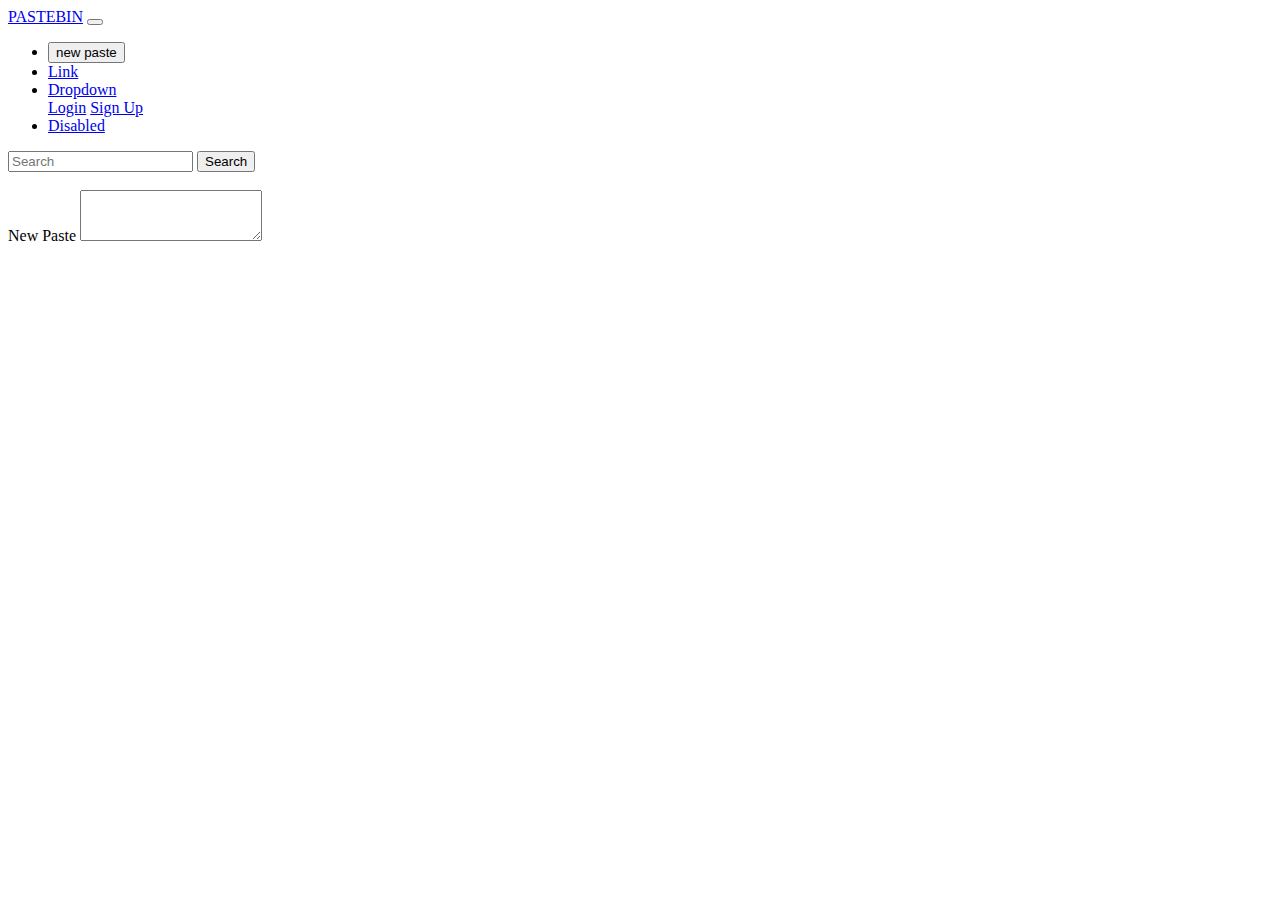
==== index.html @ 5f052ce1 "Add files via upload" ====
<!DOCTYPE html>
<html lang="en">
<head>
	<title>Contact V1</title>
	<meta charset="UTF-8">
	<meta name="viewport" content="width=device-width, initial-scale=1">
<!--===============================================================================================-->
	
<!--===============================================================================================-->
	<link rel="stylesheet" type="text/css" href="vendor/bootstrap/css/bootstrap.min.css">
<!--===============================================================================================-->
	<link rel="stylesheet" type="text/css" href="fonts/font-awesome-4.7.0/css/font-awesome.min.css">
<!--===============================================================================================-->
	<link rel="stylesheet" type="text/css" href="vendor/animate/animate.css">
<!--===============================================================================================-->
	<link rel="stylesheet" type="text/css" href="vendor/css-hamburgers/hamburgers.min.css">
<!--===============================================================================================-->
	<link rel="stylesheet" type="text/css" href="vendor/select2/select2.min.css">
<!--===============================================================================================-->
	<link rel="stylesheet" type="text/css" href="css/util.css">
	<link rel="stylesheet" type="text/css" href="css/main.css">
<!--===============================================================================================-->
</head>
<body>

			<nav class="navbar navbar-expand-lg navbar-light bg-light navbar navbar-dark bg-dark">
			  <a class="navbar-brand" href="#"><img src="pastebin_logo_side_outline" alt="">PASTEBIN</a>
			  <button class="navbar-toggler" type="button" data-toggle="collapse" data-target="#navbarSupportedContent" aria-controls="navbarSupportedContent" aria-expanded="false" aria-label="Toggle navigation">
				<span class="navbar-toggler-icon"></span>
			  </button>

			  <div class="collapse navbar-collapse" id="navbarSupportedContent">
				<ul class="navbar-nav mr-auto">
				  <!--<li class="nav-item active">
				  
					<a class="nav-link " href="#">Home <span class="sr-only">(current)</span></a>
				  </li>
				  -->
				  <li class="nav-item">
					<button type="button" class="btn btn-success">new paste</button>
				  </li>
				  <li class="nav-item">
					<a class="nav-link" href="#">Link</a>
				  </li>
				  <li class="nav-item dropdown">
					<a class="nav-link dropdown-toggle" href="#" id="navbarDropdown" role="button" data-toggle="dropdown" aria-haspopup="true" aria-expanded="false">
					  Dropdown
					</a>
					<div class="dropdown-menu" aria-labelledby="navbarDropdown">
					  <a class="dropdown-item" href="#">Login</a>
                        
					  <a class="dropdown-item" href="#">Sign Up</a>
					  <div class="dropdown-divider"></div>
					  
					</div>
				  </li>
				  <li class="nav-item">
					<a class="nav-link disabled" href="#" tabindex="-1" aria-disabled="true">Disabled</a>
				  </li>
				</ul>
				<form class="form-inline my-2 my-lg-0">
				  <input class="form-control mr-sm-2" type="search" placeholder="Search" aria-label="Search">
				  <button class="btn btn-outline-success my-2 my-sm-0" type="submit">Search</button>
				</form>
			  </div>
			</nav>
			
			<div class="container">
			<li class="nav-item">
					<a class="nav-link" href="#"></a>
			 </li>
			</div> 
			
			<div class="container">
			<form>
			  
			  <div class="form-group">
				<label for="exampleFormControlTextarea1">New Paste</label>
				<textarea class="form-control" id="exampleFormControlTextarea1" rows="3"></textarea>
			  </div>
			</form>
            </div> 

<!--===============================================================================================-->
	<script src="vendor/jquery/jquery-3.2.1.min.js"></script>
<!--===============================================================================================-->
	<script src="vendor/bootstrap/js/popper.js"></script>
	<script src="vendor/bootstrap/js/bootstrap.min.js"></script>
<!--===============================================================================================-->
	<script src="vendor/select2/select2.min.js"></script>
<!--===============================================================================================-->
	<script src="vendor/tilt/tilt.jquery.min.js"></script>
	<script >
		$('.js-tilt').tilt({
			scale: 1.1
		})
	</script>

<!-- Global site tag (gtag.js) - Google Analytics -->
<script async src="https://www.googletagmanager.com/gtag/js?id=UA-23581568-13"></script>
<script>
  window.dataLayer = window.dataLayer || [];
  function gtag(){dataLayer.push(arguments);}
  gtag('js', new Date());

  gtag('config', 'UA-23581568-13');
</script>

<!--===============================================================================================-->
	<script src="js/main.js"></script>

</body>
</html>
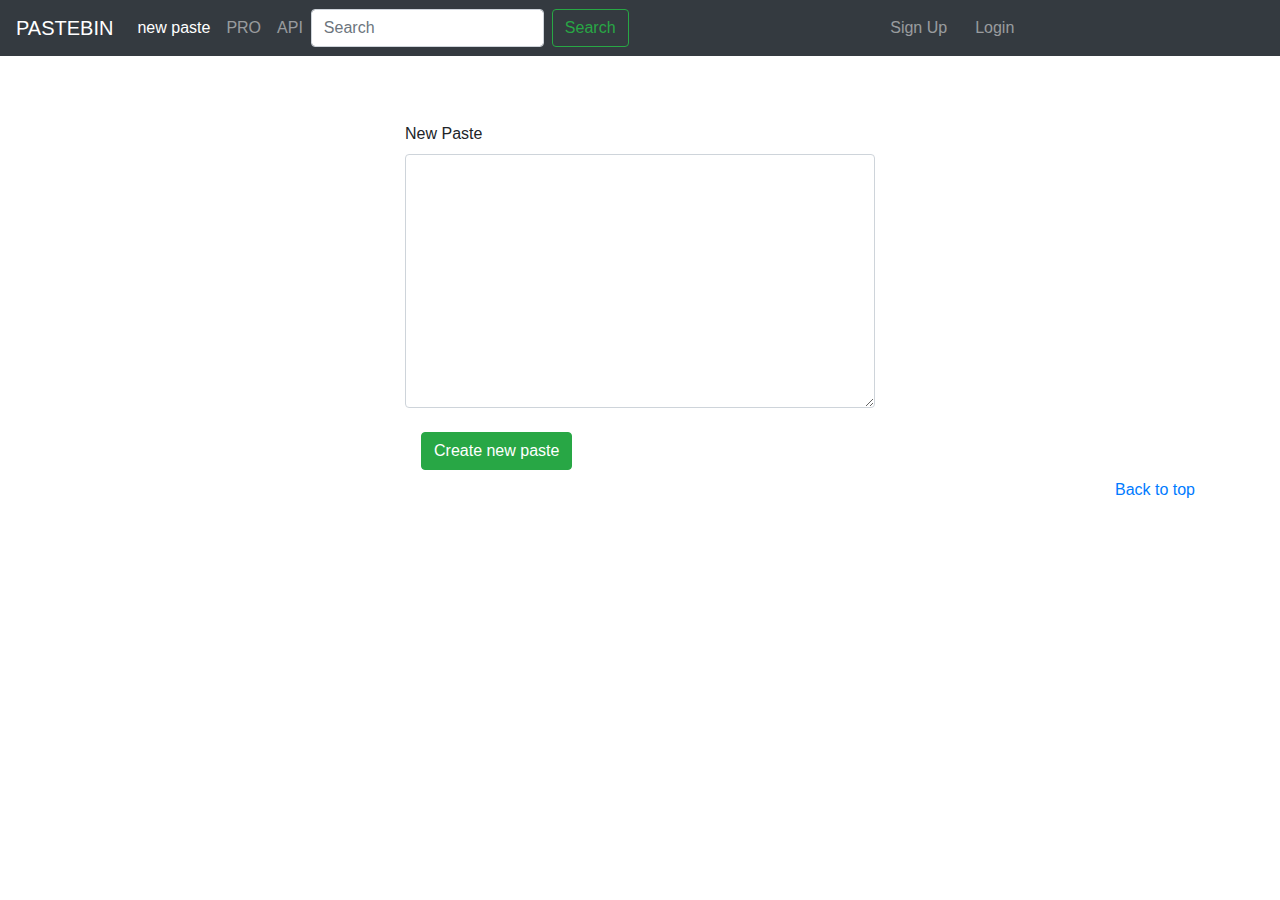
==== commit ba0f4a66: "Create index.html" ====
--- a/index.html
+++ b/index.html
@@ -1,113 +1,210 @@
-<!DOCTYPE html>
-<html lang="en">
-<head>
-	<title>Contact V1</title>
-	<meta charset="UTF-8">
-	<meta name="viewport" content="width=device-width, initial-scale=1">
-<!--===============================================================================================-->
-	
-<!--===============================================================================================-->
-	<link rel="stylesheet" type="text/css" href="vendor/bootstrap/css/bootstrap.min.css">
-<!--===============================================================================================-->
-	<link rel="stylesheet" type="text/css" href="fonts/font-awesome-4.7.0/css/font-awesome.min.css">
-<!--===============================================================================================-->
-	<link rel="stylesheet" type="text/css" href="vendor/animate/animate.css">
-<!--===============================================================================================-->
-	<link rel="stylesheet" type="text/css" href="vendor/css-hamburgers/hamburgers.min.css">
-<!--===============================================================================================-->
-	<link rel="stylesheet" type="text/css" href="vendor/select2/select2.min.css">
-<!--===============================================================================================-->
-	<link rel="stylesheet" type="text/css" href="css/util.css">
-	<link rel="stylesheet" type="text/css" href="css/main.css">
-<!--===============================================================================================-->
-</head>
-<body>
-
-			<nav class="navbar navbar-expand-lg navbar-light bg-light navbar navbar-dark bg-dark">
-			  <a class="navbar-brand" href="#"><img src="pastebin_logo_side_outline" alt="">PASTEBIN</a>
-			  <button class="navbar-toggler" type="button" data-toggle="collapse" data-target="#navbarSupportedContent" aria-controls="navbarSupportedContent" aria-expanded="false" aria-label="Toggle navigation">
-				<span class="navbar-toggler-icon"></span>
-			  </button>
-
-			  <div class="collapse navbar-collapse" id="navbarSupportedContent">
-				<ul class="navbar-nav mr-auto">
-				  <!--<li class="nav-item active">
-				  
-					<a class="nav-link " href="#">Home <span class="sr-only">(current)</span></a>
-				  </li>
-				  -->
-				  <li class="nav-item">
-					<button type="button" class="btn btn-success">new paste</button>
-				  </li>
-				  <li class="nav-item">
-					<a class="nav-link" href="#">Link</a>
-				  </li>
-				  <li class="nav-item dropdown">
-					<a class="nav-link dropdown-toggle" href="#" id="navbarDropdown" role="button" data-toggle="dropdown" aria-haspopup="true" aria-expanded="false">
-					  Dropdown
-					</a>
-					<div class="dropdown-menu" aria-labelledby="navbarDropdown">
-					  <a class="dropdown-item" href="#">Login</a>
-                        
-					  <a class="dropdown-item" href="#">Sign Up</a>
-					  <div class="dropdown-divider"></div>
-					  
-					</div>
-				  </li>
-				  <li class="nav-item">
-					<a class="nav-link disabled" href="#" tabindex="-1" aria-disabled="true">Disabled</a>
-				  </li>
-				</ul>
-				<form class="form-inline my-2 my-lg-0">
-				  <input class="form-control mr-sm-2" type="search" placeholder="Search" aria-label="Search">
-				  <button class="btn btn-outline-success my-2 my-sm-0" type="submit">Search</button>
-				</form>
-			  </div>
-			</nav>
-			
-			<div class="container">
-			<li class="nav-item">
-					<a class="nav-link" href="#"></a>
-			 </li>
-			</div> 
-			
-			<div class="container">
-			<form>
-			  
-			  <div class="form-group">
-				<label for="exampleFormControlTextarea1">New Paste</label>
-				<textarea class="form-control" id="exampleFormControlTextarea1" rows="3"></textarea>
-			  </div>
-			</form>
-            </div> 
-
-<!--===============================================================================================-->
-	<script src="vendor/jquery/jquery-3.2.1.min.js"></script>
-<!--===============================================================================================-->
-	<script src="vendor/bootstrap/js/popper.js"></script>
-	<script src="vendor/bootstrap/js/bootstrap.min.js"></script>
-<!--===============================================================================================-->
-	<script src="vendor/select2/select2.min.js"></script>
-<!--===============================================================================================-->
-	<script src="vendor/tilt/tilt.jquery.min.js"></script>
-	<script >
-		$('.js-tilt').tilt({
-			scale: 1.1
-		})
-	</script>
-
-<!-- Global site tag (gtag.js) - Google Analytics -->
-<script async src="https://www.googletagmanager.com/gtag/js?id=UA-23581568-13"></script>
-<script>
-  window.dataLayer = window.dataLayer || [];
-  function gtag(){dataLayer.push(arguments);}
-  gtag('js', new Date());
-
-  gtag('config', 'UA-23581568-13');
-</script>
-
-<!--===============================================================================================-->
-	<script src="js/main.js"></script>
-
-</body>
-</html>
+
+<!doctype html>
+<html lang="en">
+  <head>
+    <meta charset="utf-8">
+    <meta name="viewport" content="width=device-width, initial-scale=1, shrink-to-fit=no">
+    <meta name="description" content="">
+    <meta name="author" content="Mark Otto, Jacob Thornton, and Bootstrap contributors">
+    <meta name="generator" content="Jekyll v3.8.5">
+    <title>Pastebin</title>
+
+    <link rel="canonical" href="https://getbootstrap.com/docs/4.3/examples/carousel/">
+
+    <!-- Bootstrap core CSS -->
+<link href="/docs/4.3/dist/css/bootstrap.min.css" rel="stylesheet" integrity="sha384-ggOyR0iXCbMQv3Xipma34MD+dH/1fQ784/j6cY/iJTQUOhcWr7x9JvoRxT2MZw1T" crossorigin="anonymous">
+
+
+    <style>
+      .bd-placeholder-img {
+        font-size: 1.125rem;
+        text-anchor: middle;
+        -webkit-user-select: none;
+        -moz-user-select: none;
+        -ms-user-select: none;
+        user-select: none;
+      }
+
+      @media (min-width: 768px) {
+        .bd-placeholder-img-lg {
+          font-size: 3.5rem;
+        }
+      }
+	  /* GLOBAL STYLES
+-------------------------------------------------- */
+/* Padding below the footer and lighter body text */
+
+body {
+  padding-top: 3rem;
+  padding-bottom: 3rem;
+  color: #5a5a5a;
+}
+
+
+/* CUSTOMIZE THE CAROUSEL
+-------------------------------------------------- */
+
+/* Carousel base class */
+.carousel {
+  margin-bottom: 4rem;
+}
+/* Since positioning the image, we need to help out the caption */
+.carousel-caption {
+  bottom: 3rem;
+  z-index: 10;
+}
+
+/* Declare heights because of positioning of img element */
+.carousel-item {
+  height: 32rem;
+}
+.carousel-item > img {
+  position: absolute;
+  top: 0;
+  left: 0;
+  min-width: 100%;
+  height: 32rem;
+}
+
+
+/* MARKETING CONTENT
+-------------------------------------------------- */
+
+/* Center align the text within the three columns below the carousel */
+.marketing .col-lg-4 {
+  margin-bottom: 1.5rem;
+  text-align: center;
+}
+.marketing h2 {
+  font-weight: 400;
+}
+.marketing .col-lg-4 p {
+  margin-right: .75rem;
+  margin-left: .75rem;
+}
+
+
+/* Featurettes
+------------------------- */
+
+.featurette-divider {
+  margin: 5rem 0; /* Space out the Bootstrap <hr> more */
+}
+
+/* Thin out the marketing headings */
+.featurette-heading {
+  font-weight: 300;
+  line-height: 1;
+  letter-spacing: -.05rem;
+}
+
+
+/* RESPONSIVE CSS
+-------------------------------------------------- */
+
+@media (min-width: 40em) {
+  /* Bump up size of carousel content */
+  .carousel-caption p {
+    margin-bottom: 1.25rem;
+    font-size: 1.25rem;
+    line-height: 1.4;
+  }
+
+  .featurette-heading {
+    font-size: 50px;
+  }
+}
+
+@media (min-width: 62em) {
+  .featurette-heading {
+    margin-top: 7rem;
+  }
+}
+	  
+	  /*!
+ * Bootstrap v4.3.1 (https://getbootstrap.com/)
+ * Copyright 2011-2019 The Bootstrap Authors
+ * Copyright 2011-2019 Twitter, Inc.
+ * Licensed under MIT (https://github.com/twbs/bootstrap/blob/master/LICENSE)
+ */
+        :root{--blue:#007bff;--indigo:#6610f2;--purple:#6f42c1;--pink:#e83e8c;--red:#dc3545;--orange:#fd7e14;--yellow:#ffc107;--green:#28a745;--teal:#20c997;--cyan:#17a2b8;--white:#fff;--gray:#6c757d;--gray-dark:#343a40;--primary:#007bff;--secondary:#6c757d;--success:#28a745;--info:#17a2b8;--warning:#ffc107;--danger:#dc3545;--light:#f8f9fa;--dark:#343a40;--breakpoint-xs:0;--breakpoint-sm:576px;--breakpoint-md:768px;--breakpoint-lg:992px;--breakpoint-xl:1200px;--font-family-sans-serif:-apple-system,BlinkMacSystemFont,"Segoe UI",Roboto,"Helvetica Neue",Arial,"Noto Sans",sans-serif,"Apple Color Emoji","Segoe UI Emoji","Segoe UI Symbol","Noto Color Emoji";--font-family-monospace:SFMono-Regular,Menlo,Monaco,Consolas,"Liberation Mono","Courier New",monospace}*,::after,::before{box-sizing:border-box}html{font-family:sans-serif;line-height:1.15;-webkit-text-size-adjust:100%;-webkit-tap-highlight-color:transparent}article,aside,figcaption,figure,footer,header,hgroup,main,nav,section{display:block}body{margin:0;font-family:-apple-system,BlinkMacSystemFont,"Segoe UI",Roboto,"Helvetica Neue",Arial,"Noto Sans",sans-serif,"Apple Color Emoji","Segoe UI Emoji","Segoe UI Symbol","Noto Color Emoji";font-size:1rem;font-weight:400;line-height:1.5;color:#212529;text-align:left;background-color:#fff}[tabindex="-1"]:focus{outline:0!important}hr{box-sizing:content-box;height:0;overflow:visible}h1,h2,h3,h4,h5,h6{margin-top:0;margin-bottom:.5rem}p{margin-top:0;margin-bottom:1rem}abbr[data-original-title],abbr[title]{text-decoration:underline;-webkit-text-decoration:underline dotted;text-decoration:underline dotted;cursor:help;border-bottom:0;-webkit-text-decoration-skip-ink:none;text-decoration-skip-ink:none}address{margin-bottom:1rem;font-style:normal;line-height:inherit}dl,ol,ul{margin-top:0;margin-bottom:1rem}ol ol,ol ul,ul ol,ul ul{margin-bottom:0}dt{font-weight:700}dd{margin-bottom:.5rem;margin-left:0}blockquote{margin:0 0 1rem}b,strong{font-weight:bolder}small{font-size:80%}sub,sup{position:relative;font-size:75%;line-height:0;vertical-align:baseline}sub{bottom:-.25em}sup{top:-.5em}a{color:#007bff;text-decoration:none;background-color:transparent}a:hover{color:#0056b3;text-decoration:underline}a:not([href]):not([tabindex]){color:inherit;text-decoration:none}a:not([href]):not([tabindex]):focus,a:not([href]):not([tabindex]):hover{color:inherit;text-decoration:none}a:not([href]):not([tabindex]):focus{outline:0}code,kbd,pre,samp{font-family:SFMono-Regular,Menlo,Monaco,Consolas,"Liberation Mono","Courier New",monospace;font-size:1em}pre{margin-top:0;margin-bottom:1rem;overflow:auto}figure{margin:0 0 1rem}img{vertical-align:middle;border-style:none}svg{overflow:hidden;vertical-align:middle}table{border-collapse:collapse}caption{padding-top:.75rem;padding-bottom:.75rem;color:#6c757d;text-align:left;caption-side:bottom}th{text-align:inherit}label{display:inline-block;margin-bottom:.5rem}button{border-radius:0}button:focus{outline:1px dotted;outline:5px auto -webkit-focus-ring-color}button,input,optgroup,select,textarea{margin:0;font-family:inherit;font-size:inherit;line-height:inherit}button,input{overflow:visible}button,select{text-transform:none}select{word-wrap:normal}[type=button],[type=reset],[type=submit],button{-webkit-appearance:button}[type=button]:not(:disabled),[type=reset]:not(:disabled),[type=submit]:not(:disabled),button:not(:disabled){cursor:pointer}[type=button]::-moz-focus-inner,[type=reset]::-moz-focus-inner,[type=submit]::-moz-focus-inner,button::-moz-focus-inner{padding:0;border-style:none}input[type=checkbox],input[type=radio]{box-sizing:border-box;padding:0}input[type=date],input[type=datetime-local],input[type=month],input[type=time]{-webkit-appearance:listbox}textarea{overflow:auto;resize:vertical}fieldset{min-width:0;padding:0;margin:0;border:0}legend{display:block;width:100%;max-width:100%;padding:0;margin-bottom:.5rem;font-size:1.5rem;line-height:inherit;color:inherit;white-space:normal}progress{vertical-align:baseline}[type=number]::-webkit-inner-spin-button,[type=number]::-webkit-outer-spin-button{height:auto}[type=search]{outline-offset:-2px;-webkit-appearance:none}[type=search]::-webkit-search-decoration{-webkit-appearance:none}::-webkit-file-upload-button{font:inherit;-webkit-appearance:button}output{display:inline-block}summary{display:list-item;cursor:pointer}template{display:none}[hidden]{display:none!important}.h1,.h2,.h3,.h4,.h5,.h6,h1,h2,h3,h4,h5,h6{margin-bottom:.5rem;font-weight:500;line-height:1.2}.h1,h1{font-size:2.5rem}.h2,h2{font-size:2rem}.h3,h3{font-size:1.75rem}.h4,h4{font-size:1.5rem}.h5,h5{font-size:1.25rem}.h6,h6{font-size:1rem}.lead{font-size:1.25rem;font-weight:300}.display-1{font-size:6rem;font-weight:300;line-height:1.2}.display-2{font-size:5.5rem;font-weight:300;line-height:1.2}.display-3{font-size:4.5rem;font-weight:300;line-height:1.2}.display-4{font-size:3.5rem;font-weight:300;line-height:1.2}hr{margin-top:1rem;margin-bottom:1rem;border:0;border-top:1px solid rgba(0,0,0,.1)}.small,small{font-size:80%;font-weight:400}.mark,mark{padding:.2em;background-color:#fcf8e3}.list-unstyled{padding-left:0;list-style:none}.list-inline{padding-left:0;list-style:none}.list-inline-item{display:inline-block}.list-inline-item:not(:last-child){margin-right:.5rem}.initialism{font-size:90%;text-transform:uppercase}.blockquote{margin-bottom:1rem;font-size:1.25rem}.blockquote-footer{display:block;font-size:80%;color:#6c757d}.blockquote-footer::before{content:"\2014\00A0"}.img-fluid{max-width:100%;height:auto}.img-thumbnail{padding:.25rem;background-color:#fff;border:1px solid #dee2e6;border-radius:.25rem;max-width:100%;height:auto}.figure{display:inline-block}.figure-img{margin-bottom:.5rem;line-height:1}.figure-caption{font-size:90%;color:#6c757d}code{font-size:87.5%;color:#e83e8c;word-break:break-word}a>code{color:inherit}kbd{padding:.2rem .4rem;font-size:87.5%;color:#fff;background-color:#212529;border-radius:.2rem}kbd kbd{padding:0;font-size:100%;font-weight:700}pre{display:block;font-size:87.5%;color:#212529}pre code{font-size:inherit;color:inherit;word-break:normal}.pre-scrollable{max-height:340px;overflow-y:scroll}.container{width:100%;padding-right:15px;padding-left:15px;margin-right:auto;margin-left:auto}@media (min-width:576px){.container{max-width:540px}}@media (min-width:768px){.container{max-width:720px}}@media (min-width:992px){.container{max-width:960px}}@media (min-width:1200px){.container{max-width:1140px}}.container-fluid{width:100%;padding-right:15px;padding-left:15px;margin-right:auto;margin-left:auto}.row{display:-ms-flexbox;display:flex;-ms-flex-wrap:wrap;flex-wrap:wrap;margin-right:-15px;margin-left:-15px}.no-gutters{margin-right:0;margin-left:0}.no-gutters>.col,.no-gutters>[class*=col-]{padding-right:0;padding-left:0}.col,.col-1,.col-10,.col-11,.col-12,.col-2,.col-3,.col-4,.col-5,.col-6,.col-7,.col-8,.col-9,.col-auto,.col-lg,.col-lg-1,.col-lg-10,.col-lg-11,.col-lg-12,.col-lg-2,.col-lg-3,.col-lg-4,.col-lg-5,.col-lg-6,.col-lg-7,.col-lg-8,.col-lg-9,.col-lg-auto,.col-md,.col-md-1,.col-md-10,.col-md-11,.col-md-12,.col-md-2,.col-md-3,.col-md-4,.col-md-5,.col-md-6,.col-md-7,.col-md-8,.col-md-9,.col-md-auto,.col-sm,.col-sm-1,.col-sm-10,.col-sm-11,.col-sm-12,.col-sm-2,.col-sm-3,.col-sm-4,.col-sm-5,.col-sm-6,.col-sm-7,.col-sm-8,.col-sm-9,.col-sm-auto,.col-xl,.col-xl-1,.col-xl-10,.col-xl-11,.col-xl-12,.col-xl-2,.col-xl-3,.col-xl-4,.col-xl-5,.col-xl-6,.col-xl-7,.col-xl-8,.col-xl-9,.col-xl-auto{position:relative;width:100%;padding-right:15px;padding-left:15px}.col{-ms-flex-preferred-size:0;flex-basis:0;-ms-flex-positive:1;flex-grow:1;max-width:100%}.col-auto{-ms-flex:0 0 auto;flex:0 0 auto;width:auto;max-width:100%}.col-1{-ms-flex:0 0 8.333333%;flex:0 0 8.333333%;max-width:8.333333%}.col-2{-ms-flex:0 0 16.666667%;flex:0 0 16.666667%;max-width:16.666667%}.col-3{-ms-flex:0 0 25%;flex:0 0 25%;max-width:25%}.col-4{-ms-flex:0 0 33.333333%;flex:0 0 33.333333%;max-width:33.333333%}.col-5{-ms-flex:0 0 41.666667%;flex:0 0 41.666667%;max-width:41.666667%}.col-6{-ms-flex:0 0 50%;flex:0 0 50%;max-width:50%}.col-7{-ms-flex:0 0 58.333333%;flex:0 0 58.333333%;max-width:58.333333%}.col-8{-ms-flex:0 0 66.666667%;flex:0 0 66.666667%;max-width:66.666667%}.col-9{-ms-flex:0 0 75%;flex:0 0 75%;max-width:75%}.col-10{-ms-flex:0 0 83.333333%;flex:0 0 83.333333%;max-width:83.333333%}.col-11{-ms-flex:0 0 91.666667%;flex:0 0 91.666667%;max-width:91.666667%}.col-12{-ms-flex:0 0 100%;flex:0 0 100%;max-width:100%}.order-first{-ms-flex-order:-1;order:-1}.order-last{-ms-flex-order:13;order:13}.order-0{-ms-flex-order:0;order:0}.order-1{-ms-flex-order:1;order:1}.order-2{-ms-flex-order:2;order:2}.order-3{-ms-flex-order:3;order:3}.order-4{-ms-flex-order:4;order:4}.order-5{-ms-flex-order:5;order:5}.order-6{-ms-flex-order:6;order:6}.order-7{-ms-flex-order:7;order:7}.order-8{-ms-flex-order:8;order:8}.order-9{-ms-flex-order:9;order:9}.order-10{-ms-flex-order:10;order:10}.order-11{-ms-flex-order:11;order:11}.order-12{-ms-flex-order:12;order:12}.offset-1{margin-left:8.333333%}.offset-2{margin-left:16.666667%}.offset-3{margin-left:25%}.offset-4{margin-left:33.333333%}.offset-5{margin-left:41.666667%}.offset-6{margin-left:50%}.offset-7{margin-left:58.333333%}.offset-8{margin-left:66.666667%}.offset-9{margin-left:75%}.offset-10{margin-left:83.333333%}.offset-11{margin-left:91.666667%}@media (min-width:576px){.col-sm{-ms-flex-preferred-size:0;flex-basis:0;-ms-flex-positive:1;flex-grow:1;max-width:100%}.col-sm-auto{-ms-flex:0 0 auto;flex:0 0 auto;width:auto;max-width:100%}.col-sm-1{-ms-flex:0 0 8.333333%;flex:0 0 8.333333%;max-width:8.333333%}.col-sm-2{-ms-flex:0 0 16.666667%;flex:0 0 16.666667%;max-width:16.666667%}.col-sm-3{-ms-flex:0 0 25%;flex:0 0 25%;max-width:25%}.col-sm-4{-ms-flex:0 0 33.333333%;flex:0 0 33.333333%;max-width:33.333333%}.col-sm-5{-ms-flex:0 0 41.666667%;flex:0 0 41.666667%;max-width:41.666667%}.col-sm-6{-ms-flex:0 0 50%;flex:0 0 50%;max-width:50%}.col-sm-7{-ms-flex:0 0 58.333333%;flex:0 0 58.333333%;max-width:58.333333%}.col-sm-8{-ms-flex:0 0 66.666667%;flex:0 0 66.666667%;max-width:66.666667%}.col-sm-9{-ms-flex:0 0 75%;flex:0 0 75%;max-width:75%}.col-sm-10{-ms-flex:0 0 83.333333%;flex:0 0 83.333333%;max-width:83.333333%}.col-sm-11{-ms-flex:0 0 91.666667%;flex:0 0 91.666667%;max-width:91.666667%}.col-sm-12{-ms-flex:0 0 100%;flex:0 0 100%;max-width:100%}.order-sm-first{-ms-flex-order:-1;order:-1}.order-sm-last{-ms-flex-order:13;order:13}.order-sm-0{-ms-flex-order:0;order:0}.order-sm-1{-ms-flex-order:1;order:1}.order-sm-2{-ms-flex-order:2;order:2}.order-sm-3{-ms-flex-order:3;order:3}.order-sm-4{-ms-flex-order:4;order:4}.order-sm-5{-ms-flex-order:5;order:5}.order-sm-6{-ms-flex-order:6;order:6}.order-sm-7{-ms-flex-order:7;order:7}.order-sm-8{-ms-flex-order:8;order:8}.order-sm-9{-ms-flex-order:9;order:9}.order-sm-10{-ms-flex-order:10;order:10}.order-sm-11{-ms-flex-order:11;order:11}.order-sm-12{-ms-flex-order:12;order:12}.offset-sm-0{margin-left:0}.offset-sm-1{margin-left:8.333333%}.offset-sm-2{margin-left:16.666667%}.offset-sm-3{margin-left:25%}.offset-sm-4{margin-left:33.333333%}.offset-sm-5{margin-left:41.666667%}.offset-sm-6{margin-left:50%}.offset-sm-7{margin-left:58.333333%}.offset-sm-8{margin-left:66.666667%}.offset-sm-9{margin-left:75%}.offset-sm-10{margin-left:83.333333%}.offset-sm-11{margin-left:91.666667%}}@media (min-width:768px){.col-md{-ms-flex-preferred-size:0;flex-basis:0;-ms-flex-positive:1;flex-grow:1;max-width:100%}.col-md-auto{-ms-flex:0 0 auto;flex:0 0 auto;width:auto;max-width:100%}.col-md-1{-ms-flex:0 0 8.333333%;flex:0 0 8.333333%;max-width:8.333333%}.col-md-2{-ms-flex:0 0 16.666667%;flex:0 0 16.666667%;max-width:16.666667%}.col-md-3{-ms-flex:0 0 25%;flex:0 0 25%;max-width:25%}.col-md-4{-ms-flex:0 0 33.333333%;flex:0 0 33.333333%;max-width:33.333333%}.col-md-5{-ms-flex:0 0 41.666667%;flex:0 0 41.666667%;max-width:41.666667%}.col-md-6{-ms-flex:0 0 50%;flex:0 0 50%;max-width:50%}.col-md-7{-ms-flex:0 0 58.333333%;flex:0 0 58.333333%;max-width:58.333333%}.col-md-8{-ms-flex:0 0 66.666667%;flex:0 0 66.666667%;max-width:66.666667%}.col-md-9{-ms-flex:0 0 75%;flex:0 0 75%;max-width:75%}.col-md-10{-ms-flex:0 0 83.333333%;flex:0 0 83.333333%;max-width:83.333333%}.col-md-11{-ms-flex:0 0 91.666667%;flex:0 0 91.666667%;max-width:91.666667%}.col-md-12{-ms-flex:0 0 100%;flex:0 0 100%;max-width:100%}.order-md-first{-ms-flex-order:-1;order:-1}.order-md-last{-ms-flex-order:13;order:13}.order-md-0{-ms-flex-order:0;order:0}.order-md-1{-ms-flex-order:1;order:1}.order-md-2{-ms-flex-order:2;order:2}.order-md-3{-ms-flex-order:3;order:3}.order-md-4{-ms-flex-order:4;order:4}.order-md-5{-ms-flex-order:5;order:5}.order-md-6{-ms-flex-order:6;order:6}.order-md-7{-ms-flex-order:7;order:7}.order-md-8{-ms-flex-order:8;order:8}.order-md-9{-ms-flex-order:9;order:9}.order-md-10{-ms-flex-order:10;order:10}.order-md-11{-ms-flex-order:11;order:11}.order-md-12{-ms-flex-order:12;order:12}.offset-md-0{margin-left:0}.offset-md-1{margin-left:8.333333%}.offset-md-2{margin-left:16.666667%}.offset-md-3{margin-left:25%}.offset-md-4{margin-left:33.333333%}.offset-md-5{margin-left:41.666667%}.offset-md-6{margin-left:50%}.offset-md-7{margin-left:58.333333%}.offset-md-8{margin-left:66.666667%}.offset-md-9{margin-left:75%}.offset-md-10{margin-left:83.333333%}.offset-md-11{margin-left:91.666667%}}@media (min-width:992px){.col-lg{-ms-flex-preferred-size:0;flex-basis:0;-ms-flex-positive:1;flex-grow:1;max-width:100%}.col-lg-auto{-ms-flex:0 0 auto;flex:0 0 auto;width:auto;max-width:100%}.col-lg-1{-ms-flex:0 0 8.333333%;flex:0 0 8.333333%;max-width:8.333333%}.col-lg-2{-ms-flex:0 0 16.666667%;flex:0 0 16.666667%;max-width:16.666667%}.col-lg-3{-ms-flex:0 0 25%;flex:0 0 25%;max-width:25%}.col-lg-4{-ms-flex:0 0 33.333333%;flex:0 0 33.333333%;max-width:33.333333%}.col-lg-5{-ms-flex:0 0 41.666667%;flex:0 0 41.666667%;max-width:41.666667%}.col-lg-6{-ms-flex:0 0 50%;flex:0 0 50%;max-width:50%}.col-lg-7{-ms-flex:0 0 58.333333%;flex:0 0 58.333333%;max-width:58.333333%}.col-lg-8{-ms-flex:0 0 66.666667%;flex:0 0 66.666667%;max-width:66.666667%}.col-lg-9{-ms-flex:0 0 75%;flex:0 0 75%;max-width:75%}.col-lg-10{-ms-flex:0 0 83.333333%;flex:0 0 83.333333%;max-width:83.333333%}.col-lg-11{-ms-flex:0 0 91.666667%;flex:0 0 91.666667%;max-width:91.666667%}.col-lg-12{-ms-flex:0 0 100%;flex:0 0 100%;max-width:100%}.order-lg-first{-ms-flex-order:-1;order:-1}.order-lg-last{-ms-flex-order:13;order:13}.order-lg-0{-ms-flex-order:0;order:0}.order-lg-1{-ms-flex-order:1;order:1}.order-lg-2{-ms-flex-order:2;order:2}.order-lg-3{-ms-flex-order:3;order:3}.order-lg-4{-ms-flex-order:4;order:4}.order-lg-5{-ms-flex-order:5;order:5}.order-lg-6{-ms-flex-order:6;order:6}.order-lg-7{-ms-flex-order:7;order:7}.order-lg-8{-ms-flex-order:8;order:8}.order-lg-9{-ms-flex-order:9;order:9}.order-lg-10{-ms-flex-order:10;order:10}.order-lg-11{-ms-flex-order:11;order:11}.order-lg-12{-ms-flex-order:12;order:12}.offset-lg-0{margin-left:0}.offset-lg-1{margin-left:8.333333%}.offset-lg-2{margin-left:16.666667%}.offset-lg-3{margin-left:25%}.offset-lg-4{margin-left:33.333333%}.offset-lg-5{margin-left:41.666667%}.offset-lg-6{margin-left:50%}.offset-lg-7{margin-left:58.333333%}.offset-lg-8{margin-left:66.666667%}.offset-lg-9{margin-left:75%}.offset-lg-10{margin-left:83.333333%}.offset-lg-11{margin-left:91.666667%}}@media (min-width:1200px){.col-xl{-ms-flex-preferred-size:0;flex-basis:0;-ms-flex-positive:1;flex-grow:1;max-width:100%}.col-xl-auto{-ms-flex:0 0 auto;flex:0 0 auto;width:auto;max-width:100%}.col-xl-1{-ms-flex:0 0 8.333333%;flex:0 0 8.333333%;max-width:8.333333%}.col-xl-2{-ms-flex:0 0 16.666667%;flex:0 0 16.666667%;max-width:16.666667%}.col-xl-3{-ms-flex:0 0 25%;flex:0 0 25%;max-width:25%}.col-xl-4{-ms-flex:0 0 33.333333%;flex:0 0 33.333333%;max-width:33.333333%}.col-xl-5{-ms-flex:0 0 41.666667%;flex:0 0 41.666667%;max-width:41.666667%}.col-xl-6{-ms-flex:0 0 50%;flex:0 0 50%;max-width:50%}.col-xl-7{-ms-flex:0 0 58.333333%;flex:0 0 58.333333%;max-width:58.333333%}.col-xl-8{-ms-flex:0 0 66.666667%;flex:0 0 66.666667%;max-width:66.666667%}.col-xl-9{-ms-flex:0 0 75%;flex:0 0 75%;max-width:75%}.col-xl-10{-ms-flex:0 0 83.333333%;flex:0 0 83.333333%;max-width:83.333333%}.col-xl-11{-ms-flex:0 0 91.666667%;flex:0 0 91.666667%;max-width:91.666667%}.col-xl-12{-ms-flex:0 0 100%;flex:0 0 100%;max-width:100%}.order-xl-first{-ms-flex-order:-1;order:-1}.order-xl-last{-ms-flex-order:13;order:13}.order-xl-0{-ms-flex-order:0;order:0}.order-xl-1{-ms-flex-order:1;order:1}.order-xl-2{-ms-flex-order:2;order:2}.order-xl-3{-ms-flex-order:3;order:3}.order-xl-4{-ms-flex-order:4;order:4}.order-xl-5{-ms-flex-order:5;order:5}.order-xl-6{-ms-flex-order:6;order:6}.order-xl-7{-ms-flex-order:7;order:7}.order-xl-8{-ms-flex-order:8;order:8}.order-xl-9{-ms-flex-order:9;order:9}.order-xl-10{-ms-flex-order:10;order:10}.order-xl-11{-ms-flex-order:11;order:11}.order-xl-12{-ms-flex-order:12;order:12}.offset-xl-0{margin-left:0}.offset-xl-1{margin-left:8.333333%}.offset-xl-2{margin-left:16.666667%}.offset-xl-3{margin-left:25%}.offset-xl-4{margin-left:33.333333%}.offset-xl-5{margin-left:41.666667%}.offset-xl-6{margin-left:50%}.offset-xl-7{margin-left:58.333333%}.offset-xl-8{margin-left:66.666667%}.offset-xl-9{margin-left:75%}.offset-xl-10{margin-left:83.333333%}.offset-xl-11{margin-left:91.666667%}}.table{width:100%;margin-bottom:1rem;color:#212529}.table td,.table th{padding:.75rem;vertical-align:top;border-top:1px solid #dee2e6}.table thead th{vertical-align:bottom;border-bottom:2px solid #dee2e6}.table tbody+tbody{border-top:2px solid #dee2e6}.table-sm td,.table-sm th{padding:.3rem}.table-bordered{border:1px solid #dee2e6}.table-bordered td,.table-bordered th{border:1px solid #dee2e6}.table-bordered thead td,.table-bordered thead th{border-bottom-width:2px}.table-borderless tbody+tbody,.table-borderless td,.table-borderless th,.table-borderless thead th{border:0}.table-striped tbody tr:nth-of-type(odd){background-color:rgba(0,0,0,.05)}.table-hover tbody tr:hover{color:#212529;background-color:rgba(0,0,0,.075)}.table-primary,.table-primary>td,.table-primary>th{background-color:#b8daff}.table-primary tbody+tbody,.table-primary td,.table-primary th,.table-primary thead th{border-color:#7abaff}.table-hover .table-primary:hover{background-color:#9fcdff}.table-hover .table-primary:hover>td,.table-hover .table-primary:hover>th{background-color:#9fcdff}.table-secondary,.table-secondary>td,.table-secondary>th{background-color:#d6d8db}.table-secondary tbody+tbody,.table-secondary td,.table-secondary th,.table-secondary thead th{border-color:#b3b7bb}.table-hover .table-secondary:hover{background-color:#c8cbcf}.table-hover .table-secondary:hover>td,.table-hover .table-secondary:hover>th{background-color:#c8cbcf}.table-success,.table-success>td,.table-success>th{background-color:#c3e6cb}.table-success tbody+tbody,.table-success td,.table-success th,.table-success thead th{border-color:#8fd19e}.table-hover .table-success:hover{background-color:#b1dfbb}.table-hover .table-success:hover>td,.table-hover .table-success:hover>th{background-color:#b1dfbb}.table-info,.table-info>td,.table-info>th{background-color:#bee5eb}.table-info tbody+tbody,.table-info td,.table-info th,.table-info thead th{border-color:#86cfda}.table-hover .table-info:hover{background-color:#abdde5}.table-hover .table-info:hover>td,.table-hover .table-info:hover>th{background-color:#abdde5}.table-warning,.table-warning>td,.table-warning>th{background-color:#ffeeba}.table-warning tbody+tbody,.table-warning td,.table-warning th,.table-warning thead th{border-color:#ffdf7e}.table-hover .table-warning:hover{background-color:#ffe8a1}.table-hover .table-warning:hover>td,.table-hover .table-warning:hover>th{background-color:#ffe8a1}.table-danger,.table-danger>td,.table-danger>th{background-color:#f5c6cb}.table-danger tbody+tbody,.table-danger td,.table-danger th,.table-danger thead th{border-color:#ed969e}.table-hover .table-danger:hover{background-color:#f1b0b7}.table-hover .table-danger:hover>td,.table-hover .table-danger:hover>th{background-color:#f1b0b7}.table-light,.table-light>td,.table-light>th{background-color:#fdfdfe}.table-light tbody+tbody,.table-light td,.table-light th,.table-light thead th{border-color:#fbfcfc}.table-hover .table-light:hover{background-color:#ececf6}.table-hover .table-light:hover>td,.table-hover .table-light:hover>th{background-color:#ececf6}.table-dark,.table-dark>td,.table-dark>th{background-color:#c6c8ca}.table-dark tbody+tbody,.table-dark td,.table-dark th,.table-dark thead th{border-color:#95999c}.table-hover .table-dark:hover{background-color:#b9bbbe}.table-hover .table-dark:hover>td,.table-hover .table-dark:hover>th{background-color:#b9bbbe}.table-active,.table-active>td,.table-active>th{background-color:rgba(0,0,0,.075)}.table-hover .table-active:hover{background-color:rgba(0,0,0,.075)}.table-hover .table-active:hover>td,.table-hover .table-active:hover>th{background-color:rgba(0,0,0,.075)}.table .thead-dark th{color:#fff;background-color:#343a40;border-color:#454d55}.table .thead-light th{color:#495057;background-color:#e9ecef;border-color:#dee2e6}.table-dark{color:#fff;background-color:#343a40}.table-dark td,.table-dark th,.table-dark thead th{border-color:#454d55}.table-dark.table-bordered{border:0}.table-dark.table-striped tbody tr:nth-of-type(odd){background-color:rgba(255,255,255,.05)}.table-dark.table-hover tbody tr:hover{color:#fff;background-color:rgba(255,255,255,.075)}@media (max-width:575.98px){.table-responsive-sm{display:block;width:100%;overflow-x:auto;-webkit-overflow-scrolling:touch}.table-responsive-sm>.table-bordered{border:0}}@media (max-width:767.98px){.table-responsive-md{display:block;width:100%;overflow-x:auto;-webkit-overflow-scrolling:touch}.table-responsive-md>.table-bordered{border:0}}@media (max-width:991.98px){.table-responsive-lg{display:block;width:100%;overflow-x:auto;-webkit-overflow-scrolling:touch}.table-responsive-lg>.table-bordered{border:0}}@media (max-width:1199.98px){.table-responsive-xl{display:block;width:100%;overflow-x:auto;-webkit-overflow-scrolling:touch}.table-responsive-xl>.table-bordered{border:0}}.table-responsive{display:block;width:100%;overflow-x:auto;-webkit-overflow-scrolling:touch}.table-responsive>.table-bordered{border:0}.form-control{display:block;width:100%;height:calc(1.5em + .75rem + 2px);padding:.375rem .75rem;font-size:1rem;font-weight:400;line-height:1.5;color:#495057;background-color:#fff;background-clip:padding-box;border:1px solid #ced4da;border-radius:.25rem;transition:border-color .15s ease-in-out,box-shadow .15s ease-in-out}@media (prefers-reduced-motion:reduce){.form-control{transition:none}}.form-control::-ms-expand{background-color:transparent;border:0}.form-control:focus{color:#495057;background-color:#fff;border-color:#80bdff;outline:0;box-shadow:0 0 0 .2rem rgba(0,123,255,.25)}.form-control::-webkit-input-placeholder{color:#6c757d;opacity:1}.form-control::-moz-placeholder{color:#6c757d;opacity:1}.form-control:-ms-input-placeholder{color:#6c757d;opacity:1}.form-control::-ms-input-placeholder{color:#6c757d;opacity:1}.form-control::placeholder{color:#6c757d;opacity:1}.form-control:disabled,.form-control[readonly]{background-color:#e9ecef;opacity:1}select.form-control:focus::-ms-value{color:#495057;background-color:#fff}.form-control-file,.form-control-range{display:block;width:100%}.col-form-label{padding-top:calc(.375rem + 1px);padding-bottom:calc(.375rem + 1px);margin-bottom:0;font-size:inherit;line-height:1.5}.col-form-label-lg{padding-top:calc(.5rem + 1px);padding-bottom:calc(.5rem + 1px);font-size:1.25rem;line-height:1.5}.col-form-label-sm{padding-top:calc(.25rem + 1px);padding-bottom:calc(.25rem + 1px);font-size:.875rem;line-height:1.5}.form-control-plaintext{display:block;width:100%;padding-top:.375rem;padding-bottom:.375rem;margin-bottom:0;line-height:1.5;color:#212529;background-color:transparent;border:solid transparent;border-width:1px 0}.form-control-plaintext.form-control-lg,.form-control-plaintext.form-control-sm{padding-right:0;padding-left:0}.form-control-sm{height:calc(1.5em + .5rem + 2px);padding:.25rem .5rem;font-size:.875rem;line-height:1.5;border-radius:.2rem}.form-control-lg{height:calc(1.5em + 1rem + 2px);padding:.5rem 1rem;font-size:1.25rem;line-height:1.5;border-radius:.3rem}select.form-control[multiple],select.form-control[size]{height:auto}textarea.form-control{height:auto}.form-group{margin-bottom:1rem}.form-text{display:block;margin-top:.25rem}.form-row{display:-ms-flexbox;display:flex;-ms-flex-wrap:wrap;flex-wrap:wrap;margin-right:-5px;margin-left:-5px}.form-row>.col,.form-row>[class*=col-]{padding-right:5px;padding-left:5px}.form-check{position:relative;display:block;padding-left:1.25rem}.form-check-input{position:absolute;margin-top:.3rem;margin-left:-1.25rem}.form-check-input:disabled~.form-check-label{color:#6c757d}.form-check-label{margin-bottom:0}.form-check-inline{display:-ms-inline-flexbox;display:inline-flex;-ms-flex-align:center;align-items:center;padding-left:0;margin-right:.75rem}.form-check-inline .form-check-input{position:static;margin-top:0;margin-right:.3125rem;margin-left:0}.valid-feedback{display:none;width:100%;margin-top:.25rem;font-size:80%;color:#28a745}.valid-tooltip{position:absolute;top:100%;z-index:5;display:none;max-width:100%;padding:.25rem .5rem;margin-top:.1rem;font-size:.875rem;line-height:1.5;color:#fff;background-color:rgba(40,167,69,.9);border-radius:.25rem}.form-control.is-valid,.was-validated .form-control:valid{border-color:#28a745;padding-right:calc(1.5em + .75rem);background-image:url("data:image/svg+xml,%3csvg xmlns='http://www.w3.org/2000/svg' viewBox='0 0 8 8'%3e%3cpath fill='%2328a745' d='M2.3 6.73L.6 4.53c-.4-1.04.46-1.4 1.1-.8l1.1 1.4 3.4-3.8c.6-.63 1.6-.27 1.2.7l-4 4.6c-.43.5-.8.4-1.1.1z'/%3e%3c/svg%3e");background-repeat:no-repeat;background-position:center right calc(.375em + .1875rem);background-size:calc(.75em + .375rem) calc(.75em + .375rem)}.form-control.is-valid:focus,.was-validated .form-control:valid:focus{border-color:#28a745;box-shadow:0 0 0 .2rem rgba(40,167,69,.25)}.form-control.is-valid~.valid-feedback,.form-control.is-valid~.valid-tooltip,.was-validated .form-control:valid~.valid-feedback,.was-validated .form-control:valid~.valid-tooltip{display:block}.was-validated textarea.form-control:valid,textarea.form-control.is-valid{padding-right:calc(1.5em + .75rem);background-position:top calc(.375em + .1875rem) right calc(.375em + .1875rem)}.custom-select.is-valid,.was-validated .custom-select:valid{border-color:#28a745;padding-right:calc((1em + .75rem) * 3 / 4 + 1.75rem);background:url("data:image/svg+xml,%3csvg xmlns='http://www.w3.org/2000/svg' viewBox='0 0 4 5'%3e%3cpath fill='%23343a40' d='M2 0L0 2h4zm0 5L0 3h4z'/%3e%3c/svg%3e") no-repeat right .75rem center/8px 10px,url("data:image/svg+xml,%3csvg xmlns='http://www.w3.org/2000/svg' viewBox='0 0 8 8'%3e%3cpath fill='%2328a745' d='M2.3 6.73L.6 4.53c-.4-1.04.46-1.4 1.1-.8l1.1 1.4 3.4-3.8c.6-.63 1.6-.27 1.2.7l-4 4.6c-.43.5-.8.4-1.1.1z'/%3e%3c/svg%3e") #fff no-repeat center right 1.75rem/calc(.75em + .375rem) calc(.75em + .375rem)}.custom-select.is-valid:focus,.was-validated .custom-select:valid:focus{border-color:#28a745;box-shadow:0 0 0 .2rem rgba(40,167,69,.25)}.custom-select.is-valid~.valid-feedback,.custom-select.is-valid~.valid-tooltip,.was-validated .custom-select:valid~.valid-feedback,.was-validated .custom-select:valid~.valid-tooltip{display:block}.form-control-file.is-valid~.valid-feedback,.form-control-file.is-valid~.valid-tooltip,.was-validated .form-control-file:valid~.valid-feedback,.was-validated .form-control-file:valid~.valid-tooltip{display:block}.form-check-input.is-valid~.form-check-label,.was-validated .form-check-input:valid~.form-check-label{color:#28a745}.form-check-input.is-valid~.valid-feedback,.form-check-input.is-valid~.valid-tooltip,.was-validated .form-check-input:valid~.valid-feedback,.was-validated .form-check-input:valid~.valid-tooltip{display:block}.custom-control-input.is-valid~.custom-control-label,.was-validated .custom-control-input:valid~.custom-control-label{color:#28a745}.custom-control-input.is-valid~.custom-control-label::before,.was-validated .custom-control-input:valid~.custom-control-label::before{border-color:#28a745}.custom-control-input.is-valid~.valid-feedback,.custom-control-input.is-valid~.valid-tooltip,.was-validated .custom-control-input:valid~.valid-feedback,.was-validated .custom-control-input:valid~.valid-tooltip{display:block}.custom-control-input.is-valid:checked~.custom-control-label::before,.was-validated .custom-control-input:valid:checked~.custom-control-label::before{border-color:#34ce57;background-color:#34ce57}.custom-control-input.is-valid:focus~.custom-control-label::before,.was-validated .custom-control-input:valid:focus~.custom-control-label::before{box-shadow:0 0 0 .2rem rgba(40,167,69,.25)}.custom-control-input.is-valid:focus:not(:checked)~.custom-control-label::before,.was-validated .custom-control-input:valid:focus:not(:checked)~.custom-control-label::before{border-color:#28a745}.custom-file-input.is-valid~.custom-file-label,.was-validated .custom-file-input:valid~.custom-file-label{border-color:#28a745}.custom-file-input.is-valid~.valid-feedback,.custom-file-input.is-valid~.valid-tooltip,.was-validated .custom-file-input:valid~.valid-feedback,.was-validated .custom-file-input:valid~.valid-tooltip{display:block}.custom-file-input.is-valid:focus~.custom-file-label,.was-validated .custom-file-input:valid:focus~.custom-file-label{border-color:#28a745;box-shadow:0 0 0 .2rem rgba(40,167,69,.25)}.invalid-feedback{display:none;width:100%;margin-top:.25rem;font-size:80%;color:#dc3545}.invalid-tooltip{position:absolute;top:100%;z-index:5;display:none;max-width:100%;padding:.25rem .5rem;margin-top:.1rem;font-size:.875rem;line-height:1.5;color:#fff;background-color:rgba(220,53,69,.9);border-radius:.25rem}.form-control.is-invalid,.was-validated .form-control:invalid{border-color:#dc3545;padding-right:calc(1.5em + .75rem);background-image:url("data:image/svg+xml,%3csvg xmlns='http://www.w3.org/2000/svg' fill='%23dc3545' viewBox='-2 -2 7 7'%3e%3cpath stroke='%23dc3545' d='M0 0l3 3m0-3L0 3'/%3e%3ccircle r='.5'/%3e%3ccircle cx='3' r='.5'/%3e%3ccircle cy='3' r='.5'/%3e%3ccircle cx='3' cy='3' r='.5'/%3e%3c/svg%3E");background-repeat:no-repeat;background-position:center right calc(.375em + .1875rem);background-size:calc(.75em + .375rem) calc(.75em + .375rem)}.form-control.is-invalid:focus,.was-validated .form-control:invalid:focus{border-color:#dc3545;box-shadow:0 0 0 .2rem rgba(220,53,69,.25)}.form-control.is-invalid~.invalid-feedback,.form-control.is-invalid~.invalid-tooltip,.was-validated .form-control:invalid~.invalid-feedback,.was-validated .form-control:invalid~.invalid-tooltip{display:block}.was-validated textarea.form-control:invalid,textarea.form-control.is-invalid{padding-right:calc(1.5em + .75rem);background-position:top calc(.375em + .1875rem) right calc(.375em + .1875rem)}.custom-select.is-invalid,.was-validated .custom-select:invalid{border-color:#dc3545;padding-right:calc((1em + .75rem) * 3 / 4 + 1.75rem);background:url("data:image/svg+xml,%3csvg xmlns='http://www.w3.org/2000/svg' viewBox='0 0 4 5'%3e%3cpath fill='%23343a40' d='M2 0L0 2h4zm0 5L0 3h4z'/%3e%3c/svg%3e") no-repeat right .75rem center/8px 10px,url("data:image/svg+xml,%3csvg xmlns='http://www.w3.org/2000/svg' fill='%23dc3545' viewBox='-2 -2 7 7'%3e%3cpath stroke='%23dc3545' d='M0 0l3 3m0-3L0 3'/%3e%3ccircle r='.5'/%3e%3ccircle cx='3' r='.5'/%3e%3ccircle cy='3' r='.5'/%3e%3ccircle cx='3' cy='3' r='.5'/%3e%3c/svg%3E") #fff no-repeat center right 1.75rem/calc(.75em + .375rem) calc(.75em + .375rem)}.custom-select.is-invalid:focus,.was-validated .custom-select:invalid:focus{border-color:#dc3545;box-shadow:0 0 0 .2rem rgba(220,53,69,.25)}.custom-select.is-invalid~.invalid-feedback,.custom-select.is-invalid~.invalid-tooltip,.was-validated .custom-select:invalid~.invalid-feedback,.was-validated .custom-select:invalid~.invalid-tooltip{display:block}.form-control-file.is-invalid~.invalid-feedback,.form-control-file.is-invalid~.invalid-tooltip,.was-validated .form-control-file:invalid~.invalid-feedback,.was-validated .form-control-file:invalid~.invalid-tooltip{display:block}.form-check-input.is-invalid~.form-check-label,.was-validated .form-check-input:invalid~.form-check-label{color:#dc3545}.form-check-input.is-invalid~.invalid-feedback,.form-check-input.is-invalid~.invalid-tooltip,.was-validated .form-check-input:invalid~.invalid-feedback,.was-validated .form-check-input:invalid~.invalid-tooltip{display:block}.custom-control-input.is-invalid~.custom-control-label,.was-validated .custom-control-input:invalid~.custom-control-label{color:#dc3545}.custom-control-input.is-invalid~.custom-control-label::before,.was-validated .custom-control-input:invalid~.custom-control-label::before{border-color:#dc3545}.custom-control-input.is-invalid~.invalid-feedback,.custom-control-input.is-invalid~.invalid-tooltip,.was-validated .custom-control-input:invalid~.invalid-feedback,.was-validated .custom-control-input:invalid~.invalid-tooltip{display:block}.custom-control-input.is-invalid:checked~.custom-control-label::before,.was-validated .custom-control-input:invalid:checked~.custom-control-label::before{border-color:#e4606d;background-color:#e4606d}.custom-control-input.is-invalid:focus~.custom-control-label::before,.was-validated .custom-control-input:invalid:focus~.custom-control-label::before{box-shadow:0 0 0 .2rem rgba(220,53,69,.25)}.custom-control-input.is-invalid:focus:not(:checked)~.custom-control-label::before,.was-validated .custom-control-input:invalid:focus:not(:checked)~.custom-control-label::before{border-color:#dc3545}.custom-file-input.is-invalid~.custom-file-label,.was-validated .custom-file-input:invalid~.custom-file-label{border-color:#dc3545}.custom-file-input.is-invalid~.invalid-feedback,.custom-file-input.is-invalid~.invalid-tooltip,.was-validated .custom-file-input:invalid~.invalid-feedback,.was-validated .custom-file-input:invalid~.invalid-tooltip{display:block}.custom-file-input.is-invalid:focus~.custom-file-label,.was-validated .custom-file-input:invalid:focus~.custom-file-label{border-color:#dc3545;box-shadow:0 0 0 .2rem rgba(220,53,69,.25)}.form-inline{display:-ms-flexbox;display:flex;-ms-flex-flow:row wrap;flex-flow:row wrap;-ms-flex-align:center;align-items:center}.form-inline .form-check{width:100%}@media (min-width:576px){.form-inline label{display:-ms-flexbox;display:flex;-ms-flex-align:center;align-items:center;-ms-flex-pack:center;justify-content:center;margin-bottom:0}.form-inline .form-group{display:-ms-flexbox;display:flex;-ms-flex:0 0 auto;flex:0 0 auto;-ms-flex-flow:row wrap;flex-flow:row wrap;-ms-flex-align:center;align-items:center;margin-bottom:0}.form-inline .form-control{display:inline-block;width:auto;vertical-align:middle}.form-inline .form-control-plaintext{display:inline-block}.form-inline .custom-select,.form-inline .input-group{width:auto}.form-inline .form-check{display:-ms-flexbox;display:flex;-ms-flex-align:center;align-items:center;-ms-flex-pack:center;justify-content:center;width:auto;padding-left:0}.form-inline .form-check-input{position:relative;-ms-flex-negative:0;flex-shrink:0;margin-top:0;margin-right:.25rem;margin-left:0}.form-inline .custom-control{-ms-flex-align:center;align-items:center;-ms-flex-pack:center;justify-content:center}.form-inline .custom-control-label{margin-bottom:0}}.btn{display:inline-block;font-weight:400;color:#212529;text-align:center;vertical-align:middle;-webkit-user-select:none;-moz-user-select:none;-ms-user-select:none;user-select:none;background-color:transparent;border:1px solid transparent;padding:.375rem .75rem;font-size:1rem;line-height:1.5;border-radius:.25rem;transition:color .15s ease-in-out,background-color .15s ease-in-out,border-color .15s ease-in-out,box-shadow .15s ease-in-out}@media (prefers-reduced-motion:reduce){.btn{transition:none}}.btn:hover{color:#212529;text-decoration:none}.btn.focus,.btn:focus{outline:0;box-shadow:0 0 0 .2rem rgba(0,123,255,.25)}.btn.disabled,.btn:disabled{opacity:.65}a.btn.disabled,fieldset:disabled a.btn{pointer-events:none}.btn-primary{color:#fff;background-color:#007bff;border-color:#007bff}.btn-primary:hover{color:#fff;background-color:#0069d9;border-color:#0062cc}.btn-primary.focus,.btn-primary:focus{box-shadow:0 0 0 .2rem rgba(38,143,255,.5)}.btn-primary.disabled,.btn-primary:disabled{color:#fff;background-color:#007bff;border-color:#007bff}.btn-primary:not(:disabled):not(.disabled).active,.btn-primary:not(:disabled):not(.disabled):active,.show>.btn-primary.dropdown-toggle{color:#fff;background-color:#0062cc;border-color:#005cbf}.btn-primary:not(:disabled):not(.disabled).active:focus,.btn-primary:not(:disabled):not(.disabled):active:focus,.show>.btn-primary.dropdown-toggle:focus{box-shadow:0 0 0 .2rem rgba(38,143,255,.5)}.btn-secondary{color:#fff;background-color:#6c757d;border-color:#6c757d}.btn-secondary:hover{color:#fff;background-color:#5a6268;border-color:#545b62}.btn-secondary.focus,.btn-secondary:focus{box-shadow:0 0 0 .2rem rgba(130,138,145,.5)}.btn-secondary.disabled,.btn-secondary:disabled{color:#fff;background-color:#6c757d;border-color:#6c757d}.btn-secondary:not(:disabled):not(.disabled).active,.btn-secondary:not(:disabled):not(.disabled):active,.show>.btn-secondary.dropdown-toggle{color:#fff;background-color:#545b62;border-color:#4e555b}.btn-secondary:not(:disabled):not(.disabled).active:focus,.btn-secondary:not(:disabled):not(.disabled):active:focus,.show>.btn-secondary.dropdown-toggle:focus{box-shadow:0 0 0 .2rem rgba(130,138,145,.5)}.btn-success{color:#fff;background-color:#28a745;border-color:#28a745}.btn-success:hover{color:#fff;background-color:#218838;border-color:#1e7e34}.btn-success.focus,.btn-success:focus{box-shadow:0 0 0 .2rem rgba(72,180,97,.5)}.btn-success.disabled,.btn-success:disabled{color:#fff;background-color:#28a745;border-color:#28a745}.btn-success:not(:disabled):not(.disabled).active,.btn-success:not(:disabled):not(.disabled):active,.show>.btn-success.dropdown-toggle{color:#fff;background-color:#1e7e34;border-color:#1c7430}.btn-success:not(:disabled):not(.disabled).active:focus,.btn-success:not(:disabled):not(.disabled):active:focus,.show>.btn-success.dropdown-toggle:focus{box-shadow:0 0 0 .2rem rgba(72,180,97,.5)}.btn-info{color:#fff;background-color:#17a2b8;border-color:#17a2b8}.btn-info:hover{color:#fff;background-color:#138496;border-color:#117a8b}.btn-info.focus,.btn-info:focus{box-shadow:0 0 0 .2rem rgba(58,176,195,.5)}.btn-info.disabled,.btn-info:disabled{color:#fff;background-color:#17a2b8;border-color:#17a2b8}.btn-info:not(:disabled):not(.disabled).active,.btn-info:not(:disabled):not(.disabled):active,.show>.btn-info.dropdown-toggle{color:#fff;background-color:#117a8b;border-color:#10707f}.btn-info:not(:disabled):not(.disabled).active:focus,.btn-info:not(:disabled):not(.disabled):active:focus,.show>.btn-info.dropdown-toggle:focus{box-shadow:0 0 0 .2rem rgba(58,176,195,.5)}.btn-warning{color:#212529;background-color:#ffc107;border-color:#ffc107}.btn-warning:hover{color:#212529;background-color:#e0a800;border-color:#d39e00}.btn-warning.focus,.btn-warning:focus{box-shadow:0 0 0 .2rem rgba(222,170,12,.5)}.btn-warning.disabled,.btn-warning:disabled{color:#212529;background-color:#ffc107;border-color:#ffc107}.btn-warning:not(:disabled):not(.disabled).active,.btn-warning:not(:disabled):not(.disabled):active,.show>.btn-warning.dropdown-toggle{color:#212529;background-color:#d39e00;border-color:#c69500}.btn-warning:not(:disabled):not(.disabled).active:focus,.btn-warning:not(:disabled):not(.disabled):active:focus,.show>.btn-warning.dropdown-toggle:focus{box-shadow:0 0 0 .2rem rgba(222,170,12,.5)}.btn-danger{color:#fff;background-color:#dc3545;border-color:#dc3545}.btn-danger:hover{color:#fff;background-color:#c82333;border-color:#bd2130}.btn-danger.focus,.btn-danger:focus{box-shadow:0 0 0 .2rem rgba(225,83,97,.5)}.btn-danger.disabled,.btn-danger:disabled{color:#fff;background-color:#dc3545;border-color:#dc3545}.btn-danger:not(:disabled):not(.disabled).active,.btn-danger:not(:disabled):not(.disabled):active,.show>.btn-danger.dropdown-toggle{color:#fff;background-color:#bd2130;border-color:#b21f2d}.btn-danger:not(:disabled):not(.disabled).active:focus,.btn-danger:not(:disabled):not(.disabled):active:focus,.show>.btn-danger.dropdown-toggle:focus{box-shadow:0 0 0 .2rem rgba(225,83,97,.5)}.btn-light{color:#212529;background-color:#f8f9fa;border-color:#f8f9fa}.btn-light:hover{color:#212529;background-color:#e2e6ea;border-color:#dae0e5}.btn-light.focus,.btn-light:focus{box-shadow:0 0 0 .2rem rgba(216,217,219,.5)}.btn-light.disabled,.btn-light:disabled{color:#212529;background-color:#f8f9fa;border-color:#f8f9fa}.btn-light:not(:disabled):not(.disabled).active,.btn-light:not(:disabled):not(.disabled):active,.show>.btn-light.dropdown-toggle{color:#212529;background-color:#dae0e5;border-color:#d3d9df}.btn-light:not(:disabled):not(.disabled).active:focus,.btn-light:not(:disabled):not(.disabled):active:focus,.show>.btn-light.dropdown-toggle:focus{box-shadow:0 0 0 .2rem rgba(216,217,219,.5)}.btn-dark{color:#fff;background-color:#343a40;border-color:#343a40}.btn-dark:hover{color:#fff;background-color:#23272b;border-color:#1d2124}.btn-dark.focus,.btn-dark:focus{box-shadow:0 0 0 .2rem rgba(82,88,93,.5)}.btn-dark.disabled,.btn-dark:disabled{color:#fff;background-color:#343a40;border-color:#343a40}.btn-dark:not(:disabled):not(.disabled).active,.btn-dark:not(:disabled):not(.disabled):active,.show>.btn-dark.dropdown-toggle{color:#fff;background-color:#1d2124;border-color:#171a1d}.btn-dark:not(:disabled):not(.disabled).active:focus,.btn-dark:not(:disabled):not(.disabled):active:focus,.show>.btn-dark.dropdown-toggle:focus{box-shadow:0 0 0 .2rem rgba(82,88,93,.5)}.btn-outline-primary{color:#007bff;border-color:#007bff}.btn-outline-primary:hover{color:#fff;background-color:#007bff;border-color:#007bff}.btn-outline-primary.focus,.btn-outline-primary:focus{box-shadow:0 0 0 .2rem rgba(0,123,255,.5)}.btn-outline-primary.disabled,.btn-outline-primary:disabled{color:#007bff;background-color:transparent}.btn-outline-primary:not(:disabled):not(.disabled).active,.btn-outline-primary:not(:disabled):not(.disabled):active,.show>.btn-outline-primary.dropdown-toggle{color:#fff;background-color:#007bff;border-color:#007bff}.btn-outline-primary:not(:disabled):not(.disabled).active:focus,.btn-outline-primary:not(:disabled):not(.disabled):active:focus,.show>.btn-outline-primary.dropdown-toggle:focus{box-shadow:0 0 0 .2rem rgba(0,123,255,.5)}.btn-outline-secondary{color:#6c757d;border-color:#6c757d}.btn-outline-secondary:hover{color:#fff;background-color:#6c757d;border-color:#6c757d}.btn-outline-secondary.focus,.btn-outline-secondary:focus{box-shadow:0 0 0 .2rem rgba(108,117,125,.5)}.btn-outline-secondary.disabled,.btn-outline-secondary:disabled{color:#6c757d;background-color:transparent}.btn-outline-secondary:not(:disabled):not(.disabled).active,.btn-outline-secondary:not(:disabled):not(.disabled):active,.show>.btn-outline-secondary.dropdown-toggle{color:#fff;background-color:#6c757d;border-color:#6c757d}.btn-outline-secondary:not(:disabled):not(.disabled).active:focus,.btn-outline-secondary:not(:disabled):not(.disabled):active:focus,.show>.btn-outline-secondary.dropdown-toggle:focus{box-shadow:0 0 0 .2rem rgba(108,117,125,.5)}.btn-outline-success{color:#28a745;border-color:#28a745}.btn-outline-success:hover{color:#fff;background-color:#28a745;border-color:#28a745}.btn-outline-success.focus,.btn-outline-success:focus{box-shadow:0 0 0 .2rem rgba(40,167,69,.5)}.btn-outline-success.disabled,.btn-outline-success:disabled{color:#28a745;background-color:transparent}.btn-outline-success:not(:disabled):not(.disabled).active,.btn-outline-success:not(:disabled):not(.disabled):active,.show>.btn-outline-success.dropdown-toggle{color:#fff;background-color:#28a745;border-color:#28a745}.btn-outline-success:not(:disabled):not(.disabled).active:focus,.btn-outline-success:not(:disabled):not(.disabled):active:focus,.show>.btn-outline-success.dropdown-toggle:focus{box-shadow:0 0 0 .2rem rgba(40,167,69,.5)}.btn-outline-info{color:#17a2b8;border-color:#17a2b8}.btn-outline-info:hover{color:#fff;background-color:#17a2b8;border-color:#17a2b8}.btn-outline-info.focus,.btn-outline-info:focus{box-shadow:0 0 0 .2rem rgba(23,162,184,.5)}.btn-outline-info.disabled,.btn-outline-info:disabled{color:#17a2b8;background-color:transparent}.btn-outline-info:not(:disabled):not(.disabled).active,.btn-outline-info:not(:disabled):not(.disabled):active,.show>.btn-outline-info.dropdown-toggle{color:#fff;background-color:#17a2b8;border-color:#17a2b8}.btn-outline-info:not(:disabled):not(.disabled).active:focus,.btn-outline-info:not(:disabled):not(.disabled):active:focus,.show>.btn-outline-info.dropdown-toggle:focus{box-shadow:0 0 0 .2rem rgba(23,162,184,.5)}.btn-outline-warning{color:#ffc107;border-color:#ffc107}.btn-outline-warning:hover{color:#212529;background-color:#ffc107;border-color:#ffc107}.btn-outline-warning.focus,.btn-outline-warning:focus{box-shadow:0 0 0 .2rem rgba(255,193,7,.5)}.btn-outline-warning.disabled,.btn-outline-warning:disabled{color:#ffc107;background-color:transparent}.btn-outline-warning:not(:disabled):not(.disabled).active,.btn-outline-warning:not(:disabled):not(.disabled):active,.show>.btn-outline-warning.dropdown-toggle{color:#212529;background-color:#ffc107;border-color:#ffc107}.btn-outline-warning:not(:disabled):not(.disabled).active:focus,.btn-outline-warning:not(:disabled):not(.disabled):active:focus,.show>.btn-outline-warning.dropdown-toggle:focus{box-shadow:0 0 0 .2rem rgba(255,193,7,.5)}.btn-outline-danger{color:#dc3545;border-color:#dc3545}.btn-outline-danger:hover{color:#fff;background-color:#dc3545;border-color:#dc3545}.btn-outline-danger.focus,.btn-outline-danger:focus{box-shadow:0 0 0 .2rem rgba(220,53,69,.5)}.btn-outline-danger.disabled,.btn-outline-danger:disabled{color:#dc3545;background-color:transparent}.btn-outline-danger:not(:disabled):not(.disabled).active,.btn-outline-danger:not(:disabled):not(.disabled):active,.show>.btn-outline-danger.dropdown-toggle{color:#fff;background-color:#dc3545;border-color:#dc3545}.btn-outline-danger:not(:disabled):not(.disabled).active:focus,.btn-outline-danger:not(:disabled):not(.disabled):active:focus,.show>.btn-outline-danger.dropdown-toggle:focus{box-shadow:0 0 0 .2rem rgba(220,53,69,.5)}.btn-outline-light{color:#f8f9fa;border-color:#f8f9fa}.btn-outline-light:hover{color:#212529;background-color:#f8f9fa;border-color:#f8f9fa}.btn-outline-light.focus,.btn-outline-light:focus{box-shadow:0 0 0 .2rem rgba(248,249,250,.5)}.btn-outline-light.disabled,.btn-outline-light:disabled{color:#f8f9fa;background-color:transparent}.btn-outline-light:not(:disabled):not(.disabled).active,.btn-outline-light:not(:disabled):not(.disabled):active,.show>.btn-outline-light.dropdown-toggle{color:#212529;background-color:#f8f9fa;border-color:#f8f9fa}.btn-outline-light:not(:disabled):not(.disabled).active:focus,.btn-outline-light:not(:disabled):not(.disabled):active:focus,.show>.btn-outline-light.dropdown-toggle:focus{box-shadow:0 0 0 .2rem rgba(248,249,250,.5)}.btn-outline-dark{color:#343a40;border-color:#343a40}.btn-outline-dark:hover{color:#fff;background-color:#343a40;border-color:#343a40}.btn-outline-dark.focus,.btn-outline-dark:focus{box-shadow:0 0 0 .2rem rgba(52,58,64,.5)}.btn-outline-dark.disabled,.btn-outline-dark:disabled{color:#343a40;background-color:transparent}.btn-outline-dark:not(:disabled):not(.disabled).active,.btn-outline-dark:not(:disabled):not(.disabled):active,.show>.btn-outline-dark.dropdown-toggle{color:#fff;background-color:#343a40;border-color:#343a40}.btn-outline-dark:not(:disabled):not(.disabled).active:focus,.btn-outline-dark:not(:disabled):not(.disabled):active:focus,.show>.btn-outline-dark.dropdown-toggle:focus{box-shadow:0 0 0 .2rem rgba(52,58,64,.5)}.btn-link{font-weight:400;color:#007bff;text-decoration:none}.btn-link:hover{color:#0056b3;text-decoration:underline}.btn-link.focus,.btn-link:focus{text-decoration:underline;box-shadow:none}.btn-link.disabled,.btn-link:disabled{color:#6c757d;pointer-events:none}.btn-group-lg>.btn,.btn-lg{padding:.5rem 1rem;font-size:1.25rem;line-height:1.5;border-radius:.3rem}.btn-group-sm>.btn,.btn-sm{padding:.25rem .5rem;font-size:.875rem;line-height:1.5;border-radius:.2rem}.btn-block{display:block;width:100%}.btn-block+.btn-block{margin-top:.5rem}input[type=button].btn-block,input[type=reset].btn-block,input[type=submit].btn-block{width:100%}.fade{transition:opacity .15s linear}@media (prefers-reduced-motion:reduce){.fade{transition:none}}.fade:not(.show){opacity:0}.collapse:not(.show){display:none}.collapsing{position:relative;height:0;overflow:hidden;transition:height .35s ease}@media (prefers-reduced-motion:reduce){.collapsing{transition:none}}.dropdown,.dropleft,.dropright,.dropup{position:relative}.dropdown-toggle{white-space:nowrap}.dropdown-toggle::after{display:inline-block;margin-left:.255em;vertical-align:.255em;content:"";border-top:.3em solid;border-right:.3em solid transparent;border-bottom:0;border-left:.3em solid transparent}.dropdown-toggle:empty::after{margin-left:0}.dropdown-menu{position:absolute;top:100%;left:0;z-index:1000;display:none;float:left;min-width:10rem;padding:.5rem 0;margin:.125rem 0 0;font-size:1rem;color:#212529;text-align:left;list-style:none;background-color:#fff;background-clip:padding-box;border:1px solid rgba(0,0,0,.15);border-radius:.25rem}.dropdown-menu-left{right:auto;left:0}.dropdown-menu-right{right:0;left:auto}@media (min-width:576px){.dropdown-menu-sm-left{right:auto;left:0}.dropdown-menu-sm-right{right:0;left:auto}}@media (min-width:768px){.dropdown-menu-md-left{right:auto;left:0}.dropdown-menu-md-right{right:0;left:auto}}@media (min-width:992px){.dropdown-menu-lg-left{right:auto;left:0}.dropdown-menu-lg-right{right:0;left:auto}}@media (min-width:1200px){.dropdown-menu-xl-left{right:auto;left:0}.dropdown-menu-xl-right{right:0;left:auto}}.dropup .dropdown-menu{top:auto;bottom:100%;margin-top:0;margin-bottom:.125rem}.dropup .dropdown-toggle::after{display:inline-block;margin-left:.255em;vertical-align:.255em;content:"";border-top:0;border-right:.3em solid transparent;border-bottom:.3em solid;border-left:.3em solid transparent}.dropup .dropdown-toggle:empty::after{margin-left:0}.dropright .dropdown-menu{top:0;right:auto;left:100%;margin-top:0;margin-left:.125rem}.dropright .dropdown-toggle::after{display:inline-block;margin-left:.255em;vertical-align:.255em;content:"";border-top:.3em solid transparent;border-right:0;border-bottom:.3em solid transparent;border-left:.3em solid}.dropright .dropdown-toggle:empty::after{margin-left:0}.dropright .dropdown-toggle::after{vertical-align:0}.dropleft .dropdown-menu{top:0;right:100%;left:auto;margin-top:0;margin-right:.125rem}.dropleft .dropdown-toggle::after{display:inline-block;margin-left:.255em;vertical-align:.255em;content:""}.dropleft .dropdown-toggle::after{display:none}.dropleft .dropdown-toggle::before{display:inline-block;margin-right:.255em;vertical-align:.255em;content:"";border-top:.3em solid transparent;border-right:.3em solid;border-bottom:.3em solid transparent}.dropleft .dropdown-toggle:empty::after{margin-left:0}.dropleft .dropdown-toggle::before{vertical-align:0}.dropdown-menu[x-placement^=bottom],.dropdown-menu[x-placement^=left],.dropdown-menu[x-placement^=right],.dropdown-menu[x-placement^=top]{right:auto;bottom:auto}.dropdown-divider{height:0;margin:.5rem 0;overflow:hidden;border-top:1px solid #e9ecef}.dropdown-item{display:block;width:100%;padding:.25rem 1.5rem;clear:both;font-weight:400;color:#212529;text-align:inherit;white-space:nowrap;background-color:transparent;border:0}.dropdown-item:focus,.dropdown-item:hover{color:#16181b;text-decoration:none;background-color:#f8f9fa}.dropdown-item.active,.dropdown-item:active{color:#fff;text-decoration:none;background-color:#007bff}.dropdown-item.disabled,.dropdown-item:disabled{color:#6c757d;pointer-events:none;background-color:transparent}.dropdown-menu.show{display:block}.dropdown-header{display:block;padding:.5rem 1.5rem;margin-bottom:0;font-size:.875rem;color:#6c757d;white-space:nowrap}.dropdown-item-text{display:block;padding:.25rem 1.5rem;color:#212529}.btn-group,.btn-group-vertical{position:relative;display:-ms-inline-flexbox;display:inline-flex;vertical-align:middle}.btn-group-vertical>.btn,.btn-group>.btn{position:relative;-ms-flex:1 1 auto;flex:1 1 auto}.btn-group-vertical>.btn:hover,.btn-group>.btn:hover{z-index:1}.btn-group-vertical>.btn.active,.btn-group-vertical>.btn:active,.btn-group-vertical>.btn:focus,.btn-group>.btn.active,.btn-group>.btn:active,.btn-group>.btn:focus{z-index:1}.btn-toolbar{display:-ms-flexbox;display:flex;-ms-flex-wrap:wrap;flex-wrap:wrap;-ms-flex-pack:start;justify-content:flex-start}.btn-toolbar .input-group{width:auto}.btn-group>.btn-group:not(:first-child),.btn-group>.btn:not(:first-child){margin-left:-1px}.btn-group>.btn-group:not(:last-child)>.btn,.btn-group>.btn:not(:last-child):not(.dropdown-toggle){border-top-right-radius:0;border-bottom-right-radius:0}.btn-group>.btn-group:not(:first-child)>.btn,.btn-group>.btn:not(:first-child){border-top-left-radius:0;border-bottom-left-radius:0}.dropdown-toggle-split{padding-right:.5625rem;padding-left:.5625rem}.dropdown-toggle-split::after,.dropright .dropdown-toggle-split::after,.dropup .dropdown-toggle-split::after{margin-left:0}.dropleft .dropdown-toggle-split::before{margin-right:0}.btn-group-sm>.btn+.dropdown-toggle-split,.btn-sm+.dropdown-toggle-split{padding-right:.375rem;padding-left:.375rem}.btn-group-lg>.btn+.dropdown-toggle-split,.btn-lg+.dropdown-toggle-split{padding-right:.75rem;padding-left:.75rem}.btn-group-vertical{-ms-flex-direction:column;flex-direction:column;-ms-flex-align:start;align-items:flex-start;-ms-flex-pack:center;justify-content:center}.btn-group-vertical>.btn,.btn-group-vertical>.btn-group{width:100%}.btn-group-vertical>.btn-group:not(:first-child),.btn-group-vertical>.btn:not(:first-child){margin-top:-1px}.btn-group-vertical>.btn-group:not(:last-child)>.btn,.btn-group-vertical>.btn:not(:last-child):not(.dropdown-toggle){border-bottom-right-radius:0;border-bottom-left-radius:0}.btn-group-vertical>.btn-group:not(:first-child)>.btn,.btn-group-vertical>.btn:not(:first-child){border-top-left-radius:0;border-top-right-radius:0}.btn-group-toggle>.btn,.btn-group-toggle>.btn-group>.btn{margin-bottom:0}.btn-group-toggle>.btn input[type=checkbox],.btn-group-toggle>.btn input[type=radio],.btn-group-toggle>.btn-group>.btn input[type=checkbox],.btn-group-toggle>.btn-group>.btn input[type=radio]{position:absolute;clip:rect(0,0,0,0);pointer-events:none}.input-group{position:relative;display:-ms-flexbox;display:flex;-ms-flex-wrap:wrap;flex-wrap:wrap;-ms-flex-align:stretch;align-items:stretch;width:100%}.input-group>.custom-file,.input-group>.custom-select,.input-group>.form-control,.input-group>.form-control-plaintext{position:relative;-ms-flex:1 1 auto;flex:1 1 auto;width:1%;margin-bottom:0}.input-group>.custom-file+.custom-file,.input-group>.custom-file+.custom-select,.input-group>.custom-file+.form-control,.input-group>.custom-select+.custom-file,.input-group>.custom-select+.custom-select,.input-group>.custom-select+.form-control,.input-group>.form-control+.custom-file,.input-group>.form-control+.custom-select,.input-group>.form-control+.form-control,.input-group>.form-control-plaintext+.custom-file,.input-group>.form-control-plaintext+.custom-select,.input-group>.form-control-plaintext+.form-control{margin-left:-1px}.input-group>.custom-file .custom-file-input:focus~.custom-file-label,.input-group>.custom-select:focus,.input-group>.form-control:focus{z-index:3}.input-group>.custom-file .custom-file-input:focus{z-index:4}.input-group>.custom-select:not(:last-child),.input-group>.form-control:not(:last-child){border-top-right-radius:0;border-bottom-right-radius:0}.input-group>.custom-select:not(:first-child),.input-group>.form-control:not(:first-child){border-top-left-radius:0;border-bottom-left-radius:0}.input-group>.custom-file{display:-ms-flexbox;display:flex;-ms-flex-align:center;align-items:center}.input-group>.custom-file:not(:last-child) .custom-file-label,.input-group>.custom-file:not(:last-child) .custom-file-label::after{border-top-right-radius:0;border-bottom-right-radius:0}.input-group>.custom-file:not(:first-child) .custom-file-label{border-top-left-radius:0;border-bottom-left-radius:0}.input-group-append,.input-group-prepend{display:-ms-flexbox;display:flex}.input-group-append .btn,.input-group-prepend .btn{position:relative;z-index:2}.input-group-append .btn:focus,.input-group-prepend .btn:focus{z-index:3}.input-group-append .btn+.btn,.input-group-append .btn+.input-group-text,.input-group-append .input-group-text+.btn,.input-group-append .input-group-text+.input-group-text,.input-group-prepend .btn+.btn,.input-group-prepend .btn+.input-group-text,.input-group-prepend .input-group-text+.btn,.input-group-prepend .input-group-text+.input-group-text{margin-left:-1px}.input-group-prepend{margin-right:-1px}.input-group-append{margin-left:-1px}.input-group-text{display:-ms-flexbox;display:flex;-ms-flex-align:center;align-items:center;padding:.375rem .75rem;margin-bottom:0;font-size:1rem;font-weight:400;line-height:1.5;color:#495057;text-align:center;white-space:nowrap;background-color:#e9ecef;border:1px solid #ced4da;border-radius:.25rem}.input-group-text input[type=checkbox],.input-group-text input[type=radio]{margin-top:0}.input-group-lg>.custom-select,.input-group-lg>.form-control:not(textarea){height:calc(1.5em + 1rem + 2px)}.input-group-lg>.custom-select,.input-group-lg>.form-control,.input-group-lg>.input-group-append>.btn,.input-group-lg>.input-group-append>.input-group-text,.input-group-lg>.input-group-prepend>.btn,.input-group-lg>.input-group-prepend>.input-group-text{padding:.5rem 1rem;font-size:1.25rem;line-height:1.5;border-radius:.3rem}.input-group-sm>.custom-select,.input-group-sm>.form-control:not(textarea){height:calc(1.5em + .5rem + 2px)}.input-group-sm>.custom-select,.input-group-sm>.form-control,.input-group-sm>.input-group-append>.btn,.input-group-sm>.input-group-append>.input-group-text,.input-group-sm>.input-group-prepend>.btn,.input-group-sm>.input-group-prepend>.input-group-text{padding:.25rem .5rem;font-size:.875rem;line-height:1.5;border-radius:.2rem}.input-group-lg>.custom-select,.input-group-sm>.custom-select{padding-right:1.75rem}.input-group>.input-group-append:last-child>.btn:not(:last-child):not(.dropdown-toggle),.input-group>.input-group-append:last-child>.input-group-text:not(:last-child),.input-group>.input-group-append:not(:last-child)>.btn,.input-group>.input-group-append:not(:last-child)>.input-group-text,.input-group>.input-group-prepend>.btn,.input-group>.input-group-prepend>.input-group-text{border-top-right-radius:0;border-bottom-right-radius:0}.input-group>.input-group-append>.btn,.input-group>.input-group-append>.input-group-text,.input-group>.input-group-prepend:first-child>.btn:not(:first-child),.input-group>.input-group-prepend:first-child>.input-group-text:not(:first-child),.input-group>.input-group-prepend:not(:first-child)>.btn,.input-group>.input-group-prepend:not(:first-child)>.input-group-text{border-top-left-radius:0;border-bottom-left-radius:0}.custom-control{position:relative;display:block;min-height:1.5rem;padding-left:1.5rem}.custom-control-inline{display:-ms-inline-flexbox;display:inline-flex;margin-right:1rem}.custom-control-input{position:absolute;z-index:-1;opacity:0}.custom-control-input:checked~.custom-control-label::before{color:#fff;border-color:#007bff;background-color:#007bff}.custom-control-input:focus~.custom-control-label::before{box-shadow:0 0 0 .2rem rgba(0,123,255,.25)}.custom-control-input:focus:not(:checked)~.custom-control-label::before{border-color:#80bdff}.custom-control-input:not(:disabled):active~.custom-control-label::before{color:#fff;background-color:#b3d7ff;border-color:#b3d7ff}.custom-control-input:disabled~.custom-control-label{color:#6c757d}.custom-control-input:disabled~.custom-control-label::before{background-color:#e9ecef}.custom-control-label{position:relative;margin-bottom:0;vertical-align:top}.custom-control-label::before{position:absolute;top:.25rem;left:-1.5rem;display:block;width:1rem;height:1rem;pointer-events:none;content:"";background-color:#fff;border:#adb5bd solid 1px}.custom-control-label::after{position:absolute;top:.25rem;left:-1.5rem;display:block;width:1rem;height:1rem;content:"";background:no-repeat 50%/50% 50%}.custom-checkbox .custom-control-label::before{border-radius:.25rem}.custom-checkbox .custom-control-input:checked~.custom-control-label::after{background-image:url("data:image/svg+xml,%3csvg xmlns='http://www.w3.org/2000/svg' viewBox='0 0 8 8'%3e%3cpath fill='%23fff' d='M6.564.75l-3.59 3.612-1.538-1.55L0 4.26 2.974 7.25 8 2.193z'/%3e%3c/svg%3e")}.custom-checkbox .custom-control-input:indeterminate~.custom-control-label::before{border-color:#007bff;background-color:#007bff}.custom-checkbox .custom-control-input:indeterminate~.custom-control-label::after{background-image:url("data:image/svg+xml,%3csvg xmlns='http://www.w3.org/2000/svg' viewBox='0 0 4 4'%3e%3cpath stroke='%23fff' d='M0 2h4'/%3e%3c/svg%3e")}.custom-checkbox .custom-control-input:disabled:checked~.custom-control-label::before{background-color:rgba(0,123,255,.5)}.custom-checkbox .custom-control-input:disabled:indeterminate~.custom-control-label::before{background-color:rgba(0,123,255,.5)}.custom-radio .custom-control-label::before{border-radius:50%}.custom-radio .custom-control-input:checked~.custom-control-label::after{background-image:url("data:image/svg+xml,%3csvg xmlns='http://www.w3.org/2000/svg' viewBox='-4 -4 8 8'%3e%3ccircle r='3' fill='%23fff'/%3e%3c/svg%3e")}.custom-radio .custom-control-input:disabled:checked~.custom-control-label::before{background-color:rgba(0,123,255,.5)}.custom-switch{padding-left:2.25rem}.custom-switch .custom-control-label::before{left:-2.25rem;width:1.75rem;pointer-events:all;border-radius:.5rem}.custom-switch .custom-control-label::after{top:calc(.25rem + 2px);left:calc(-2.25rem + 2px);width:calc(1rem - 4px);height:calc(1rem - 4px);background-color:#adb5bd;border-radius:.5rem;transition:background-color .15s ease-in-out,border-color .15s ease-in-out,box-shadow .15s ease-in-out,-webkit-transform .15s ease-in-out;transition:transform .15s ease-in-out,background-color .15s ease-in-out,border-color .15s ease-in-out,box-shadow .15s ease-in-out;transition:transform .15s ease-in-out,background-color .15s ease-in-out,border-color .15s ease-in-out,box-shadow .15s ease-in-out,-webkit-transform .15s ease-in-out}@media (prefers-reduced-motion:reduce){.custom-switch .custom-control-label::after{transition:none}}.custom-switch .custom-control-input:checked~.custom-control-label::after{background-color:#fff;-webkit-transform:translateX(.75rem);transform:translateX(.75rem)}.custom-switch .custom-control-input:disabled:checked~.custom-control-label::before{background-color:rgba(0,123,255,.5)}.custom-select{display:inline-block;width:100%;height:calc(1.5em + .75rem + 2px);padding:.375rem 1.75rem .375rem .75rem;font-size:1rem;font-weight:400;line-height:1.5;color:#495057;vertical-align:middle;background:url("data:image/svg+xml,%3csvg xmlns='http://www.w3.org/2000/svg' viewBox='0 0 4 5'%3e%3cpath fill='%23343a40' d='M2 0L0 2h4zm0 5L0 3h4z'/%3e%3c/svg%3e") no-repeat right .75rem center/8px 10px;background-color:#fff;border:1px solid #ced4da;border-radius:.25rem;-webkit-appearance:none;-moz-appearance:none;appearance:none}.custom-select:focus{border-color:#80bdff;outline:0;box-shadow:0 0 0 .2rem rgba(0,123,255,.25)}.custom-select:focus::-ms-value{color:#495057;background-color:#fff}.custom-select[multiple],.custom-select[size]:not([size="1"]){height:auto;padding-right:.75rem;background-image:none}.custom-select:disabled{color:#6c757d;background-color:#e9ecef}.custom-select::-ms-expand{display:none}.custom-select-sm{height:calc(1.5em + .5rem + 2px);padding-top:.25rem;padding-bottom:.25rem;padding-left:.5rem;font-size:.875rem}.custom-select-lg{height:calc(1.5em + 1rem + 2px);padding-top:.5rem;padding-bottom:.5rem;padding-left:1rem;font-size:1.25rem}.custom-file{position:relative;display:inline-block;width:100%;height:calc(1.5em + .75rem + 2px);margin-bottom:0}.custom-file-input{position:relative;z-index:2;width:100%;height:calc(1.5em + .75rem + 2px);margin:0;opacity:0}.custom-file-input:focus~.custom-file-label{border-color:#80bdff;box-shadow:0 0 0 .2rem rgba(0,123,255,.25)}.custom-file-input:disabled~.custom-file-label{background-color:#e9ecef}.custom-file-input:lang(en)~.custom-file-label::after{content:"Browse"}.custom-file-input~.custom-file-label[data-browse]::after{content:attr(data-browse)}.custom-file-label{position:absolute;top:0;right:0;left:0;z-index:1;height:calc(1.5em + .75rem + 2px);padding:.375rem .75rem;font-weight:400;line-height:1.5;color:#495057;background-color:#fff;border:1px solid #ced4da;border-radius:.25rem}.custom-file-label::after{position:absolute;top:0;right:0;bottom:0;z-index:3;display:block;height:calc(1.5em + .75rem);padding:.375rem .75rem;line-height:1.5;color:#495057;content:"Browse";background-color:#e9ecef;border-left:inherit;border-radius:0 .25rem .25rem 0}.custom-range{width:100%;height:calc(1rem + .4rem);padding:0;background-color:transparent;-webkit-appearance:none;-moz-appearance:none;appearance:none}.custom-range:focus{outline:0}.custom-range:focus::-webkit-slider-thumb{box-shadow:0 0 0 1px #fff,0 0 0 .2rem rgba(0,123,255,.25)}.custom-range:focus::-moz-range-thumb{box-shadow:0 0 0 1px #fff,0 0 0 .2rem rgba(0,123,255,.25)}.custom-range:focus::-ms-thumb{box-shadow:0 0 0 1px #fff,0 0 0 .2rem rgba(0,123,255,.25)}.custom-range::-moz-focus-outer{border:0}.custom-range::-webkit-slider-thumb{width:1rem;height:1rem;margin-top:-.25rem;background-color:#007bff;border:0;border-radius:1rem;transition:background-color .15s ease-in-out,border-color .15s ease-in-out,box-shadow .15s ease-in-out;-webkit-appearance:none;appearance:none}@media (prefers-reduced-motion:reduce){.custom-range::-webkit-slider-thumb{transition:none}}.custom-range::-webkit-slider-thumb:active{background-color:#b3d7ff}.custom-range::-webkit-slider-runnable-track{width:100%;height:.5rem;color:transparent;cursor:pointer;background-color:#dee2e6;border-color:transparent;border-radius:1rem}.custom-range::-moz-range-thumb{width:1rem;height:1rem;background-color:#007bff;border:0;border-radius:1rem;transition:background-color .15s ease-in-out,border-color .15s ease-in-out,box-shadow .15s ease-in-out;-moz-appearance:none;appearance:none}@media (prefers-reduced-motion:reduce){.custom-range::-moz-range-thumb{transition:none}}.custom-range::-moz-range-thumb:active{background-color:#b3d7ff}.custom-range::-moz-range-track{width:100%;height:.5rem;color:transparent;cursor:pointer;background-color:#dee2e6;border-color:transparent;border-radius:1rem}.custom-range::-ms-thumb{width:1rem;height:1rem;margin-top:0;margin-right:.2rem;margin-left:.2rem;background-color:#007bff;border:0;border-radius:1rem;transition:background-color .15s ease-in-out,border-color .15s ease-in-out,box-shadow .15s ease-in-out;appearance:none}@media (prefers-reduced-motion:reduce){.custom-range::-ms-thumb{transition:none}}.custom-range::-ms-thumb:active{background-color:#b3d7ff}.custom-range::-ms-track{width:100%;height:.5rem;color:transparent;cursor:pointer;background-color:transparent;border-color:transparent;border-width:.5rem}.custom-range::-ms-fill-lower{background-color:#dee2e6;border-radius:1rem}.custom-range::-ms-fill-upper{margin-right:15px;background-color:#dee2e6;border-radius:1rem}.custom-range:disabled::-webkit-slider-thumb{background-color:#adb5bd}.custom-range:disabled::-webkit-slider-runnable-track{cursor:default}.custom-range:disabled::-moz-range-thumb{background-color:#adb5bd}.custom-range:disabled::-moz-range-track{cursor:default}.custom-range:disabled::-ms-thumb{background-color:#adb5bd}.custom-control-label::before,.custom-file-label,.custom-select{transition:background-color .15s ease-in-out,border-color .15s ease-in-out,box-shadow .15s ease-in-out}@media (prefers-reduced-motion:reduce){.custom-control-label::before,.custom-file-label,.custom-select{transition:none}}.nav{display:-ms-flexbox;display:flex;-ms-flex-wrap:wrap;flex-wrap:wrap;padding-left:0;margin-bottom:0;list-style:none}.nav-link{display:block;padding:.5rem 1rem}.nav-link:focus,.nav-link:hover{text-decoration:none}.nav-link.disabled{color:#6c757d;pointer-events:none;cursor:default}.nav-tabs{border-bottom:1px solid #dee2e6}.nav-tabs .nav-item{margin-bottom:-1px}.nav-tabs .nav-link{border:1px solid transparent;border-top-left-radius:.25rem;border-top-right-radius:.25rem}.nav-tabs .nav-link:focus,.nav-tabs .nav-link:hover{border-color:#e9ecef #e9ecef #dee2e6}.nav-tabs .nav-link.disabled{color:#6c757d;background-color:transparent;border-color:transparent}.nav-tabs .nav-item.show .nav-link,.nav-tabs .nav-link.active{color:#495057;background-color:#fff;border-color:#dee2e6 #dee2e6 #fff}.nav-tabs .dropdown-menu{margin-top:-1px;border-top-left-radius:0;border-top-right-radius:0}.nav-pills .nav-link{border-radius:.25rem}.nav-pills .nav-link.active,.nav-pills .show>.nav-link{color:#fff;background-color:#007bff}.nav-fill .nav-item{-ms-flex:1 1 auto;flex:1 1 auto;text-align:center}.nav-justified .nav-item{-ms-flex-preferred-size:0;flex-basis:0;-ms-flex-positive:1;flex-grow:1;text-align:center}.tab-content>.tab-pane{display:none}.tab-content>.active{display:block}.navbar{position:relative;display:-ms-flexbox;display:flex;-ms-flex-wrap:wrap;flex-wrap:wrap;-ms-flex-align:center;align-items:center;-ms-flex-pack:justify;justify-content:space-between;padding:.5rem 1rem}.navbar>.container,.navbar>.container-fluid{display:-ms-flexbox;display:flex;-ms-flex-wrap:wrap;flex-wrap:wrap;-ms-flex-align:center;align-items:center;-ms-flex-pack:justify;justify-content:space-between}.navbar-brand{display:inline-block;padding-top:.3125rem;padding-bottom:.3125rem;margin-right:1rem;font-size:1.25rem;line-height:inherit;white-space:nowrap}.navbar-brand:focus,.navbar-brand:hover{text-decoration:none}.navbar-nav{display:-ms-flexbox;display:flex;-ms-flex-direction:column;flex-direction:column;padding-left:0;margin-bottom:0;list-style:none}.navbar-nav .nav-link{padding-right:0;padding-left:0}.navbar-nav .dropdown-menu{position:static;float:none}.navbar-text{display:inline-block;padding-top:.5rem;padding-bottom:.5rem}.navbar-collapse{-ms-flex-preferred-size:100%;flex-basis:100%;-ms-flex-positive:1;flex-grow:1;-ms-flex-align:center;align-items:center}.navbar-toggler{padding:.25rem .75rem;font-size:1.25rem;line-height:1;background-color:transparent;border:1px solid transparent;border-radius:.25rem}.navbar-toggler:focus,.navbar-toggler:hover{text-decoration:none}.navbar-toggler-icon{display:inline-block;width:1.5em;height:1.5em;vertical-align:middle;content:"";background:no-repeat center center;background-size:100% 100%}@media (max-width:575.98px){.navbar-expand-sm>.container,.navbar-expand-sm>.container-fluid{padding-right:0;padding-left:0}}@media (min-width:576px){.navbar-expand-sm{-ms-flex-flow:row nowrap;flex-flow:row nowrap;-ms-flex-pack:start;justify-content:flex-start}.navbar-expand-sm .navbar-nav{-ms-flex-direction:row;flex-direction:row}.navbar-expand-sm .navbar-nav .dropdown-menu{position:absolute}.navbar-expand-sm .navbar-nav .nav-link{padding-right:.5rem;padding-left:.5rem}.navbar-expand-sm>.container,.navbar-expand-sm>.container-fluid{-ms-flex-wrap:nowrap;flex-wrap:nowrap}.navbar-expand-sm .navbar-collapse{display:-ms-flexbox!important;display:flex!important;-ms-flex-preferred-size:auto;flex-basis:auto}.navbar-expand-sm .navbar-toggler{display:none}}@media (max-width:767.98px){.navbar-expand-md>.container,.navbar-expand-md>.container-fluid{padding-right:0;padding-left:0}}@media (min-width:768px){.navbar-expand-md{-ms-flex-flow:row nowrap;flex-flow:row nowrap;-ms-flex-pack:start;justify-content:flex-start}.navbar-expand-md .navbar-nav{-ms-flex-direction:row;flex-direction:row}.navbar-expand-md .navbar-nav .dropdown-menu{position:absolute}.navbar-expand-md .navbar-nav .nav-link{padding-right:.5rem;padding-left:.5rem}.navbar-expand-md>.container,.navbar-expand-md>.container-fluid{-ms-flex-wrap:nowrap;flex-wrap:nowrap}.navbar-expand-md .navbar-collapse{display:-ms-flexbox!important;display:flex!important;-ms-flex-preferred-size:auto;flex-basis:auto}.navbar-expand-md .navbar-toggler{display:none}}@media (max-width:991.98px){.navbar-expand-lg>.container,.navbar-expand-lg>.container-fluid{padding-right:0;padding-left:0}}@media (min-width:992px){.navbar-expand-lg{-ms-flex-flow:row nowrap;flex-flow:row nowrap;-ms-flex-pack:start;justify-content:flex-start}.navbar-expand-lg .navbar-nav{-ms-flex-direction:row;flex-direction:row}.navbar-expand-lg .navbar-nav .dropdown-menu{position:absolute}.navbar-expand-lg .navbar-nav .nav-link{padding-right:.5rem;padding-left:.5rem}.navbar-expand-lg>.container,.navbar-expand-lg>.container-fluid{-ms-flex-wrap:nowrap;flex-wrap:nowrap}.navbar-expand-lg .navbar-collapse{display:-ms-flexbox!important;display:flex!important;-ms-flex-preferred-size:auto;flex-basis:auto}.navbar-expand-lg .navbar-toggler{display:none}}@media (max-width:1199.98px){.navbar-expand-xl>.container,.navbar-expand-xl>.container-fluid{padding-right:0;padding-left:0}}@media (min-width:1200px){.navbar-expand-xl{-ms-flex-flow:row nowrap;flex-flow:row nowrap;-ms-flex-pack:start;justify-content:flex-start}.navbar-expand-xl .navbar-nav{-ms-flex-direction:row;flex-direction:row}.navbar-expand-xl .navbar-nav .dropdown-menu{position:absolute}.navbar-expand-xl .navbar-nav .nav-link{padding-right:.5rem;padding-left:.5rem}.navbar-expand-xl>.container,.navbar-expand-xl>.container-fluid{-ms-flex-wrap:nowrap;flex-wrap:nowrap}.navbar-expand-xl .navbar-collapse{display:-ms-flexbox!important;display:flex!important;-ms-flex-preferred-size:auto;flex-basis:auto}.navbar-expand-xl .navbar-toggler{display:none}}.navbar-expand{-ms-flex-flow:row nowrap;flex-flow:row nowrap;-ms-flex-pack:start;justify-content:flex-start}.navbar-expand>.container,.navbar-expand>.container-fluid{padding-right:0;padding-left:0}.navbar-expand .navbar-nav{-ms-flex-direction:row;flex-direction:row}.navbar-expand .navbar-nav .dropdown-menu{position:absolute}.navbar-expand .navbar-nav .nav-link{padding-right:.5rem;padding-left:.5rem}.navbar-expand>.container,.navbar-expand>.container-fluid{-ms-flex-wrap:nowrap;flex-wrap:nowrap}.navbar-expand .navbar-collapse{display:-ms-flexbox!important;display:flex!important;-ms-flex-preferred-size:auto;flex-basis:auto}.navbar-expand .navbar-toggler{display:none}.navbar-light .navbar-brand{color:rgba(0,0,0,.9)}.navbar-light .navbar-brand:focus,.navbar-light .navbar-brand:hover{color:rgba(0,0,0,.9)}.navbar-light .navbar-nav .nav-link{color:rgba(0,0,0,.5)}.navbar-light .navbar-nav .nav-link:focus,.navbar-light .navbar-nav .nav-link:hover{color:rgba(0,0,0,.7)}.navbar-light .navbar-nav .nav-link.disabled{color:rgba(0,0,0,.3)}.navbar-light .navbar-nav .active>.nav-link,.navbar-light .navbar-nav .nav-link.active,.navbar-light .navbar-nav .nav-link.show,.navbar-light .navbar-nav .show>.nav-link{color:rgba(0,0,0,.9)}.navbar-light .navbar-toggler{color:rgba(0,0,0,.5);border-color:rgba(0,0,0,.1)}.navbar-light .navbar-toggler-icon{background-image:url("data:image/svg+xml,%3csvg viewBox='0 0 30 30' xmlns='http://www.w3.org/2000/svg'%3e%3cpath stroke='rgba(0, 0, 0, 0.5)' stroke-width='2' stroke-linecap='round' stroke-miterlimit='10' d='M4 7h22M4 15h22M4 23h22'/%3e%3c/svg%3e")}.navbar-light .navbar-text{color:rgba(0,0,0,.5)}.navbar-light .navbar-text a{color:rgba(0,0,0,.9)}.navbar-light .navbar-text a:focus,.navbar-light .navbar-text a:hover{color:rgba(0,0,0,.9)}.navbar-dark .navbar-brand{color:#fff}.navbar-dark .navbar-brand:focus,.navbar-dark .navbar-brand:hover{color:#fff}.navbar-dark .navbar-nav .nav-link{color:rgba(255,255,255,.5)}.navbar-dark .navbar-nav .nav-link:focus,.navbar-dark .navbar-nav .nav-link:hover{color:rgba(255,255,255,.75)}.navbar-dark .navbar-nav .nav-link.disabled{color:rgba(255,255,255,.25)}.navbar-dark .navbar-nav .active>.nav-link,.navbar-dark .navbar-nav .nav-link.active,.navbar-dark .navbar-nav .nav-link.show,.navbar-dark .navbar-nav .show>.nav-link{color:#fff}.navbar-dark .navbar-toggler{color:rgba(255,255,255,.5);border-color:rgba(255,255,255,.1)}.navbar-dark .navbar-toggler-icon{background-image:url("data:image/svg+xml,%3csvg viewBox='0 0 30 30' xmlns='http://www.w3.org/2000/svg'%3e%3cpath stroke='rgba(255, 255, 255, 0.5)' stroke-width='2' stroke-linecap='round' stroke-miterlimit='10' d='M4 7h22M4 15h22M4 23h22'/%3e%3c/svg%3e")}.navbar-dark .navbar-text{color:rgba(255,255,255,.5)}.navbar-dark .navbar-text a{color:#fff}.navbar-dark .navbar-text a:focus,.navbar-dark .navbar-text a:hover{color:#fff}.card{position:relative;display:-ms-flexbox;display:flex;-ms-flex-direction:column;flex-direction:column;min-width:0;word-wrap:break-word;background-color:#fff;background-clip:border-box;border:1px solid rgba(0,0,0,.125);border-radius:.25rem}.card>hr{margin-right:0;margin-left:0}.card>.list-group:first-child .list-group-item:first-child{border-top-left-radius:.25rem;border-top-right-radius:.25rem}.card>.list-group:last-child .list-group-item:last-child{border-bottom-right-radius:.25rem;border-bottom-left-radius:.25rem}.card-body{-ms-flex:1 1 auto;flex:1 1 auto;padding:1.25rem}.card-title{margin-bottom:.75rem}.card-subtitle{margin-top:-.375rem;margin-bottom:0}.card-text:last-child{margin-bottom:0}.card-link:hover{text-decoration:none}.card-link+.card-link{margin-left:1.25rem}.card-header{padding:.75rem 1.25rem;margin-bottom:0;background-color:rgba(0,0,0,.03);border-bottom:1px solid rgba(0,0,0,.125)}.card-header:first-child{border-radius:calc(.25rem - 1px) calc(.25rem - 1px) 0 0}.card-header+.list-group .list-group-item:first-child{border-top:0}.card-footer{padding:.75rem 1.25rem;background-color:rgba(0,0,0,.03);border-top:1px solid rgba(0,0,0,.125)}.card-footer:last-child{border-radius:0 0 calc(.25rem - 1px) calc(.25rem - 1px)}.card-header-tabs{margin-right:-.625rem;margin-bottom:-.75rem;margin-left:-.625rem;border-bottom:0}.card-header-pills{margin-right:-.625rem;margin-left:-.625rem}.card-img-overlay{position:absolute;top:0;right:0;bottom:0;left:0;padding:1.25rem}.card-img{width:100%;border-radius:calc(.25rem - 1px)}.card-img-top{width:100%;border-top-left-radius:calc(.25rem - 1px);border-top-right-radius:calc(.25rem - 1px)}.card-img-bottom{width:100%;border-bottom-right-radius:calc(.25rem - 1px);border-bottom-left-radius:calc(.25rem - 1px)}.card-deck{display:-ms-flexbox;display:flex;-ms-flex-direction:column;flex-direction:column}.card-deck .card{margin-bottom:15px}@media (min-width:576px){.card-deck{-ms-flex-flow:row wrap;flex-flow:row wrap;margin-right:-15px;margin-left:-15px}.card-deck .card{display:-ms-flexbox;display:flex;-ms-flex:1 0 0%;flex:1 0 0%;-ms-flex-direction:column;flex-direction:column;margin-right:15px;margin-bottom:0;margin-left:15px}}.card-group{display:-ms-flexbox;display:flex;-ms-flex-direction:column;flex-direction:column}.card-group>.card{margin-bottom:15px}@media (min-width:576px){.card-group{-ms-flex-flow:row wrap;flex-flow:row wrap}.card-group>.card{-ms-flex:1 0 0%;flex:1 0 0%;margin-bottom:0}.card-group>.card+.card{margin-left:0;border-left:0}.card-group>.card:not(:last-child){border-top-right-radius:0;border-bottom-right-radius:0}.card-group>.card:not(:last-child) .card-header,.card-group>.card:not(:last-child) .card-img-top{border-top-right-radius:0}.card-group>.card:not(:last-child) .card-footer,.card-group>.card:not(:last-child) .card-img-bottom{border-bottom-right-radius:0}.card-group>.card:not(:first-child){border-top-left-radius:0;border-bottom-left-radius:0}.card-group>.card:not(:first-child) .card-header,.card-group>.card:not(:first-child) .card-img-top{border-top-left-radius:0}.card-group>.card:not(:first-child) .card-footer,.card-group>.card:not(:first-child) .card-img-bottom{border-bottom-left-radius:0}}.card-columns .card{margin-bottom:.75rem}@media (min-width:576px){.card-columns{-webkit-column-count:3;-moz-column-count:3;column-count:3;-webkit-column-gap:1.25rem;-moz-column-gap:1.25rem;column-gap:1.25rem;orphans:1;widows:1}.card-columns .card{display:inline-block;width:100%}}.accordion>.card{overflow:hidden}.accordion>.card:not(:first-of-type) .card-header:first-child{border-radius:0}.accordion>.card:not(:first-of-type):not(:last-of-type){border-bottom:0;border-radius:0}.accordion>.card:first-of-type{border-bottom:0;border-bottom-right-radius:0;border-bottom-left-radius:0}.accordion>.card:last-of-type{border-top-left-radius:0;border-top-right-radius:0}.accordion>.card .card-header{margin-bottom:-1px}.breadcrumb{display:-ms-flexbox;display:flex;-ms-flex-wrap:wrap;flex-wrap:wrap;padding:.75rem 1rem;margin-bottom:1rem;list-style:none;background-color:#e9ecef;border-radius:.25rem}.breadcrumb-item+.breadcrumb-item{padding-left:.5rem}.breadcrumb-item+.breadcrumb-item::before{display:inline-block;padding-right:.5rem;color:#6c757d;content:"/"}.breadcrumb-item+.breadcrumb-item:hover::before{text-decoration:underline}.breadcrumb-item+.breadcrumb-item:hover::before{text-decoration:none}.breadcrumb-item.active{color:#6c757d}.pagination{display:-ms-flexbox;display:flex;padding-left:0;list-style:none;border-radius:.25rem}.page-link{position:relative;display:block;padding:.5rem .75rem;margin-left:-1px;line-height:1.25;color:#007bff;background-color:#fff;border:1px solid #dee2e6}.page-link:hover{z-index:2;color:#0056b3;text-decoration:none;background-color:#e9ecef;border-color:#dee2e6}.page-link:focus{z-index:2;outline:0;box-shadow:0 0 0 .2rem rgba(0,123,255,.25)}.page-item:first-child .page-link{margin-left:0;border-top-left-radius:.25rem;border-bottom-left-radius:.25rem}.page-item:last-child .page-link{border-top-right-radius:.25rem;border-bottom-right-radius:.25rem}.page-item.active .page-link{z-index:1;color:#fff;background-color:#007bff;border-color:#007bff}.page-item.disabled .page-link{color:#6c757d;pointer-events:none;cursor:auto;background-color:#fff;border-color:#dee2e6}.pagination-lg .page-link{padding:.75rem 1.5rem;font-size:1.25rem;line-height:1.5}.pagination-lg .page-item:first-child .page-link{border-top-left-radius:.3rem;border-bottom-left-radius:.3rem}.pagination-lg .page-item:last-child .page-link{border-top-right-radius:.3rem;border-bottom-right-radius:.3rem}.pagination-sm .page-link{padding:.25rem .5rem;font-size:.875rem;line-height:1.5}.pagination-sm .page-item:first-child .page-link{border-top-left-radius:.2rem;border-bottom-left-radius:.2rem}.pagination-sm .page-item:last-child .page-link{border-top-right-radius:.2rem;border-bottom-right-radius:.2rem}.badge{display:inline-block;padding:.25em .4em;font-size:75%;font-weight:700;line-height:1;text-align:center;white-space:nowrap;vertical-align:baseline;border-radius:.25rem;transition:color .15s ease-in-out,background-color .15s ease-in-out,border-color .15s ease-in-out,box-shadow .15s ease-in-out}@media (prefers-reduced-motion:reduce){.badge{transition:none}}a.badge:focus,a.badge:hover{text-decoration:none}.badge:empty{display:none}.btn .badge{position:relative;top:-1px}.badge-pill{padding-right:.6em;padding-left:.6em;border-radius:10rem}.badge-primary{color:#fff;background-color:#007bff}a.badge-primary:focus,a.badge-primary:hover{color:#fff;background-color:#0062cc}a.badge-primary.focus,a.badge-primary:focus{outline:0;box-shadow:0 0 0 .2rem rgba(0,123,255,.5)}.badge-secondary{color:#fff;background-color:#6c757d}a.badge-secondary:focus,a.badge-secondary:hover{color:#fff;background-color:#545b62}a.badge-secondary.focus,a.badge-secondary:focus{outline:0;box-shadow:0 0 0 .2rem rgba(108,117,125,.5)}.badge-success{color:#fff;background-color:#28a745}a.badge-success:focus,a.badge-success:hover{color:#fff;background-color:#1e7e34}a.badge-success.focus,a.badge-success:focus{outline:0;box-shadow:0 0 0 .2rem rgba(40,167,69,.5)}.badge-info{color:#fff;background-color:#17a2b8}a.badge-info:focus,a.badge-info:hover{color:#fff;background-color:#117a8b}a.badge-info.focus,a.badge-info:focus{outline:0;box-shadow:0 0 0 .2rem rgba(23,162,184,.5)}.badge-warning{color:#212529;background-color:#ffc107}a.badge-warning:focus,a.badge-warning:hover{color:#212529;background-color:#d39e00}a.badge-warning.focus,a.badge-warning:focus{outline:0;box-shadow:0 0 0 .2rem rgba(255,193,7,.5)}.badge-danger{color:#fff;background-color:#dc3545}a.badge-danger:focus,a.badge-danger:hover{color:#fff;background-color:#bd2130}a.badge-danger.focus,a.badge-danger:focus{outline:0;box-shadow:0 0 0 .2rem rgba(220,53,69,.5)}.badge-light{color:#212529;background-color:#f8f9fa}a.badge-light:focus,a.badge-light:hover{color:#212529;background-color:#dae0e5}a.badge-light.focus,a.badge-light:focus{outline:0;box-shadow:0 0 0 .2rem rgba(248,249,250,.5)}.badge-dark{color:#fff;background-color:#343a40}a.badge-dark:focus,a.badge-dark:hover{color:#fff;background-color:#1d2124}a.badge-dark.focus,a.badge-dark:focus{outline:0;box-shadow:0 0 0 .2rem rgba(52,58,64,.5)}.jumbotron{padding:2rem 1rem;margin-bottom:2rem;background-color:#e9ecef;border-radius:.3rem}@media (min-width:576px){.jumbotron{padding:4rem 2rem}}.jumbotron-fluid{padding-right:0;padding-left:0;border-radius:0}.alert{position:relative;padding:.75rem 1.25rem;margin-bottom:1rem;border:1px solid transparent;border-radius:.25rem}.alert-heading{color:inherit}.alert-link{font-weight:700}.alert-dismissible{padding-right:4rem}.alert-dismissible .close{position:absolute;top:0;right:0;padding:.75rem 1.25rem;color:inherit}.alert-primary{color:#004085;background-color:#cce5ff;border-color:#b8daff}.alert-primary hr{border-top-color:#9fcdff}.alert-primary .alert-link{color:#002752}.alert-secondary{color:#383d41;background-color:#e2e3e5;border-color:#d6d8db}.alert-secondary hr{border-top-color:#c8cbcf}.alert-secondary .alert-link{color:#202326}.alert-success{color:#155724;background-color:#d4edda;border-color:#c3e6cb}.alert-success hr{border-top-color:#b1dfbb}.alert-success .alert-link{color:#0b2e13}.alert-info{color:#0c5460;background-color:#d1ecf1;border-color:#bee5eb}.alert-info hr{border-top-color:#abdde5}.alert-info .alert-link{color:#062c33}.alert-warning{color:#856404;background-color:#fff3cd;border-color:#ffeeba}.alert-warning hr{border-top-color:#ffe8a1}.alert-warning .alert-link{color:#533f03}.alert-danger{color:#721c24;background-color:#f8d7da;border-color:#f5c6cb}.alert-danger hr{border-top-color:#f1b0b7}.alert-danger .alert-link{color:#491217}.alert-light{color:#818182;background-color:#fefefe;border-color:#fdfdfe}.alert-light hr{border-top-color:#ececf6}.alert-light .alert-link{color:#686868}.alert-dark{color:#1b1e21;background-color:#d6d8d9;border-color:#c6c8ca}.alert-dark hr{border-top-color:#b9bbbe}.alert-dark .alert-link{color:#040505}@-webkit-keyframes progress-bar-stripes{from{background-position:1rem 0}to{background-position:0 0}}@keyframes progress-bar-stripes{from{background-position:1rem 0}to{background-position:0 0}}.progress{display:-ms-flexbox;display:flex;height:1rem;overflow:hidden;font-size:.75rem;background-color:#e9ecef;border-radius:.25rem}.progress-bar{display:-ms-flexbox;display:flex;-ms-flex-direction:column;flex-direction:column;-ms-flex-pack:center;justify-content:center;color:#fff;text-align:center;white-space:nowrap;background-color:#007bff;transition:width .6s ease}@media (prefers-reduced-motion:reduce){.progress-bar{transition:none}}.progress-bar-striped{background-image:linear-gradient(45deg,rgba(255,255,255,.15) 25%,transparent 25%,transparent 50%,rgba(255,255,255,.15) 50%,rgba(255,255,255,.15) 75%,transparent 75%,transparent);background-size:1rem 1rem}.progress-bar-animated{-webkit-animation:progress-bar-stripes 1s linear infinite;animation:progress-bar-stripes 1s linear infinite}@media (prefers-reduced-motion:reduce){.progress-bar-animated{-webkit-animation:none;animation:none}}.media{display:-ms-flexbox;display:flex;-ms-flex-align:start;align-items:flex-start}.media-body{-ms-flex:1;flex:1}.list-group{display:-ms-flexbox;display:flex;-ms-flex-direction:column;flex-direction:column;padding-left:0;margin-bottom:0}.list-group-item-action{width:100%;color:#495057;text-align:inherit}.list-group-item-action:focus,.list-group-item-action:hover{z-index:1;color:#495057;text-decoration:none;background-color:#f8f9fa}.list-group-item-action:active{color:#212529;background-color:#e9ecef}.list-group-item{position:relative;display:block;padding:.75rem 1.25rem;margin-bottom:-1px;background-color:#fff;border:1px solid rgba(0,0,0,.125)}.list-group-item:first-child{border-top-left-radius:.25rem;border-top-right-radius:.25rem}.list-group-item:last-child{margin-bottom:0;border-bottom-right-radius:.25rem;border-bottom-left-radius:.25rem}.list-group-item.disabled,.list-group-item:disabled{color:#6c757d;pointer-events:none;background-color:#fff}.list-group-item.active{z-index:2;color:#fff;background-color:#007bff;border-color:#007bff}.list-group-horizontal{-ms-flex-direction:row;flex-direction:row}.list-group-horizontal .list-group-item{margin-right:-1px;margin-bottom:0}.list-group-horizontal .list-group-item:first-child{border-top-left-radius:.25rem;border-bottom-left-radius:.25rem;border-top-right-radius:0}.list-group-horizontal .list-group-item:last-child{margin-right:0;border-top-right-radius:.25rem;border-bottom-right-radius:.25rem;border-bottom-left-radius:0}@media (min-width:576px){.list-group-horizontal-sm{-ms-flex-direction:row;flex-direction:row}.list-group-horizontal-sm .list-group-item{margin-right:-1px;margin-bottom:0}.list-group-horizontal-sm .list-group-item:first-child{border-top-left-radius:.25rem;border-bottom-left-radius:.25rem;border-top-right-radius:0}.list-group-horizontal-sm .list-group-item:last-child{margin-right:0;border-top-right-radius:.25rem;border-bottom-right-radius:.25rem;border-bottom-left-radius:0}}@media (min-width:768px){.list-group-horizontal-md{-ms-flex-direction:row;flex-direction:row}.list-group-horizontal-md .list-group-item{margin-right:-1px;margin-bottom:0}.list-group-horizontal-md .list-group-item:first-child{border-top-left-radius:.25rem;border-bottom-left-radius:.25rem;border-top-right-radius:0}.list-group-horizontal-md .list-group-item:last-child{margin-right:0;border-top-right-radius:.25rem;border-bottom-right-radius:.25rem;border-bottom-left-radius:0}}@media (min-width:992px){.list-group-horizontal-lg{-ms-flex-direction:row;flex-direction:row}.list-group-horizontal-lg .list-group-item{margin-right:-1px;margin-bottom:0}.list-group-horizontal-lg .list-group-item:first-child{border-top-left-radius:.25rem;border-bottom-left-radius:.25rem;border-top-right-radius:0}.list-group-horizontal-lg .list-group-item:last-child{margin-right:0;border-top-right-radius:.25rem;border-bottom-right-radius:.25rem;border-bottom-left-radius:0}}@media (min-width:1200px){.list-group-horizontal-xl{-ms-flex-direction:row;flex-direction:row}.list-group-horizontal-xl .list-group-item{margin-right:-1px;margin-bottom:0}.list-group-horizontal-xl .list-group-item:first-child{border-top-left-radius:.25rem;border-bottom-left-radius:.25rem;border-top-right-radius:0}.list-group-horizontal-xl .list-group-item:last-child{margin-right:0;border-top-right-radius:.25rem;border-bottom-right-radius:.25rem;border-bottom-left-radius:0}}.list-group-flush .list-group-item{border-right:0;border-left:0;border-radius:0}.list-group-flush .list-group-item:last-child{margin-bottom:-1px}.list-group-flush:first-child .list-group-item:first-child{border-top:0}.list-group-flush:last-child .list-group-item:last-child{margin-bottom:0;border-bottom:0}.list-group-item-primary{color:#004085;background-color:#b8daff}.list-group-item-primary.list-group-item-action:focus,.list-group-item-primary.list-group-item-action:hover{color:#004085;background-color:#9fcdff}.list-group-item-primary.list-group-item-action.active{color:#fff;background-color:#004085;border-color:#004085}.list-group-item-secondary{color:#383d41;background-color:#d6d8db}.list-group-item-secondary.list-group-item-action:focus,.list-group-item-secondary.list-group-item-action:hover{color:#383d41;background-color:#c8cbcf}.list-group-item-secondary.list-group-item-action.active{color:#fff;background-color:#383d41;border-color:#383d41}.list-group-item-success{color:#155724;background-color:#c3e6cb}.list-group-item-success.list-group-item-action:focus,.list-group-item-success.list-group-item-action:hover{color:#155724;background-color:#b1dfbb}.list-group-item-success.list-group-item-action.active{color:#fff;background-color:#155724;border-color:#155724}.list-group-item-info{color:#0c5460;background-color:#bee5eb}.list-group-item-info.list-group-item-action:focus,.list-group-item-info.list-group-item-action:hover{color:#0c5460;background-color:#abdde5}.list-group-item-info.list-group-item-action.active{color:#fff;background-color:#0c5460;border-color:#0c5460}.list-group-item-warning{color:#856404;background-color:#ffeeba}.list-group-item-warning.list-group-item-action:focus,.list-group-item-warning.list-group-item-action:hover{color:#856404;background-color:#ffe8a1}.list-group-item-warning.list-group-item-action.active{color:#fff;background-color:#856404;border-color:#856404}.list-group-item-danger{color:#721c24;background-color:#f5c6cb}.list-group-item-danger.list-group-item-action:focus,.list-group-item-danger.list-group-item-action:hover{color:#721c24;background-color:#f1b0b7}.list-group-item-danger.list-group-item-action.active{color:#fff;background-color:#721c24;border-color:#721c24}.list-group-item-light{color:#818182;background-color:#fdfdfe}.list-group-item-light.list-group-item-action:focus,.list-group-item-light.list-group-item-action:hover{color:#818182;background-color:#ececf6}.list-group-item-light.list-group-item-action.active{color:#fff;background-color:#818182;border-color:#818182}.list-group-item-dark{color:#1b1e21;background-color:#c6c8ca}.list-group-item-dark.list-group-item-action:focus,.list-group-item-dark.list-group-item-action:hover{color:#1b1e21;background-color:#b9bbbe}.list-group-item-dark.list-group-item-action.active{color:#fff;background-color:#1b1e21;border-color:#1b1e21}.close{float:right;font-size:1.5rem;font-weight:700;line-height:1;color:#000;text-shadow:0 1px 0 #fff;opacity:.5}.close:hover{color:#000;text-decoration:none}.close:not(:disabled):not(.disabled):focus,.close:not(:disabled):not(.disabled):hover{opacity:.75}button.close{padding:0;background-color:transparent;border:0;-webkit-appearance:none;-moz-appearance:none;appearance:none}a.close.disabled{pointer-events:none}.toast{max-width:350px;overflow:hidden;font-size:.875rem;background-color:rgba(255,255,255,.85);background-clip:padding-box;border:1px solid rgba(0,0,0,.1);box-shadow:0 .25rem .75rem rgba(0,0,0,.1);-webkit-backdrop-filter:blur(10px);backdrop-filter:blur(10px);opacity:0;border-radius:.25rem}.toast:not(:last-child){margin-bottom:.75rem}.toast.showing{opacity:1}.toast.show{display:block;opacity:1}.toast.hide{display:none}.toast-header{display:-ms-flexbox;display:flex;-ms-flex-align:center;align-items:center;padding:.25rem .75rem;color:#6c757d;background-color:rgba(255,255,255,.85);background-clip:padding-box;border-bottom:1px solid rgba(0,0,0,.05)}.toast-body{padding:.75rem}.modal-open{overflow:hidden}.modal-open .modal{overflow-x:hidden;overflow-y:auto}.modal{position:fixed;top:0;left:0;z-index:1050;display:none;width:100%;height:100%;overflow:hidden;outline:0}.modal-dialog{position:relative;width:auto;margin:.5rem;pointer-events:none}.modal.fade .modal-dialog{transition:-webkit-transform .3s ease-out;transition:transform .3s ease-out;transition:transform .3s ease-out,-webkit-transform .3s ease-out;-webkit-transform:translate(0,-50px);transform:translate(0,-50px)}@media (prefers-reduced-motion:reduce){.modal.fade .modal-dialog{transition:none}}.modal.show .modal-dialog{-webkit-transform:none;transform:none}.modal-dialog-scrollable{display:-ms-flexbox;display:flex;max-height:calc(100% - 1rem)}.modal-dialog-scrollable .modal-content{max-height:calc(100vh - 1rem);overflow:hidden}.modal-dialog-scrollable .modal-footer,.modal-dialog-scrollable .modal-header{-ms-flex-negative:0;flex-shrink:0}.modal-dialog-scrollable .modal-body{overflow-y:auto}.modal-dialog-centered{display:-ms-flexbox;display:flex;-ms-flex-align:center;align-items:center;min-height:calc(100% - 1rem)}.modal-dialog-centered::before{display:block;height:calc(100vh - 1rem);content:""}.modal-dialog-centered.modal-dialog-scrollable{-ms-flex-direction:column;flex-direction:column;-ms-flex-pack:center;justify-content:center;height:100%}.modal-dialog-centered.modal-dialog-scrollable .modal-content{max-height:none}.modal-dialog-centered.modal-dialog-scrollable::before{content:none}.modal-content{position:relative;display:-ms-flexbox;display:flex;-ms-flex-direction:column;flex-direction:column;width:100%;pointer-events:auto;background-color:#fff;background-clip:padding-box;border:1px solid rgba(0,0,0,.2);border-radius:.3rem;outline:0}.modal-backdrop{position:fixed;top:0;left:0;z-index:1040;width:100vw;height:100vh;background-color:#000}.modal-backdrop.fade{opacity:0}.modal-backdrop.show{opacity:.5}.modal-header{display:-ms-flexbox;display:flex;-ms-flex-align:start;align-items:flex-start;-ms-flex-pack:justify;justify-content:space-between;padding:1rem 1rem;border-bottom:1px solid #dee2e6;border-top-left-radius:.3rem;border-top-right-radius:.3rem}.modal-header .close{padding:1rem 1rem;margin:-1rem -1rem -1rem auto}.modal-title{margin-bottom:0;line-height:1.5}.modal-body{position:relative;-ms-flex:1 1 auto;flex:1 1 auto;padding:1rem}.modal-footer{display:-ms-flexbox;display:flex;-ms-flex-align:center;align-items:center;-ms-flex-pack:end;justify-content:flex-end;padding:1rem;border-top:1px solid #dee2e6;border-bottom-right-radius:.3rem;border-bottom-left-radius:.3rem}.modal-footer>:not(:first-child){margin-left:.25rem}.modal-footer>:not(:last-child){margin-right:.25rem}.modal-scrollbar-measure{position:absolute;top:-9999px;width:50px;height:50px;overflow:scroll}@media (min-width:576px){.modal-dialog{max-width:500px;margin:1.75rem auto}.modal-dialog-scrollable{max-height:calc(100% - 3.5rem)}.modal-dialog-scrollable .modal-content{max-height:calc(100vh - 3.5rem)}.modal-dialog-centered{min-height:calc(100% - 3.5rem)}.modal-dialog-centered::before{height:calc(100vh - 3.5rem)}.modal-sm{max-width:300px}}@media (min-width:992px){.modal-lg,.modal-xl{max-width:800px}}@media (min-width:1200px){.modal-xl{max-width:1140px}}.tooltip{position:absolute;z-index:1070;display:block;margin:0;font-family:-apple-system,BlinkMacSystemFont,"Segoe UI",Roboto,"Helvetica Neue",Arial,"Noto Sans",sans-serif,"Apple Color Emoji","Segoe UI Emoji","Segoe UI Symbol","Noto Color Emoji";font-style:normal;font-weight:400;line-height:1.5;text-align:left;text-align:start;text-decoration:none;text-shadow:none;text-transform:none;letter-spacing:normal;word-break:normal;word-spacing:normal;white-space:normal;line-break:auto;font-size:.875rem;word-wrap:break-word;opacity:0}.tooltip.show{opacity:.9}.tooltip .arrow{position:absolute;display:block;width:.8rem;height:.4rem}.tooltip .arrow::before{position:absolute;content:"";border-color:transparent;border-style:solid}.bs-tooltip-auto[x-placement^=top],.bs-tooltip-top{padding:.4rem 0}.bs-tooltip-auto[x-placement^=top] .arrow,.bs-tooltip-top .arrow{bottom:0}.bs-tooltip-auto[x-placement^=top] .arrow::before,.bs-tooltip-top .arrow::before{top:0;border-width:.4rem .4rem 0;border-top-color:#000}.bs-tooltip-auto[x-placement^=right],.bs-tooltip-right{padding:0 .4rem}.bs-tooltip-auto[x-placement^=right] .arrow,.bs-tooltip-right .arrow{left:0;width:.4rem;height:.8rem}.bs-tooltip-auto[x-placement^=right] .arrow::before,.bs-tooltip-right .arrow::before{right:0;border-width:.4rem .4rem .4rem 0;border-right-color:#000}.bs-tooltip-auto[x-placement^=bottom],.bs-tooltip-bottom{padding:.4rem 0}.bs-tooltip-auto[x-placement^=bottom] .arrow,.bs-tooltip-bottom .arrow{top:0}.bs-tooltip-auto[x-placement^=bottom] .arrow::before,.bs-tooltip-bottom .arrow::before{bottom:0;border-width:0 .4rem .4rem;border-bottom-color:#000}.bs-tooltip-auto[x-placement^=left],.bs-tooltip-left{padding:0 .4rem}.bs-tooltip-auto[x-placement^=left] .arrow,.bs-tooltip-left .arrow{right:0;width:.4rem;height:.8rem}.bs-tooltip-auto[x-placement^=left] .arrow::before,.bs-tooltip-left .arrow::before{left:0;border-width:.4rem 0 .4rem .4rem;border-left-color:#000}.tooltip-inner{max-width:200px;padding:.25rem .5rem;color:#fff;text-align:center;background-color:#000;border-radius:.25rem}.popover{position:absolute;top:0;left:0;z-index:1060;display:block;max-width:276px;font-family:-apple-system,BlinkMacSystemFont,"Segoe UI",Roboto,"Helvetica Neue",Arial,"Noto Sans",sans-serif,"Apple Color Emoji","Segoe UI Emoji","Segoe UI Symbol","Noto Color Emoji";font-style:normal;font-weight:400;line-height:1.5;text-align:left;text-align:start;text-decoration:none;text-shadow:none;text-transform:none;letter-spacing:normal;word-break:normal;word-spacing:normal;white-space:normal;line-break:auto;font-size:.875rem;word-wrap:break-word;background-color:#fff;background-clip:padding-box;border:1px solid rgba(0,0,0,.2);border-radius:.3rem}.popover .arrow{position:absolute;display:block;width:1rem;height:.5rem;margin:0 .3rem}.popover .arrow::after,.popover .arrow::before{position:absolute;display:block;content:"";border-color:transparent;border-style:solid}.bs-popover-auto[x-placement^=top],.bs-popover-top{margin-bottom:.5rem}.bs-popover-auto[x-placement^=top]>.arrow,.bs-popover-top>.arrow{bottom:calc((.5rem + 1px) * -1)}.bs-popover-auto[x-placement^=top]>.arrow::before,.bs-popover-top>.arrow::before{bottom:0;border-width:.5rem .5rem 0;border-top-color:rgba(0,0,0,.25)}.bs-popover-auto[x-placement^=top]>.arrow::after,.bs-popover-top>.arrow::after{bottom:1px;border-width:.5rem .5rem 0;border-top-color:#fff}.bs-popover-auto[x-placement^=right],.bs-popover-right{margin-left:.5rem}.bs-popover-auto[x-placement^=right]>.arrow,.bs-popover-right>.arrow{left:calc((.5rem + 1px) * -1);width:.5rem;height:1rem;margin:.3rem 0}.bs-popover-auto[x-placement^=right]>.arrow::before,.bs-popover-right>.arrow::before{left:0;border-width:.5rem .5rem .5rem 0;border-right-color:rgba(0,0,0,.25)}.bs-popover-auto[x-placement^=right]>.arrow::after,.bs-popover-right>.arrow::after{left:1px;border-width:.5rem .5rem .5rem 0;border-right-color:#fff}.bs-popover-auto[x-placement^=bottom],.bs-popover-bottom{margin-top:.5rem}.bs-popover-auto[x-placement^=bottom]>.arrow,.bs-popover-bottom>.arrow{top:calc((.5rem + 1px) * -1)}.bs-popover-auto[x-placement^=bottom]>.arrow::before,.bs-popover-bottom>.arrow::before{top:0;border-width:0 .5rem .5rem .5rem;border-bottom-color:rgba(0,0,0,.25)}.bs-popover-auto[x-placement^=bottom]>.arrow::after,.bs-popover-bottom>.arrow::after{top:1px;border-width:0 .5rem .5rem .5rem;border-bottom-color:#fff}.bs-popover-auto[x-placement^=bottom] .popover-header::before,.bs-popover-bottom .popover-header::before{position:absolute;top:0;left:50%;display:block;width:1rem;margin-left:-.5rem;content:"";border-bottom:1px solid #f7f7f7}.bs-popover-auto[x-placement^=left],.bs-popover-left{margin-right:.5rem}.bs-popover-auto[x-placement^=left]>.arrow,.bs-popover-left>.arrow{right:calc((.5rem + 1px) * -1);width:.5rem;height:1rem;margin:.3rem 0}.bs-popover-auto[x-placement^=left]>.arrow::before,.bs-popover-left>.arrow::before{right:0;border-width:.5rem 0 .5rem .5rem;border-left-color:rgba(0,0,0,.25)}.bs-popover-auto[x-placement^=left]>.arrow::after,.bs-popover-left>.arrow::after{right:1px;border-width:.5rem 0 .5rem .5rem;border-left-color:#fff}.popover-header{padding:.5rem .75rem;margin-bottom:0;font-size:1rem;background-color:#f7f7f7;border-bottom:1px solid #ebebeb;border-top-left-radius:calc(.3rem - 1px);border-top-right-radius:calc(.3rem - 1px)}.popover-header:empty{display:none}.popover-body{padding:.5rem .75rem;color:#212529}.carousel{position:relative}.carousel.pointer-event{-ms-touch-action:pan-y;touch-action:pan-y}.carousel-inner{position:relative;width:100%;overflow:hidden}.carousel-inner::after{display:block;clear:both;content:""}.carousel-item{position:relative;display:none;float:left;width:100%;margin-right:-100%;-webkit-backface-visibility:hidden;backface-visibility:hidden;transition:-webkit-transform .6s ease-in-out;transition:transform .6s ease-in-out;transition:transform .6s ease-in-out,-webkit-transform .6s ease-in-out}@media (prefers-reduced-motion:reduce){.carousel-item{transition:none}}.carousel-item-next,.carousel-item-prev,.carousel-item.active{display:block}.active.carousel-item-right,.carousel-item-next:not(.carousel-item-left){-webkit-transform:translateX(100%);transform:translateX(100%)}.active.carousel-item-left,.carousel-item-prev:not(.carousel-item-right){-webkit-transform:translateX(-100%);transform:translateX(-100%)}.carousel-fade .carousel-item{opacity:0;transition-property:opacity;-webkit-transform:none;transform:none}.carousel-fade .carousel-item-next.carousel-item-left,.carousel-fade .carousel-item-prev.carousel-item-right,.carousel-fade .carousel-item.active{z-index:1;opacity:1}.carousel-fade .active.carousel-item-left,.carousel-fade .active.carousel-item-right{z-index:0;opacity:0;transition:0s .6s opacity}@media (prefers-reduced-motion:reduce){.carousel-fade .active.carousel-item-left,.carousel-fade .active.carousel-item-right{transition:none}}.carousel-control-next,.carousel-control-prev{position:absolute;top:0;bottom:0;z-index:1;display:-ms-flexbox;display:flex;-ms-flex-align:center;align-items:center;-ms-flex-pack:center;justify-content:center;width:15%;color:#fff;text-align:center;opacity:.5;transition:opacity .15s ease}@media (prefers-reduced-motion:reduce){.carousel-control-next,.carousel-control-prev{transition:none}}.carousel-control-next:focus,.carousel-control-next:hover,.carousel-control-prev:focus,.carousel-control-prev:hover{color:#fff;text-decoration:none;outline:0;opacity:.9}.carousel-control-prev{left:0}.carousel-control-next{right:0}.carousel-control-next-icon,.carousel-control-prev-icon{display:inline-block;width:20px;height:20px;background:no-repeat 50%/100% 100%}.carousel-control-prev-icon{background-image:url("data:image/svg+xml,%3csvg xmlns='http://www.w3.org/2000/svg' fill='%23fff' viewBox='0 0 8 8'%3e%3cpath d='M5.25 0l-4 4 4 4 1.5-1.5-2.5-2.5 2.5-2.5-1.5-1.5z'/%3e%3c/svg%3e")}.carousel-control-next-icon{background-image:url("data:image/svg+xml,%3csvg xmlns='http://www.w3.org/2000/svg' fill='%23fff' viewBox='0 0 8 8'%3e%3cpath d='M2.75 0l-1.5 1.5 2.5 2.5-2.5 2.5 1.5 1.5 4-4-4-4z'/%3e%3c/svg%3e")}.carousel-indicators{position:absolute;right:0;bottom:0;left:0;z-index:15;display:-ms-flexbox;display:flex;-ms-flex-pack:center;justify-content:center;padding-left:0;margin-right:15%;margin-left:15%;list-style:none}.carousel-indicators li{box-sizing:content-box;-ms-flex:0 1 auto;flex:0 1 auto;width:30px;height:3px;margin-right:3px;margin-left:3px;text-indent:-999px;cursor:pointer;background-color:#fff;background-clip:padding-box;border-top:10px solid transparent;border-bottom:10px solid transparent;opacity:.5;transition:opacity .6s ease}@media (prefers-reduced-motion:reduce){.carousel-indicators li{transition:none}}.carousel-indicators .active{opacity:1}.carousel-caption{position:absolute;right:15%;bottom:20px;left:15%;z-index:10;padding-top:20px;padding-bottom:20px;color:#fff;text-align:center}@-webkit-keyframes spinner-border{to{-webkit-transform:rotate(360deg);transform:rotate(360deg)}}@keyframes spinner-border{to{-webkit-transform:rotate(360deg);transform:rotate(360deg)}}.spinner-border{display:inline-block;width:2rem;height:2rem;vertical-align:text-bottom;border:.25em solid currentColor;border-right-color:transparent;border-radius:50%;-webkit-animation:spinner-border .75s linear infinite;animation:spinner-border .75s linear infinite}.spinner-border-sm{width:1rem;height:1rem;border-width:.2em}@-webkit-keyframes spinner-grow{0%{-webkit-transform:scale(0);transform:scale(0)}50%{opacity:1}}@keyframes spinner-grow{0%{-webkit-transform:scale(0);transform:scale(0)}50%{opacity:1}}.spinner-grow{display:inline-block;width:2rem;height:2rem;vertical-align:text-bottom;background-color:currentColor;border-radius:50%;opacity:0;-webkit-animation:spinner-grow .75s linear infinite;animation:spinner-grow .75s linear infinite}.spinner-grow-sm{width:1rem;height:1rem}.align-baseline{vertical-align:baseline!important}.align-top{vertical-align:top!important}.align-middle{vertical-align:middle!important}.align-bottom{vertical-align:bottom!important}.align-text-bottom{vertical-align:text-bottom!important}.align-text-top{vertical-align:text-top!important}.bg-primary{background-color:#007bff!important}a.bg-primary:focus,a.bg-primary:hover,button.bg-primary:focus,button.bg-primary:hover{background-color:#0062cc!important}.bg-secondary{background-color:#6c757d!important}a.bg-secondary:focus,a.bg-secondary:hover,button.bg-secondary:focus,button.bg-secondary:hover{background-color:#545b62!important}.bg-success{background-color:#28a745!important}a.bg-success:focus,a.bg-success:hover,button.bg-success:focus,button.bg-success:hover{background-color:#1e7e34!important}.bg-info{background-color:#17a2b8!important}a.bg-info:focus,a.bg-info:hover,button.bg-info:focus,button.bg-info:hover{background-color:#117a8b!important}.bg-warning{background-color:#ffc107!important}a.bg-warning:focus,a.bg-warning:hover,button.bg-warning:focus,button.bg-warning:hover{background-color:#d39e00!important}.bg-danger{background-color:#dc3545!important}a.bg-danger:focus,a.bg-danger:hover,button.bg-danger:focus,button.bg-danger:hover{background-color:#bd2130!important}.bg-light{background-color:#f8f9fa!important}a.bg-light:focus,a.bg-light:hover,button.bg-light:focus,button.bg-light:hover{background-color:#dae0e5!important}.bg-dark{background-color:#343a40!important}a.bg-dark:focus,a.bg-dark:hover,button.bg-dark:focus,button.bg-dark:hover{background-color:#1d2124!important}.bg-white{background-color:#fff!important}.bg-transparent{background-color:transparent!important}.border{border:1px solid #dee2e6!important}.border-top{border-top:1px solid #dee2e6!important}.border-right{border-right:1px solid #dee2e6!important}.border-bottom{border-bottom:1px solid #dee2e6!important}.border-left{border-left:1px solid #dee2e6!important}.border-0{border:0!important}.border-top-0{border-top:0!important}.border-right-0{border-right:0!important}.border-bottom-0{border-bottom:0!important}.border-left-0{border-left:0!important}.border-primary{border-color:#007bff!important}.border-secondary{border-color:#6c757d!important}.border-success{border-color:#28a745!important}.border-info{border-color:#17a2b8!important}.border-warning{border-color:#ffc107!important}.border-danger{border-color:#dc3545!important}.border-light{border-color:#f8f9fa!important}.border-dark{border-color:#343a40!important}.border-white{border-color:#fff!important}.rounded-sm{border-radius:.2rem!important}.rounded{border-radius:.25rem!important}.rounded-top{border-top-left-radius:.25rem!important;border-top-right-radius:.25rem!important}.rounded-right{border-top-right-radius:.25rem!important;border-bottom-right-radius:.25rem!important}.rounded-bottom{border-bottom-right-radius:.25rem!important;border-bottom-left-radius:.25rem!important}.rounded-left{border-top-left-radius:.25rem!important;border-bottom-left-radius:.25rem!important}.rounded-lg{border-radius:.3rem!important}.rounded-circle{border-radius:50%!important}.rounded-pill{border-radius:50rem!important}.rounded-0{border-radius:0!important}.clearfix::after{display:block;clear:both;content:""}.d-none{display:none!important}.d-inline{display:inline!important}.d-inline-block{display:inline-block!important}.d-block{display:block!important}.d-table{display:table!important}.d-table-row{display:table-row!important}.d-table-cell{display:table-cell!important}.d-flex{display:-ms-flexbox!important;display:flex!important}.d-inline-flex{display:-ms-inline-flexbox!important;display:inline-flex!important}@media (min-width:576px){.d-sm-none{display:none!important}.d-sm-inline{display:inline!important}.d-sm-inline-block{display:inline-block!important}.d-sm-block{display:block!important}.d-sm-table{display:table!important}.d-sm-table-row{display:table-row!important}.d-sm-table-cell{display:table-cell!important}.d-sm-flex{display:-ms-flexbox!important;display:flex!important}.d-sm-inline-flex{display:-ms-inline-flexbox!important;display:inline-flex!important}}@media (min-width:768px){.d-md-none{display:none!important}.d-md-inline{display:inline!important}.d-md-inline-block{display:inline-block!important}.d-md-block{display:block!important}.d-md-table{display:table!important}.d-md-table-row{display:table-row!important}.d-md-table-cell{display:table-cell!important}.d-md-flex{display:-ms-flexbox!important;display:flex!important}.d-md-inline-flex{display:-ms-inline-flexbox!important;display:inline-flex!important}}@media (min-width:992px){.d-lg-none{display:none!important}.d-lg-inline{display:inline!important}.d-lg-inline-block{display:inline-block!important}.d-lg-block{display:block!important}.d-lg-table{display:table!important}.d-lg-table-row{display:table-row!important}.d-lg-table-cell{display:table-cell!important}.d-lg-flex{display:-ms-flexbox!important;display:flex!important}.d-lg-inline-flex{display:-ms-inline-flexbox!important;display:inline-flex!important}}@media (min-width:1200px){.d-xl-none{display:none!important}.d-xl-inline{display:inline!important}.d-xl-inline-block{display:inline-block!important}.d-xl-block{display:block!important}.d-xl-table{display:table!important}.d-xl-table-row{display:table-row!important}.d-xl-table-cell{display:table-cell!important}.d-xl-flex{display:-ms-flexbox!important;display:flex!important}.d-xl-inline-flex{display:-ms-inline-flexbox!important;display:inline-flex!important}}@media print{.d-print-none{display:none!important}.d-print-inline{display:inline!important}.d-print-inline-block{display:inline-block!important}.d-print-block{display:block!important}.d-print-table{display:table!important}.d-print-table-row{display:table-row!important}.d-print-table-cell{display:table-cell!important}.d-print-flex{display:-ms-flexbox!important;display:flex!important}.d-print-inline-flex{display:-ms-inline-flexbox!important;display:inline-flex!important}}.embed-responsive{position:relative;display:block;width:100%;padding:0;overflow:hidden}.embed-responsive::before{display:block;content:""}.embed-responsive .embed-responsive-item,.embed-responsive embed,.embed-responsive iframe,.embed-responsive object,.embed-responsive video{position:absolute;top:0;bottom:0;left:0;width:100%;height:100%;border:0}.embed-responsive-21by9::before{padding-top:42.857143%}.embed-responsive-16by9::before{padding-top:56.25%}.embed-responsive-4by3::before{padding-top:75%}.embed-responsive-1by1::before{padding-top:100%}.flex-row{-ms-flex-direction:row!important;flex-direction:row!important}.flex-column{-ms-flex-direction:column!important;flex-direction:column!important}.flex-row-reverse{-ms-flex-direction:row-reverse!important;flex-direction:row-reverse!important}.flex-column-reverse{-ms-flex-direction:column-reverse!important;flex-direction:column-reverse!important}.flex-wrap{-ms-flex-wrap:wrap!important;flex-wrap:wrap!important}.flex-nowrap{-ms-flex-wrap:nowrap!important;flex-wrap:nowrap!important}.flex-wrap-reverse{-ms-flex-wrap:wrap-reverse!important;flex-wrap:wrap-reverse!important}.flex-fill{-ms-flex:1 1 auto!important;flex:1 1 auto!important}.flex-grow-0{-ms-flex-positive:0!important;flex-grow:0!important}.flex-grow-1{-ms-flex-positive:1!important;flex-grow:1!important}.flex-shrink-0{-ms-flex-negative:0!important;flex-shrink:0!important}.flex-shrink-1{-ms-flex-negative:1!important;flex-shrink:1!important}.justify-content-start{-ms-flex-pack:start!important;justify-content:flex-start!important}.justify-content-end{-ms-flex-pack:end!important;justify-content:flex-end!important}.justify-content-center{-ms-flex-pack:center!important;justify-content:center!important}.justify-content-between{-ms-flex-pack:justify!important;justify-content:space-between!important}.justify-content-around{-ms-flex-pack:distribute!important;justify-content:space-around!important}.align-items-start{-ms-flex-align:start!important;align-items:flex-start!important}.align-items-end{-ms-flex-align:end!important;align-items:flex-end!important}.align-items-center{-ms-flex-align:center!important;align-items:center!important}.align-items-baseline{-ms-flex-align:baseline!important;align-items:baseline!important}.align-items-stretch{-ms-flex-align:stretch!important;align-items:stretch!important}.align-content-start{-ms-flex-line-pack:start!important;align-content:flex-start!important}.align-content-end{-ms-flex-line-pack:end!important;align-content:flex-end!important}.align-content-center{-ms-flex-line-pack:center!important;align-content:center!important}.align-content-between{-ms-flex-line-pack:justify!important;align-content:space-between!important}.align-content-around{-ms-flex-line-pack:distribute!important;align-content:space-around!important}.align-content-stretch{-ms-flex-line-pack:stretch!important;align-content:stretch!important}.align-self-auto{-ms-flex-item-align:auto!important;align-self:auto!important}.align-self-start{-ms-flex-item-align:start!important;align-self:flex-start!important}.align-self-end{-ms-flex-item-align:end!important;align-self:flex-end!important}.align-self-center{-ms-flex-item-align:center!important;align-self:center!important}.align-self-baseline{-ms-flex-item-align:baseline!important;align-self:baseline!important}.align-self-stretch{-ms-flex-item-align:stretch!important;align-self:stretch!important}@media (min-width:576px){.flex-sm-row{-ms-flex-direction:row!important;flex-direction:row!important}.flex-sm-column{-ms-flex-direction:column!important;flex-direction:column!important}.flex-sm-row-reverse{-ms-flex-direction:row-reverse!important;flex-direction:row-reverse!important}.flex-sm-column-reverse{-ms-flex-direction:column-reverse!important;flex-direction:column-reverse!important}.flex-sm-wrap{-ms-flex-wrap:wrap!important;flex-wrap:wrap!important}.flex-sm-nowrap{-ms-flex-wrap:nowrap!important;flex-wrap:nowrap!important}.flex-sm-wrap-reverse{-ms-flex-wrap:wrap-reverse!important;flex-wrap:wrap-reverse!important}.flex-sm-fill{-ms-flex:1 1 auto!important;flex:1 1 auto!important}.flex-sm-grow-0{-ms-flex-positive:0!important;flex-grow:0!important}.flex-sm-grow-1{-ms-flex-positive:1!important;flex-grow:1!important}.flex-sm-shrink-0{-ms-flex-negative:0!important;flex-shrink:0!important}.flex-sm-shrink-1{-ms-flex-negative:1!important;flex-shrink:1!important}.justify-content-sm-start{-ms-flex-pack:start!important;justify-content:flex-start!important}.justify-content-sm-end{-ms-flex-pack:end!important;justify-content:flex-end!important}.justify-content-sm-center{-ms-flex-pack:center!important;justify-content:center!important}.justify-content-sm-between{-ms-flex-pack:justify!important;justify-content:space-between!important}.justify-content-sm-around{-ms-flex-pack:distribute!important;justify-content:space-around!important}.align-items-sm-start{-ms-flex-align:start!important;align-items:flex-start!important}.align-items-sm-end{-ms-flex-align:end!important;align-items:flex-end!important}.align-items-sm-center{-ms-flex-align:center!important;align-items:center!important}.align-items-sm-baseline{-ms-flex-align:baseline!important;align-items:baseline!important}.align-items-sm-stretch{-ms-flex-align:stretch!important;align-items:stretch!important}.align-content-sm-start{-ms-flex-line-pack:start!important;align-content:flex-start!important}.align-content-sm-end{-ms-flex-line-pack:end!important;align-content:flex-end!important}.align-content-sm-center{-ms-flex-line-pack:center!important;align-content:center!important}.align-content-sm-between{-ms-flex-line-pack:justify!important;align-content:space-between!important}.align-content-sm-around{-ms-flex-line-pack:distribute!important;align-content:space-around!important}.align-content-sm-stretch{-ms-flex-line-pack:stretch!important;align-content:stretch!important}.align-self-sm-auto{-ms-flex-item-align:auto!important;align-self:auto!important}.align-self-sm-start{-ms-flex-item-align:start!important;align-self:flex-start!important}.align-self-sm-end{-ms-flex-item-align:end!important;align-self:flex-end!important}.align-self-sm-center{-ms-flex-item-align:center!important;align-self:center!important}.align-self-sm-baseline{-ms-flex-item-align:baseline!important;align-self:baseline!important}.align-self-sm-stretch{-ms-flex-item-align:stretch!important;align-self:stretch!important}}@media (min-width:768px){.flex-md-row{-ms-flex-direction:row!important;flex-direction:row!important}.flex-md-column{-ms-flex-direction:column!important;flex-direction:column!important}.flex-md-row-reverse{-ms-flex-direction:row-reverse!important;flex-direction:row-reverse!important}.flex-md-column-reverse{-ms-flex-direction:column-reverse!important;flex-direction:column-reverse!important}.flex-md-wrap{-ms-flex-wrap:wrap!important;flex-wrap:wrap!important}.flex-md-nowrap{-ms-flex-wrap:nowrap!important;flex-wrap:nowrap!important}.flex-md-wrap-reverse{-ms-flex-wrap:wrap-reverse!important;flex-wrap:wrap-reverse!important}.flex-md-fill{-ms-flex:1 1 auto!important;flex:1 1 auto!important}.flex-md-grow-0{-ms-flex-positive:0!important;flex-grow:0!important}.flex-md-grow-1{-ms-flex-positive:1!important;flex-grow:1!important}.flex-md-shrink-0{-ms-flex-negative:0!important;flex-shrink:0!important}.flex-md-shrink-1{-ms-flex-negative:1!important;flex-shrink:1!important}.justify-content-md-start{-ms-flex-pack:start!important;justify-content:flex-start!important}.justify-content-md-end{-ms-flex-pack:end!important;justify-content:flex-end!important}.justify-content-md-center{-ms-flex-pack:center!important;justify-content:center!important}.justify-content-md-between{-ms-flex-pack:justify!important;justify-content:space-between!important}.justify-content-md-around{-ms-flex-pack:distribute!important;justify-content:space-around!important}.align-items-md-start{-ms-flex-align:start!important;align-items:flex-start!important}.align-items-md-end{-ms-flex-align:end!important;align-items:flex-end!important}.align-items-md-center{-ms-flex-align:center!important;align-items:center!important}.align-items-md-baseline{-ms-flex-align:baseline!important;align-items:baseline!important}.align-items-md-stretch{-ms-flex-align:stretch!important;align-items:stretch!important}.align-content-md-start{-ms-flex-line-pack:start!important;align-content:flex-start!important}.align-content-md-end{-ms-flex-line-pack:end!important;align-content:flex-end!important}.align-content-md-center{-ms-flex-line-pack:center!important;align-content:center!important}.align-content-md-between{-ms-flex-line-pack:justify!important;align-content:space-between!important}.align-content-md-around{-ms-flex-line-pack:distribute!important;align-content:space-around!important}.align-content-md-stretch{-ms-flex-line-pack:stretch!important;align-content:stretch!important}.align-self-md-auto{-ms-flex-item-align:auto!important;align-self:auto!important}.align-self-md-start{-ms-flex-item-align:start!important;align-self:flex-start!important}.align-self-md-end{-ms-flex-item-align:end!important;align-self:flex-end!important}.align-self-md-center{-ms-flex-item-align:center!important;align-self:center!important}.align-self-md-baseline{-ms-flex-item-align:baseline!important;align-self:baseline!important}.align-self-md-stretch{-ms-flex-item-align:stretch!important;align-self:stretch!important}}@media (min-width:992px){.flex-lg-row{-ms-flex-direction:row!important;flex-direction:row!important}.flex-lg-column{-ms-flex-direction:column!important;flex-direction:column!important}.flex-lg-row-reverse{-ms-flex-direction:row-reverse!important;flex-direction:row-reverse!important}.flex-lg-column-reverse{-ms-flex-direction:column-reverse!important;flex-direction:column-reverse!important}.flex-lg-wrap{-ms-flex-wrap:wrap!important;flex-wrap:wrap!important}.flex-lg-nowrap{-ms-flex-wrap:nowrap!important;flex-wrap:nowrap!important}.flex-lg-wrap-reverse{-ms-flex-wrap:wrap-reverse!important;flex-wrap:wrap-reverse!important}.flex-lg-fill{-ms-flex:1 1 auto!important;flex:1 1 auto!important}.flex-lg-grow-0{-ms-flex-positive:0!important;flex-grow:0!important}.flex-lg-grow-1{-ms-flex-positive:1!important;flex-grow:1!important}.flex-lg-shrink-0{-ms-flex-negative:0!important;flex-shrink:0!important}.flex-lg-shrink-1{-ms-flex-negative:1!important;flex-shrink:1!important}.justify-content-lg-start{-ms-flex-pack:start!important;justify-content:flex-start!important}.justify-content-lg-end{-ms-flex-pack:end!important;justify-content:flex-end!important}.justify-content-lg-center{-ms-flex-pack:center!important;justify-content:center!important}.justify-content-lg-between{-ms-flex-pack:justify!important;justify-content:space-between!important}.justify-content-lg-around{-ms-flex-pack:distribute!important;justify-content:space-around!important}.align-items-lg-start{-ms-flex-align:start!important;align-items:flex-start!important}.align-items-lg-end{-ms-flex-align:end!important;align-items:flex-end!important}.align-items-lg-center{-ms-flex-align:center!important;align-items:center!important}.align-items-lg-baseline{-ms-flex-align:baseline!important;align-items:baseline!important}.align-items-lg-stretch{-ms-flex-align:stretch!important;align-items:stretch!important}.align-content-lg-start{-ms-flex-line-pack:start!important;align-content:flex-start!important}.align-content-lg-end{-ms-flex-line-pack:end!important;align-content:flex-end!important}.align-content-lg-center{-ms-flex-line-pack:center!important;align-content:center!important}.align-content-lg-between{-ms-flex-line-pack:justify!important;align-content:space-between!important}.align-content-lg-around{-ms-flex-line-pack:distribute!important;align-content:space-around!important}.align-content-lg-stretch{-ms-flex-line-pack:stretch!important;align-content:stretch!important}.align-self-lg-auto{-ms-flex-item-align:auto!important;align-self:auto!important}.align-self-lg-start{-ms-flex-item-align:start!important;align-self:flex-start!important}.align-self-lg-end{-ms-flex-item-align:end!important;align-self:flex-end!important}.align-self-lg-center{-ms-flex-item-align:center!important;align-self:center!important}.align-self-lg-baseline{-ms-flex-item-align:baseline!important;align-self:baseline!important}.align-self-lg-stretch{-ms-flex-item-align:stretch!important;align-self:stretch!important}}@media (min-width:1200px){.flex-xl-row{-ms-flex-direction:row!important;flex-direction:row!important}.flex-xl-column{-ms-flex-direction:column!important;flex-direction:column!important}.flex-xl-row-reverse{-ms-flex-direction:row-reverse!important;flex-direction:row-reverse!important}.flex-xl-column-reverse{-ms-flex-direction:column-reverse!important;flex-direction:column-reverse!important}.flex-xl-wrap{-ms-flex-wrap:wrap!important;flex-wrap:wrap!important}.flex-xl-nowrap{-ms-flex-wrap:nowrap!important;flex-wrap:nowrap!important}.flex-xl-wrap-reverse{-ms-flex-wrap:wrap-reverse!important;flex-wrap:wrap-reverse!important}.flex-xl-fill{-ms-flex:1 1 auto!important;flex:1 1 auto!important}.flex-xl-grow-0{-ms-flex-positive:0!important;flex-grow:0!important}.flex-xl-grow-1{-ms-flex-positive:1!important;flex-grow:1!important}.flex-xl-shrink-0{-ms-flex-negative:0!important;flex-shrink:0!important}.flex-xl-shrink-1{-ms-flex-negative:1!important;flex-shrink:1!important}.justify-content-xl-start{-ms-flex-pack:start!important;justify-content:flex-start!important}.justify-content-xl-end{-ms-flex-pack:end!important;justify-content:flex-end!important}.justify-content-xl-center{-ms-flex-pack:center!important;justify-content:center!important}.justify-content-xl-between{-ms-flex-pack:justify!important;justify-content:space-between!important}.justify-content-xl-around{-ms-flex-pack:distribute!important;justify-content:space-around!important}.align-items-xl-start{-ms-flex-align:start!important;align-items:flex-start!important}.align-items-xl-end{-ms-flex-align:end!important;align-items:flex-end!important}.align-items-xl-center{-ms-flex-align:center!important;align-items:center!important}.align-items-xl-baseline{-ms-flex-align:baseline!important;align-items:baseline!important}.align-items-xl-stretch{-ms-flex-align:stretch!important;align-items:stretch!important}.align-content-xl-start{-ms-flex-line-pack:start!important;align-content:flex-start!important}.align-content-xl-end{-ms-flex-line-pack:end!important;align-content:flex-end!important}.align-content-xl-center{-ms-flex-line-pack:center!important;align-content:center!important}.align-content-xl-between{-ms-flex-line-pack:justify!important;align-content:space-between!important}.align-content-xl-around{-ms-flex-line-pack:distribute!important;align-content:space-around!important}.align-content-xl-stretch{-ms-flex-line-pack:stretch!important;align-content:stretch!important}.align-self-xl-auto{-ms-flex-item-align:auto!important;align-self:auto!important}.align-self-xl-start{-ms-flex-item-align:start!important;align-self:flex-start!important}.align-self-xl-end{-ms-flex-item-align:end!important;align-self:flex-end!important}.align-self-xl-center{-ms-flex-item-align:center!important;align-self:center!important}.align-self-xl-baseline{-ms-flex-item-align:baseline!important;align-self:baseline!important}.align-self-xl-stretch{-ms-flex-item-align:stretch!important;align-self:stretch!important}}.float-left{float:left!important}.float-right{float:right!important}.float-none{float:none!important}@media (min-width:576px){.float-sm-left{float:left!important}.float-sm-right{float:right!important}.float-sm-none{float:none!important}}@media (min-width:768px){.float-md-left{float:left!important}.float-md-right{float:right!important}.float-md-none{float:none!important}}@media (min-width:992px){.float-lg-left{float:left!important}.float-lg-right{float:right!important}.float-lg-none{float:none!important}}@media (min-width:1200px){.float-xl-left{float:left!important}.float-xl-right{float:right!important}.float-xl-none{float:none!important}}.overflow-auto{overflow:auto!important}.overflow-hidden{overflow:hidden!important}.position-static{position:static!important}.position-relative{position:relative!important}.position-absolute{position:absolute!important}.position-fixed{position:fixed!important}.position-sticky{position:-webkit-sticky!important;position:sticky!important}.fixed-top{position:fixed;top:0;right:0;left:0;z-index:1030}.fixed-bottom{position:fixed;right:0;bottom:0;left:0;z-index:1030}@supports ((position:-webkit-sticky) or (position:sticky)){.sticky-top{position:-webkit-sticky;position:sticky;top:0;z-index:1020}}.sr-only{position:absolute;width:1px;height:1px;padding:0;overflow:hidden;clip:rect(0,0,0,0);white-space:nowrap;border:0}.sr-only-focusable:active,.sr-only-focusable:focus{position:static;width:auto;height:auto;overflow:visible;clip:auto;white-space:normal}.shadow-sm{box-shadow:0 .125rem .25rem rgba(0,0,0,.075)!important}.shadow{box-shadow:0 .5rem 1rem rgba(0,0,0,.15)!important}.shadow-lg{box-shadow:0 1rem 3rem rgba(0,0,0,.175)!important}.shadow-none{box-shadow:none!important}.w-25{width:25%!important}.w-50{width:50%!important}.w-75{width:75%!important}.w-100{width:100%!important}.w-auto{width:auto!important}.h-25{height:25%!important}.h-50{height:50%!important}.h-75{height:75%!important}.h-100{height:100%!important}.h-auto{height:auto!important}.mw-100{max-width:100%!important}.mh-100{max-height:100%!important}.min-vw-100{min-width:100vw!important}.min-vh-100{min-height:100vh!important}.vw-100{width:100vw!important}.vh-100{height:100vh!important}.stretched-link::after{position:absolute;top:0;right:0;bottom:0;left:0;z-index:1;pointer-events:auto;content:"";background-color:rgba(0,0,0,0)}.m-0{margin:0!important}.mt-0,.my-0{margin-top:0!important}.mr-0,.mx-0{margin-right:0!important}.mb-0,.my-0{margin-bottom:0!important}.ml-0,.mx-0{margin-left:0!important}.m-1{margin:.25rem!important}.mt-1,.my-1{margin-top:.25rem!important}.mr-1,.mx-1{margin-right:.25rem!important}.mb-1,.my-1{margin-bottom:.25rem!important}.ml-1,.mx-1{margin-left:.25rem!important}.m-2{margin:.5rem!important}.mt-2,.my-2{margin-top:.5rem!important}.mr-2,.mx-2{margin-right:.5rem!important}.mb-2,.my-2{margin-bottom:.5rem!important}.ml-2,.mx-2{margin-left:.5rem!important}.m-3{margin:1rem!important}.mt-3,.my-3{margin-top:1rem!important}.mr-3,.mx-3{margin-right:1rem!important}.mb-3,.my-3{margin-bottom:1rem!important}.ml-3,.mx-3{margin-left:1rem!important}.m-4{margin:1.5rem!important}.mt-4,.my-4{margin-top:1.5rem!important}.mr-4,.mx-4{margin-right:1.5rem!important}.mb-4,.my-4{margin-bottom:1.5rem!important}.ml-4,.mx-4{margin-left:1.5rem!important}.m-5{margin:3rem!important}.mt-5,.my-5{margin-top:3rem!important}.mr-5,.mx-5{margin-right:3rem!important}.mb-5,.my-5{margin-bottom:3rem!important}.ml-5,.mx-5{margin-left:3rem!important}.p-0{padding:0!important}.pt-0,.py-0{padding-top:0!important}.pr-0,.px-0{padding-right:0!important}.pb-0,.py-0{padding-bottom:0!important}.pl-0,.px-0{padding-left:0!important}.p-1{padding:.25rem!important}.pt-1,.py-1{padding-top:.25rem!important}.pr-1,.px-1{padding-right:.25rem!important}.pb-1,.py-1{padding-bottom:.25rem!important}.pl-1,.px-1{padding-left:.25rem!important}.p-2{padding:.5rem!important}.pt-2,.py-2{padding-top:.5rem!important}.pr-2,.px-2{padding-right:.5rem!important}.pb-2,.py-2{padding-bottom:.5rem!important}.pl-2,.px-2{padding-left:.5rem!important}.p-3{padding:1rem!important}.pt-3,.py-3{padding-top:1rem!important}.pr-3,.px-3{padding-right:1rem!important}.pb-3,.py-3{padding-bottom:1rem!important}.pl-3,.px-3{padding-left:1rem!important}.p-4{padding:1.5rem!important}.pt-4,.py-4{padding-top:1.5rem!important}.pr-4,.px-4{padding-right:1.5rem!important}.pb-4,.py-4{padding-bottom:1.5rem!important}.pl-4,.px-4{padding-left:1.5rem!important}.p-5{padding:3rem!important}.pt-5,.py-5{padding-top:3rem!important}.pr-5,.px-5{padding-right:3rem!important}.pb-5,.py-5{padding-bottom:3rem!important}.pl-5,.px-5{padding-left:3rem!important}.m-n1{margin:-.25rem!important}.mt-n1,.my-n1{margin-top:-.25rem!important}.mr-n1,.mx-n1{margin-right:-.25rem!important}.mb-n1,.my-n1{margin-bottom:-.25rem!important}.ml-n1,.mx-n1{margin-left:-.25rem!important}.m-n2{margin:-.5rem!important}.mt-n2,.my-n2{margin-top:-.5rem!important}.mr-n2,.mx-n2{margin-right:-.5rem!important}.mb-n2,.my-n2{margin-bottom:-.5rem!important}.ml-n2,.mx-n2{margin-left:-.5rem!important}.m-n3{margin:-1rem!important}.mt-n3,.my-n3{margin-top:-1rem!important}.mr-n3,.mx-n3{margin-right:-1rem!important}.mb-n3,.my-n3{margin-bottom:-1rem!important}.ml-n3,.mx-n3{margin-left:-1rem!important}.m-n4{margin:-1.5rem!important}.mt-n4,.my-n4{margin-top:-1.5rem!important}.mr-n4,.mx-n4{margin-right:-1.5rem!important}.mb-n4,.my-n4{margin-bottom:-1.5rem!important}.ml-n4,.mx-n4{margin-left:-1.5rem!important}.m-n5{margin:-3rem!important}.mt-n5,.my-n5{margin-top:-3rem!important}.mr-n5,.mx-n5{margin-right:-3rem!important}.mb-n5,.my-n5{margin-bottom:-3rem!important}.ml-n5,.mx-n5{margin-left:-3rem!important}.m-auto{margin:auto!important}.mt-auto,.my-auto{margin-top:auto!important}.mr-auto,.mx-auto{margin-right:auto!important}.mb-auto,.my-auto{margin-bottom:auto!important}.ml-auto,.mx-auto{margin-left:auto!important}@media (min-width:576px){.m-sm-0{margin:0!important}.mt-sm-0,.my-sm-0{margin-top:0!important}.mr-sm-0,.mx-sm-0{margin-right:0!important}.mb-sm-0,.my-sm-0{margin-bottom:0!important}.ml-sm-0,.mx-sm-0{margin-left:0!important}.m-sm-1{margin:.25rem!important}.mt-sm-1,.my-sm-1{margin-top:.25rem!important}.mr-sm-1,.mx-sm-1{margin-right:.25rem!important}.mb-sm-1,.my-sm-1{margin-bottom:.25rem!important}.ml-sm-1,.mx-sm-1{margin-left:.25rem!important}.m-sm-2{margin:.5rem!important}.mt-sm-2,.my-sm-2{margin-top:.5rem!important}.mr-sm-2,.mx-sm-2{margin-right:.5rem!important}.mb-sm-2,.my-sm-2{margin-bottom:.5rem!important}.ml-sm-2,.mx-sm-2{margin-left:.5rem!important}.m-sm-3{margin:1rem!important}.mt-sm-3,.my-sm-3{margin-top:1rem!important}.mr-sm-3,.mx-sm-3{margin-right:1rem!important}.mb-sm-3,.my-sm-3{margin-bottom:1rem!important}.ml-sm-3,.mx-sm-3{margin-left:1rem!important}.m-sm-4{margin:1.5rem!important}.mt-sm-4,.my-sm-4{margin-top:1.5rem!important}.mr-sm-4,.mx-sm-4{margin-right:1.5rem!important}.mb-sm-4,.my-sm-4{margin-bottom:1.5rem!important}.ml-sm-4,.mx-sm-4{margin-left:1.5rem!important}.m-sm-5{margin:3rem!important}.mt-sm-5,.my-sm-5{margin-top:3rem!important}.mr-sm-5,.mx-sm-5{margin-right:3rem!important}.mb-sm-5,.my-sm-5{margin-bottom:3rem!important}.ml-sm-5,.mx-sm-5{margin-left:3rem!important}.p-sm-0{padding:0!important}.pt-sm-0,.py-sm-0{padding-top:0!important}.pr-sm-0,.px-sm-0{padding-right:0!important}.pb-sm-0,.py-sm-0{padding-bottom:0!important}.pl-sm-0,.px-sm-0{padding-left:0!important}.p-sm-1{padding:.25rem!important}.pt-sm-1,.py-sm-1{padding-top:.25rem!important}.pr-sm-1,.px-sm-1{padding-right:.25rem!important}.pb-sm-1,.py-sm-1{padding-bottom:.25rem!important}.pl-sm-1,.px-sm-1{padding-left:.25rem!important}.p-sm-2{padding:.5rem!important}.pt-sm-2,.py-sm-2{padding-top:.5rem!important}.pr-sm-2,.px-sm-2{padding-right:.5rem!important}.pb-sm-2,.py-sm-2{padding-bottom:.5rem!important}.pl-sm-2,.px-sm-2{padding-left:.5rem!important}.p-sm-3{padding:1rem!important}.pt-sm-3,.py-sm-3{padding-top:1rem!important}.pr-sm-3,.px-sm-3{padding-right:1rem!important}.pb-sm-3,.py-sm-3{padding-bottom:1rem!important}.pl-sm-3,.px-sm-3{padding-left:1rem!important}.p-sm-4{padding:1.5rem!important}.pt-sm-4,.py-sm-4{padding-top:1.5rem!important}.pr-sm-4,.px-sm-4{padding-right:1.5rem!important}.pb-sm-4,.py-sm-4{padding-bottom:1.5rem!important}.pl-sm-4,.px-sm-4{padding-left:1.5rem!important}.p-sm-5{padding:3rem!important}.pt-sm-5,.py-sm-5{padding-top:3rem!important}.pr-sm-5,.px-sm-5{padding-right:3rem!important}.pb-sm-5,.py-sm-5{padding-bottom:3rem!important}.pl-sm-5,.px-sm-5{padding-left:3rem!important}.m-sm-n1{margin:-.25rem!important}.mt-sm-n1,.my-sm-n1{margin-top:-.25rem!important}.mr-sm-n1,.mx-sm-n1{margin-right:-.25rem!important}.mb-sm-n1,.my-sm-n1{margin-bottom:-.25rem!important}.ml-sm-n1,.mx-sm-n1{margin-left:-.25rem!important}.m-sm-n2{margin:-.5rem!important}.mt-sm-n2,.my-sm-n2{margin-top:-.5rem!important}.mr-sm-n2,.mx-sm-n2{margin-right:-.5rem!important}.mb-sm-n2,.my-sm-n2{margin-bottom:-.5rem!important}.ml-sm-n2,.mx-sm-n2{margin-left:-.5rem!important}.m-sm-n3{margin:-1rem!important}.mt-sm-n3,.my-sm-n3{margin-top:-1rem!important}.mr-sm-n3,.mx-sm-n3{margin-right:-1rem!important}.mb-sm-n3,.my-sm-n3{margin-bottom:-1rem!important}.ml-sm-n3,.mx-sm-n3{margin-left:-1rem!important}.m-sm-n4{margin:-1.5rem!important}.mt-sm-n4,.my-sm-n4{margin-top:-1.5rem!important}.mr-sm-n4,.mx-sm-n4{margin-right:-1.5rem!important}.mb-sm-n4,.my-sm-n4{margin-bottom:-1.5rem!important}.ml-sm-n4,.mx-sm-n4{margin-left:-1.5rem!important}.m-sm-n5{margin:-3rem!important}.mt-sm-n5,.my-sm-n5{margin-top:-3rem!important}.mr-sm-n5,.mx-sm-n5{margin-right:-3rem!important}.mb-sm-n5,.my-sm-n5{margin-bottom:-3rem!important}.ml-sm-n5,.mx-sm-n5{margin-left:-3rem!important}.m-sm-auto{margin:auto!important}.mt-sm-auto,.my-sm-auto{margin-top:auto!important}.mr-sm-auto,.mx-sm-auto{margin-right:auto!important}.mb-sm-auto,.my-sm-auto{margin-bottom:auto!important}.ml-sm-auto,.mx-sm-auto{margin-left:auto!important}}@media (min-width:768px){.m-md-0{margin:0!important}.mt-md-0,.my-md-0{margin-top:0!important}.mr-md-0,.mx-md-0{margin-right:0!important}.mb-md-0,.my-md-0{margin-bottom:0!important}.ml-md-0,.mx-md-0{margin-left:0!important}.m-md-1{margin:.25rem!important}.mt-md-1,.my-md-1{margin-top:.25rem!important}.mr-md-1,.mx-md-1{margin-right:.25rem!important}.mb-md-1,.my-md-1{margin-bottom:.25rem!important}.ml-md-1,.mx-md-1{margin-left:.25rem!important}.m-md-2{margin:.5rem!important}.mt-md-2,.my-md-2{margin-top:.5rem!important}.mr-md-2,.mx-md-2{margin-right:.5rem!important}.mb-md-2,.my-md-2{margin-bottom:.5rem!important}.ml-md-2,.mx-md-2{margin-left:.5rem!important}.m-md-3{margin:1rem!important}.mt-md-3,.my-md-3{margin-top:1rem!important}.mr-md-3,.mx-md-3{margin-right:1rem!important}.mb-md-3,.my-md-3{margin-bottom:1rem!important}.ml-md-3,.mx-md-3{margin-left:1rem!important}.m-md-4{margin:1.5rem!important}.mt-md-4,.my-md-4{margin-top:1.5rem!important}.mr-md-4,.mx-md-4{margin-right:1.5rem!important}.mb-md-4,.my-md-4{margin-bottom:1.5rem!important}.ml-md-4,.mx-md-4{margin-left:1.5rem!important}.m-md-5{margin:3rem!important}.mt-md-5,.my-md-5{margin-top:3rem!important}.mr-md-5,.mx-md-5{margin-right:3rem!important}.mb-md-5,.my-md-5{margin-bottom:3rem!important}.ml-md-5,.mx-md-5{margin-left:3rem!important}.p-md-0{padding:0!important}.pt-md-0,.py-md-0{padding-top:0!important}.pr-md-0,.px-md-0{padding-right:0!important}.pb-md-0,.py-md-0{padding-bottom:0!important}.pl-md-0,.px-md-0{padding-left:0!important}.p-md-1{padding:.25rem!important}.pt-md-1,.py-md-1{padding-top:.25rem!important}.pr-md-1,.px-md-1{padding-right:.25rem!important}.pb-md-1,.py-md-1{padding-bottom:.25rem!important}.pl-md-1,.px-md-1{padding-left:.25rem!important}.p-md-2{padding:.5rem!important}.pt-md-2,.py-md-2{padding-top:.5rem!important}.pr-md-2,.px-md-2{padding-right:.5rem!important}.pb-md-2,.py-md-2{padding-bottom:.5rem!important}.pl-md-2,.px-md-2{padding-left:.5rem!important}.p-md-3{padding:1rem!important}.pt-md-3,.py-md-3{padding-top:1rem!important}.pr-md-3,.px-md-3{padding-right:1rem!important}.pb-md-3,.py-md-3{padding-bottom:1rem!important}.pl-md-3,.px-md-3{padding-left:1rem!important}.p-md-4{padding:1.5rem!important}.pt-md-4,.py-md-4{padding-top:1.5rem!important}.pr-md-4,.px-md-4{padding-right:1.5rem!important}.pb-md-4,.py-md-4{padding-bottom:1.5rem!important}.pl-md-4,.px-md-4{padding-left:1.5rem!important}.p-md-5{padding:3rem!important}.pt-md-5,.py-md-5{padding-top:3rem!important}.pr-md-5,.px-md-5{padding-right:3rem!important}.pb-md-5,.py-md-5{padding-bottom:3rem!important}.pl-md-5,.px-md-5{padding-left:3rem!important}.m-md-n1{margin:-.25rem!important}.mt-md-n1,.my-md-n1{margin-top:-.25rem!important}.mr-md-n1,.mx-md-n1{margin-right:-.25rem!important}.mb-md-n1,.my-md-n1{margin-bottom:-.25rem!important}.ml-md-n1,.mx-md-n1{margin-left:-.25rem!important}.m-md-n2{margin:-.5rem!important}.mt-md-n2,.my-md-n2{margin-top:-.5rem!important}.mr-md-n2,.mx-md-n2{margin-right:-.5rem!important}.mb-md-n2,.my-md-n2{margin-bottom:-.5rem!important}.ml-md-n2,.mx-md-n2{margin-left:-.5rem!important}.m-md-n3{margin:-1rem!important}.mt-md-n3,.my-md-n3{margin-top:-1rem!important}.mr-md-n3,.mx-md-n3{margin-right:-1rem!important}.mb-md-n3,.my-md-n3{margin-bottom:-1rem!important}.ml-md-n3,.mx-md-n3{margin-left:-1rem!important}.m-md-n4{margin:-1.5rem!important}.mt-md-n4,.my-md-n4{margin-top:-1.5rem!important}.mr-md-n4,.mx-md-n4{margin-right:-1.5rem!important}.mb-md-n4,.my-md-n4{margin-bottom:-1.5rem!important}.ml-md-n4,.mx-md-n4{margin-left:-1.5rem!important}.m-md-n5{margin:-3rem!important}.mt-md-n5,.my-md-n5{margin-top:-3rem!important}.mr-md-n5,.mx-md-n5{margin-right:-3rem!important}.mb-md-n5,.my-md-n5{margin-bottom:-3rem!important}.ml-md-n5,.mx-md-n5{margin-left:-3rem!important}.m-md-auto{margin:auto!important}.mt-md-auto,.my-md-auto{margin-top:auto!important}.mr-md-auto,.mx-md-auto{margin-right:auto!important}.mb-md-auto,.my-md-auto{margin-bottom:auto!important}.ml-md-auto,.mx-md-auto{margin-left:auto!important}}@media (min-width:992px){.m-lg-0{margin:0!important}.mt-lg-0,.my-lg-0{margin-top:0!important}.mr-lg-0,.mx-lg-0{margin-right:0!important}.mb-lg-0,.my-lg-0{margin-bottom:0!important}.ml-lg-0,.mx-lg-0{margin-left:0!important}.m-lg-1{margin:.25rem!important}.mt-lg-1,.my-lg-1{margin-top:.25rem!important}.mr-lg-1,.mx-lg-1{margin-right:.25rem!important}.mb-lg-1,.my-lg-1{margin-bottom:.25rem!important}.ml-lg-1,.mx-lg-1{margin-left:.25rem!important}.m-lg-2{margin:.5rem!important}.mt-lg-2,.my-lg-2{margin-top:.5rem!important}.mr-lg-2,.mx-lg-2{margin-right:.5rem!important}.mb-lg-2,.my-lg-2{margin-bottom:.5rem!important}.ml-lg-2,.mx-lg-2{margin-left:.5rem!important}.m-lg-3{margin:1rem!important}.mt-lg-3,.my-lg-3{margin-top:1rem!important}.mr-lg-3,.mx-lg-3{margin-right:1rem!important}.mb-lg-3,.my-lg-3{margin-bottom:1rem!important}.ml-lg-3,.mx-lg-3{margin-left:1rem!important}.m-lg-4{margin:1.5rem!important}.mt-lg-4,.my-lg-4{margin-top:1.5rem!important}.mr-lg-4,.mx-lg-4{margin-right:1.5rem!important}.mb-lg-4,.my-lg-4{margin-bottom:1.5rem!important}.ml-lg-4,.mx-lg-4{margin-left:1.5rem!important}.m-lg-5{margin:3rem!important}.mt-lg-5,.my-lg-5{margin-top:3rem!important}.mr-lg-5,.mx-lg-5{margin-right:3rem!important}.mb-lg-5,.my-lg-5{margin-bottom:3rem!important}.ml-lg-5,.mx-lg-5{margin-left:3rem!important}.p-lg-0{padding:0!important}.pt-lg-0,.py-lg-0{padding-top:0!important}.pr-lg-0,.px-lg-0{padding-right:0!important}.pb-lg-0,.py-lg-0{padding-bottom:0!important}.pl-lg-0,.px-lg-0{padding-left:0!important}.p-lg-1{padding:.25rem!important}.pt-lg-1,.py-lg-1{padding-top:.25rem!important}.pr-lg-1,.px-lg-1{padding-right:.25rem!important}.pb-lg-1,.py-lg-1{padding-bottom:.25rem!important}.pl-lg-1,.px-lg-1{padding-left:.25rem!important}.p-lg-2{padding:.5rem!important}.pt-lg-2,.py-lg-2{padding-top:.5rem!important}.pr-lg-2,.px-lg-2{padding-right:.5rem!important}.pb-lg-2,.py-lg-2{padding-bottom:.5rem!important}.pl-lg-2,.px-lg-2{padding-left:.5rem!important}.p-lg-3{padding:1rem!important}.pt-lg-3,.py-lg-3{padding-top:1rem!important}.pr-lg-3,.px-lg-3{padding-right:1rem!important}.pb-lg-3,.py-lg-3{padding-bottom:1rem!important}.pl-lg-3,.px-lg-3{padding-left:1rem!important}.p-lg-4{padding:1.5rem!important}.pt-lg-4,.py-lg-4{padding-top:1.5rem!important}.pr-lg-4,.px-lg-4{padding-right:1.5rem!important}.pb-lg-4,.py-lg-4{padding-bottom:1.5rem!important}.pl-lg-4,.px-lg-4{padding-left:1.5rem!important}.p-lg-5{padding:3rem!important}.pt-lg-5,.py-lg-5{padding-top:3rem!important}.pr-lg-5,.px-lg-5{padding-right:3rem!important}.pb-lg-5,.py-lg-5{padding-bottom:3rem!important}.pl-lg-5,.px-lg-5{padding-left:3rem!important}.m-lg-n1{margin:-.25rem!important}.mt-lg-n1,.my-lg-n1{margin-top:-.25rem!important}.mr-lg-n1,.mx-lg-n1{margin-right:-.25rem!important}.mb-lg-n1,.my-lg-n1{margin-bottom:-.25rem!important}.ml-lg-n1,.mx-lg-n1{margin-left:-.25rem!important}.m-lg-n2{margin:-.5rem!important}.mt-lg-n2,.my-lg-n2{margin-top:-.5rem!important}.mr-lg-n2,.mx-lg-n2{margin-right:-.5rem!important}.mb-lg-n2,.my-lg-n2{margin-bottom:-.5rem!important}.ml-lg-n2,.mx-lg-n2{margin-left:-.5rem!important}.m-lg-n3{margin:-1rem!important}.mt-lg-n3,.my-lg-n3{margin-top:-1rem!important}.mr-lg-n3,.mx-lg-n3{margin-right:-1rem!important}.mb-lg-n3,.my-lg-n3{margin-bottom:-1rem!important}.ml-lg-n3,.mx-lg-n3{margin-left:-1rem!important}.m-lg-n4{margin:-1.5rem!important}.mt-lg-n4,.my-lg-n4{margin-top:-1.5rem!important}.mr-lg-n4,.mx-lg-n4{margin-right:-1.5rem!important}.mb-lg-n4,.my-lg-n4{margin-bottom:-1.5rem!important}.ml-lg-n4,.mx-lg-n4{margin-left:-1.5rem!important}.m-lg-n5{margin:-3rem!important}.mt-lg-n5,.my-lg-n5{margin-top:-3rem!important}.mr-lg-n5,.mx-lg-n5{margin-right:-3rem!important}.mb-lg-n5,.my-lg-n5{margin-bottom:-3rem!important}.ml-lg-n5,.mx-lg-n5{margin-left:-3rem!important}.m-lg-auto{margin:auto!important}.mt-lg-auto,.my-lg-auto{margin-top:auto!important}.mr-lg-auto,.mx-lg-auto{margin-right:auto!important}.mb-lg-auto,.my-lg-auto{margin-bottom:auto!important}.ml-lg-auto,.mx-lg-auto{margin-left:auto!important}}@media (min-width:1200px){.m-xl-0{margin:0!important}.mt-xl-0,.my-xl-0{margin-top:0!important}.mr-xl-0,.mx-xl-0{margin-right:0!important}.mb-xl-0,.my-xl-0{margin-bottom:0!important}.ml-xl-0,.mx-xl-0{margin-left:0!important}.m-xl-1{margin:.25rem!important}.mt-xl-1,.my-xl-1{margin-top:.25rem!important}.mr-xl-1,.mx-xl-1{margin-right:.25rem!important}.mb-xl-1,.my-xl-1{margin-bottom:.25rem!important}.ml-xl-1,.mx-xl-1{margin-left:.25rem!important}.m-xl-2{margin:.5rem!important}.mt-xl-2,.my-xl-2{margin-top:.5rem!important}.mr-xl-2,.mx-xl-2{margin-right:.5rem!important}.mb-xl-2,.my-xl-2{margin-bottom:.5rem!important}.ml-xl-2,.mx-xl-2{margin-left:.5rem!important}.m-xl-3{margin:1rem!important}.mt-xl-3,.my-xl-3{margin-top:1rem!important}.mr-xl-3,.mx-xl-3{margin-right:1rem!important}.mb-xl-3,.my-xl-3{margin-bottom:1rem!important}.ml-xl-3,.mx-xl-3{margin-left:1rem!important}.m-xl-4{margin:1.5rem!important}.mt-xl-4,.my-xl-4{margin-top:1.5rem!important}.mr-xl-4,.mx-xl-4{margin-right:1.5rem!important}.mb-xl-4,.my-xl-4{margin-bottom:1.5rem!important}.ml-xl-4,.mx-xl-4{margin-left:1.5rem!important}.m-xl-5{margin:3rem!important}.mt-xl-5,.my-xl-5{margin-top:3rem!important}.mr-xl-5,.mx-xl-5{margin-right:3rem!important}.mb-xl-5,.my-xl-5{margin-bottom:3rem!important}.ml-xl-5,.mx-xl-5{margin-left:3rem!important}.p-xl-0{padding:0!important}.pt-xl-0,.py-xl-0{padding-top:0!important}.pr-xl-0,.px-xl-0{padding-right:0!important}.pb-xl-0,.py-xl-0{padding-bottom:0!important}.pl-xl-0,.px-xl-0{padding-left:0!important}.p-xl-1{padding:.25rem!important}.pt-xl-1,.py-xl-1{padding-top:.25rem!important}.pr-xl-1,.px-xl-1{padding-right:.25rem!important}.pb-xl-1,.py-xl-1{padding-bottom:.25rem!important}.pl-xl-1,.px-xl-1{padding-left:.25rem!important}.p-xl-2{padding:.5rem!important}.pt-xl-2,.py-xl-2{padding-top:.5rem!important}.pr-xl-2,.px-xl-2{padding-right:.5rem!important}.pb-xl-2,.py-xl-2{padding-bottom:.5rem!important}.pl-xl-2,.px-xl-2{padding-left:.5rem!important}.p-xl-3{padding:1rem!important}.pt-xl-3,.py-xl-3{padding-top:1rem!important}.pr-xl-3,.px-xl-3{padding-right:1rem!important}.pb-xl-3,.py-xl-3{padding-bottom:1rem!important}.pl-xl-3,.px-xl-3{padding-left:1rem!important}.p-xl-4{padding:1.5rem!important}.pt-xl-4,.py-xl-4{padding-top:1.5rem!important}.pr-xl-4,.px-xl-4{padding-right:1.5rem!important}.pb-xl-4,.py-xl-4{padding-bottom:1.5rem!important}.pl-xl-4,.px-xl-4{padding-left:1.5rem!important}.p-xl-5{padding:3rem!important}.pt-xl-5,.py-xl-5{padding-top:3rem!important}.pr-xl-5,.px-xl-5{padding-right:3rem!important}.pb-xl-5,.py-xl-5{padding-bottom:3rem!important}.pl-xl-5,.px-xl-5{padding-left:3rem!important}.m-xl-n1{margin:-.25rem!important}.mt-xl-n1,.my-xl-n1{margin-top:-.25rem!important}.mr-xl-n1,.mx-xl-n1{margin-right:-.25rem!important}.mb-xl-n1,.my-xl-n1{margin-bottom:-.25rem!important}.ml-xl-n1,.mx-xl-n1{margin-left:-.25rem!important}.m-xl-n2{margin:-.5rem!important}.mt-xl-n2,.my-xl-n2{margin-top:-.5rem!important}.mr-xl-n2,.mx-xl-n2{margin-right:-.5rem!important}.mb-xl-n2,.my-xl-n2{margin-bottom:-.5rem!important}.ml-xl-n2,.mx-xl-n2{margin-left:-.5rem!important}.m-xl-n3{margin:-1rem!important}.mt-xl-n3,.my-xl-n3{margin-top:-1rem!important}.mr-xl-n3,.mx-xl-n3{margin-right:-1rem!important}.mb-xl-n3,.my-xl-n3{margin-bottom:-1rem!important}.ml-xl-n3,.mx-xl-n3{margin-left:-1rem!important}.m-xl-n4{margin:-1.5rem!important}.mt-xl-n4,.my-xl-n4{margin-top:-1.5rem!important}.mr-xl-n4,.mx-xl-n4{margin-right:-1.5rem!important}.mb-xl-n4,.my-xl-n4{margin-bottom:-1.5rem!important}.ml-xl-n4,.mx-xl-n4{margin-left:-1.5rem!important}.m-xl-n5{margin:-3rem!important}.mt-xl-n5,.my-xl-n5{margin-top:-3rem!important}.mr-xl-n5,.mx-xl-n5{margin-right:-3rem!important}.mb-xl-n5,.my-xl-n5{margin-bottom:-3rem!important}.ml-xl-n5,.mx-xl-n5{margin-left:-3rem!important}.m-xl-auto{margin:auto!important}.mt-xl-auto,.my-xl-auto{margin-top:auto!important}.mr-xl-auto,.mx-xl-auto{margin-right:auto!important}.mb-xl-auto,.my-xl-auto{margin-bottom:auto!important}.ml-xl-auto,.mx-xl-auto{margin-left:auto!important}}.text-monospace{font-family:SFMono-Regular,Menlo,Monaco,Consolas,"Liberation Mono","Courier New",monospace!important}.text-justify{text-align:justify!important}.text-wrap{white-space:normal!important}.text-nowrap{white-space:nowrap!important}.text-truncate{overflow:hidden;text-overflow:ellipsis;white-space:nowrap}.text-left{text-align:left!important}.text-right{text-align:right!important}.text-center{text-align:center!important}@media (min-width:576px){.text-sm-left{text-align:left!important}.text-sm-right{text-align:right!important}.text-sm-center{text-align:center!important}}@media (min-width:768px){.text-md-left{text-align:left!important}.text-md-right{text-align:right!important}.text-md-center{text-align:center!important}}@media (min-width:992px){.text-lg-left{text-align:left!important}.text-lg-right{text-align:right!important}.text-lg-center{text-align:center!important}}@media (min-width:1200px){.text-xl-left{text-align:left!important}.text-xl-right{text-align:right!important}.text-xl-center{text-align:center!important}}.text-lowercase{text-transform:lowercase!important}.text-uppercase{text-transform:uppercase!important}.text-capitalize{text-transform:capitalize!important}.font-weight-light{font-weight:300!important}.font-weight-lighter{font-weight:lighter!important}.font-weight-normal{font-weight:400!important}.font-weight-bold{font-weight:700!important}.font-weight-bolder{font-weight:bolder!important}.font-italic{font-style:italic!important}.text-white{color:#fff!important}.text-primary{color:#007bff!important}a.text-primary:focus,a.text-primary:hover{color:#0056b3!important}.text-secondary{color:#6c757d!important}a.text-secondary:focus,a.text-secondary:hover{color:#494f54!important}.text-success{color:#28a745!important}a.text-success:focus,a.text-success:hover{color:#19692c!important}.text-info{color:#17a2b8!important}a.text-info:focus,a.text-info:hover{color:#0f6674!important}.text-warning{color:#ffc107!important}a.text-warning:focus,a.text-warning:hover{color:#ba8b00!important}.text-danger{color:#dc3545!important}a.text-danger:focus,a.text-danger:hover{color:#a71d2a!important}.text-light{color:#f8f9fa!important}a.text-light:focus,a.text-light:hover{color:#cbd3da!important}.text-dark{color:#343a40!important}a.text-dark:focus,a.text-dark:hover{color:#121416!important}.text-body{color:#212529!important}.text-muted{color:#6c757d!important}.text-black-50{color:rgba(0,0,0,.5)!important}.text-white-50{color:rgba(255,255,255,.5)!important}.text-hide{font:0/0 a;color:transparent;text-shadow:none;background-color:transparent;border:0}.text-decoration-none{text-decoration:none!important}.text-break{word-break:break-word!important;overflow-wrap:break-word!important}.text-reset{color:inherit!important}.visible{visibility:visible!important}.invisible{visibility:hidden!important}@media print{*,::after,::before{text-shadow:none!important;box-shadow:none!important}a:not(.btn){text-decoration:underline}abbr[title]::after{content:" (" attr(title) ")"}pre{white-space:pre-wrap!important}blockquote,pre{border:1px solid #adb5bd;page-break-inside:avoid}thead{display:table-header-group}img,tr{page-break-inside:avoid}h2,h3,p{orphans:3;widows:3}h2,h3{page-break-after:avoid}@page{size:a3}body{min-width:992px!important}.container{min-width:992px!important}.navbar{display:none}.badge{border:1px solid #000}.table{border-collapse:collapse!important}.table td,.table th{background-color:#fff!important}.table-bordered td,.table-bordered th{border:1px solid #dee2e6!important}.table-dark{color:inherit}.table-dark tbody+tbody,.table-dark td,.table-dark th,.table-dark thead th{border-color:#dee2e6}.table .thead-dark th{color:inherit;border-color:#dee2e6}}
+/*# sourceMappingURL=bootstrap.min.css.map */
+    </style>
+    <!-- Custom styles for this template -->
+    <link href="carousel.css" rel="stylesheet">
+  </head>
+  <body>
+    <header>
+  <nav class="navbar navbar-expand-md navbar-dark fixed-top bg-dark">
+    <a class="navbar-brand" href="#">PASTEBIN</a>
+    <button class="navbar-toggler" type="button" data-toggle="collapse" data-target="#navbarCollapse" aria-controls="navbarCollapse" aria-expanded="false" aria-label="Toggle navigation">
+      <span class="navbar-toggler-icon"></span>
+    </button>
+    <div class="collapse navbar-collapse" id="navbarCollapse">
+      <ul class="navbar-nav mr-auto">
+        <li class="nav-item active">
+          <a class="nav-link" href="#">new paste<span class="sr-only">(current)</span></a>
+        </li>
+        <li class="nav-item">
+          <a class="nav-link" href="#">PRO</a>
+        </li>
+        <li class="nav-item">
+          <a class="nav-link " href="#">API</a>
+        </li>
+		<form class="form-inline mt-2 mt-md-0">
+        <input class="form-control mr-sm-2" type="text" placeholder="Search" aria-label="Search">
+        <button class="btn btn-outline-success my-2 my-sm-0" type="submit">Search</button>
+      </form>
+      </ul>
+      
+		<!-- Example single danger button -->
+      <ul class="navbar-nav mr-auto">
+        
+        <li class="nav-item">
+          <a class="nav-link" style="padding-left: 20px;"href="signup.html">Sign Up</a>
+        </li>
+        <li class="nav-item">
+          <a class="nav-link" style="padding-left: 20px; "href="login.html">Login</a>
+        </li>
+		
+      </ul>
+      
+    </div>
+  </nav>
+</header>
+
+<main role="main">
+
+  <div id="myCarousel" style="padding-top:10px;"class="carousel slide" data-ride="carousel">
+    
+  </div>
+            <div class="container" style="width:500px">
+			<form>
+			  
+			  <div class="form-group">
+				<label for="exampleFormControlTextarea1">New Paste</label>
+				<textarea class="form-control" id="exampleFormControlTextarea1" rows="10"></textarea>
+			  </div>
+                <li class="nav-link">
+					<button type="button" class="btn btn-success" >Create new paste</button>
+				 </li>
+			</form>
+            </div> 
+
+
+
+  
+
+
+
+  <!-- FOOTER -->
+  <footer class="container">
+    <p class="float-right"><a href="#">Back to top</a></p>
+    
+  </footer>
+</main>
+
+<script src="https://code.jquery.com/jquery-3.3.1.slim.min.js" integrity="sha384-q8i/X+965DzO0rT7abK41JStQIAqVgRVzpbzo5smXKp4YfRvH+8abtTE1Pi6jizo" crossorigin="anonymous"></script>
+      <script>window.jQuery || document.write('<script src="/docs/4.3/assets/js/vendor/jquery-slim.min.js"><\/script>')</script><script src="/docs/4.3/dist/js/bootstrap.bundle.min.js" integrity="sha384-xrRywqdh3PHs8keKZN+8zzc5TX0GRTLCcmivcbNJWm2rs5C8PRhcEn3czEjhAO9o" crossorigin="anonymous"></script></body>
+
+</html>
